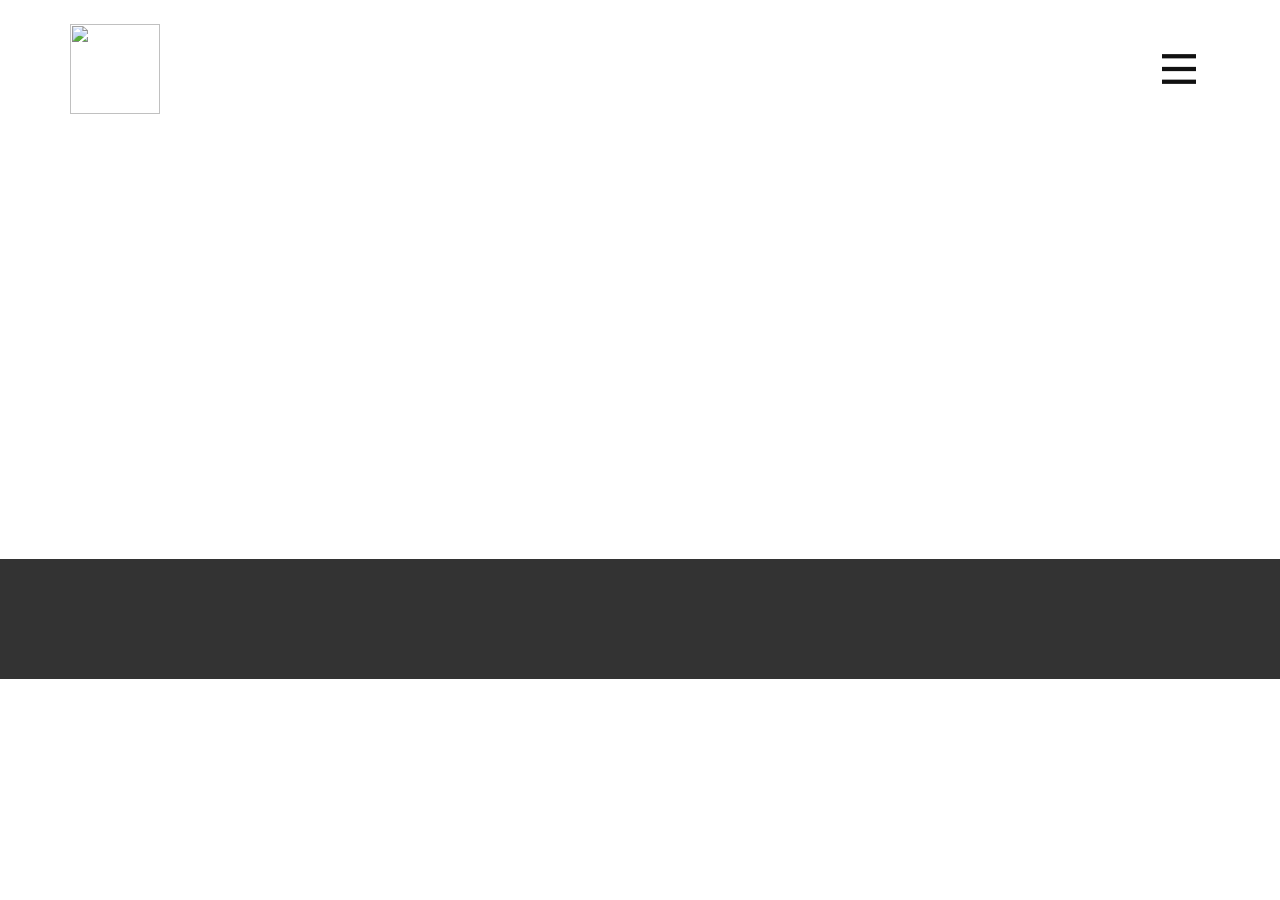
==== Контакты.html @ 9e6d2af7 "Add files via upload" ====
<!DOCTYPE html>
<html style="font-size: 16px;" lang="ru-RU"><head>
    <meta name="viewport" content="width=device-width, initial-scale=1.0">
    <meta charset="utf-8">
    <meta name="keywords" content="">
    <meta name="description" content="">
    <title>Контакты</title>
    <link rel="stylesheet" href="nicepage.css" media="screen">
<link rel="stylesheet" href="Контакты.css" media="screen">
    <script class="u-script" type="text/javascript" src="jquery.js" defer=""></script>
    <script class="u-script" type="text/javascript" src="nicepage.js" defer=""></script>
    <meta name="generator" content="Nicepage 5.6.10, nicepage.com">
    <link rel="icon" href="images/i.webp">
    <link id="u-theme-google-font" rel="stylesheet" href="https://fonts.googleapis.com/css?family=Montserrat:100,100i,200,200i,300,300i,400,400i,500,500i,600,600i,700,700i,800,800i,900,900i|Open+Sans:300,300i,400,400i,500,500i,600,600i,700,700i,800,800i">
    
    
    <script type="application/ld+json">{
		"@context": "http://schema.org",
		"@type": "Organization",
		"name": "nicebreadxx",
		"logo": "images/i.webp?rand=1b5b"
}</script>
    <meta name="theme-color" content="#eeb16d">
    <meta property="og:title" content="Контакты">
    <meta property="og:description" content="">
    <meta property="og:type" content="website">
  <meta data-intl-tel-input-cdn-path="intlTelInput/"></head>
  <body class="u-body u-xl-mode" data-lang="ru"><header class="u-clearfix u-header u-header" id="sec-14ca"><div class="u-clearfix u-sheet u-sheet-1">
        <a href="Главная.html" class="u-hover-feature u-image u-logo u-image-1" data-image-width="320" data-image-height="320" title="Главная">
          <img src="images/i.webp?rand=1b5b" class="u-logo-image u-logo-image-1">
        </a>
        <nav class="u-menu u-menu-hamburger u-offcanvas u-menu-1" data-responsive-from="XL">
          <div class="menu-collapse" style="font-size: 1rem; letter-spacing: 0px; text-transform: uppercase;">
            <a class="u-button-style u-custom-left-right-menu-spacing u-custom-padding-bottom u-custom-text-active-color u-custom-top-bottom-menu-spacing u-nav-link u-text-active-palette-1-base u-text-hover-palette-2-base" href="#" data-lang-en="{&quot;content&quot;:&quot;<svg class=\&quot;u-svg-link\&quot; viewBox=\&quot;0 0 24 24\&quot;><use xmlns:xlink=\&quot;http://www.w3.org/1999/xlink\&quot; xlink:href=\&quot;#menu-hamburger\&quot;></use></svg><svg class=\&quot;u-svg-content\&quot; version=\&quot;1.1\&quot; id=\&quot;menu-hamburger\&quot; viewBox=\&quot;0 0 16 16\&quot; x=\&quot;0px\&quot; y=\&quot;0px\&quot; xmlns:xlink=\&quot;http://www.w3.org/1999/xlink\&quot; xmlns=\&quot;http://www.w3.org/2000/svg\&quot;>    <g>        <rect y=\&quot;1\&quot; width=\&quot;16\&quot; height=\&quot;2\&quot;></rect>        <rect y=\&quot;7\&quot; width=\&quot;16\&quot; height=\&quot;2\&quot;></rect>        <rect y=\&quot;13\&quot; width=\&quot;16\&quot; height=\&quot;2\&quot;></rect>    </g></svg>&quot;,&quot;href&quot;:&quot;#&quot;}" style="padding: 9px 14px; font-size: calc(1em + 18px);">
              <svg class="u-svg-link" viewBox="0 0 24 24"><use xmlns:xlink="http://www.w3.org/1999/xlink" xlink:href="#menu-hamburger"></use></svg>
              <svg class="u-svg-content" version="1.1" id="menu-hamburger" viewBox="0 0 16 16" x="0px" y="0px" xmlns:xlink="http://www.w3.org/1999/xlink" xmlns="http://www.w3.org/2000/svg"><g><rect y="1" width="16" height="2"></rect><rect y="7" width="16" height="2"></rect><rect y="13" width="16" height="2"></rect>
</g></svg>
            </a>
          </div>
          <div class="u-nav-container">
            <ul class="u-nav u-unstyled u-nav-1"><li class="u-nav-item"><a class="u-button-style u-nav-link u-text-active-palette-2-base u-text-hover-palette-2-base" href="Главная.html" style="padding: 10px 20px;">Главная</a>
</li><li class="u-nav-item"><a class="u-button-style u-nav-link u-text-active-palette-2-base u-text-hover-palette-2-base" href="О-нас.html" style="padding: 10px 20px;">О нас</a>
</li><li class="u-nav-item"><a class="u-button-style u-nav-link u-text-active-palette-2-base u-text-hover-palette-2-base" href="Контакты.html" style="padding: 10px 20px;">Контакты</a>
</li></ul>
          </div>
          <div class="u-nav-container-collapse">
            <div class="u-black u-container-style u-inner-container-layout u-opacity u-opacity-95 u-sidenav">
              <div class="u-inner-container-layout u-sidenav-overflow">
                <div class="u-menu-close"></div>
                <ul class="u-align-center u-nav u-popupmenu-items u-unstyled u-nav-2"><li class="u-nav-item"><a class="u-button-style u-nav-link" href="Главная.html">Главная</a>
</li><li class="u-nav-item"><a class="u-button-style u-nav-link" href="О-нас.html">О нас</a>
</li><li class="u-nav-item"><a class="u-button-style u-nav-link" href="Контакты.html">Контакты</a>
</li></ul>
              </div>
            </div>
            <div class="u-black u-menu-overlay u-opacity u-opacity-70"></div>
          </div>
        </nav>
      </div></header>
    <section class="u-clearfix u-section-1" id="sec-edef">
      <div class="u-clearfix u-sheet u-sheet-1"></div>
    </section>
    
    
    <footer class="u-align-center u-clearfix u-footer u-grey-80 u-footer" id="sec-2b81"><div class="u-clearfix u-sheet u-sheet-1"></div></footer>
  
</body></html>
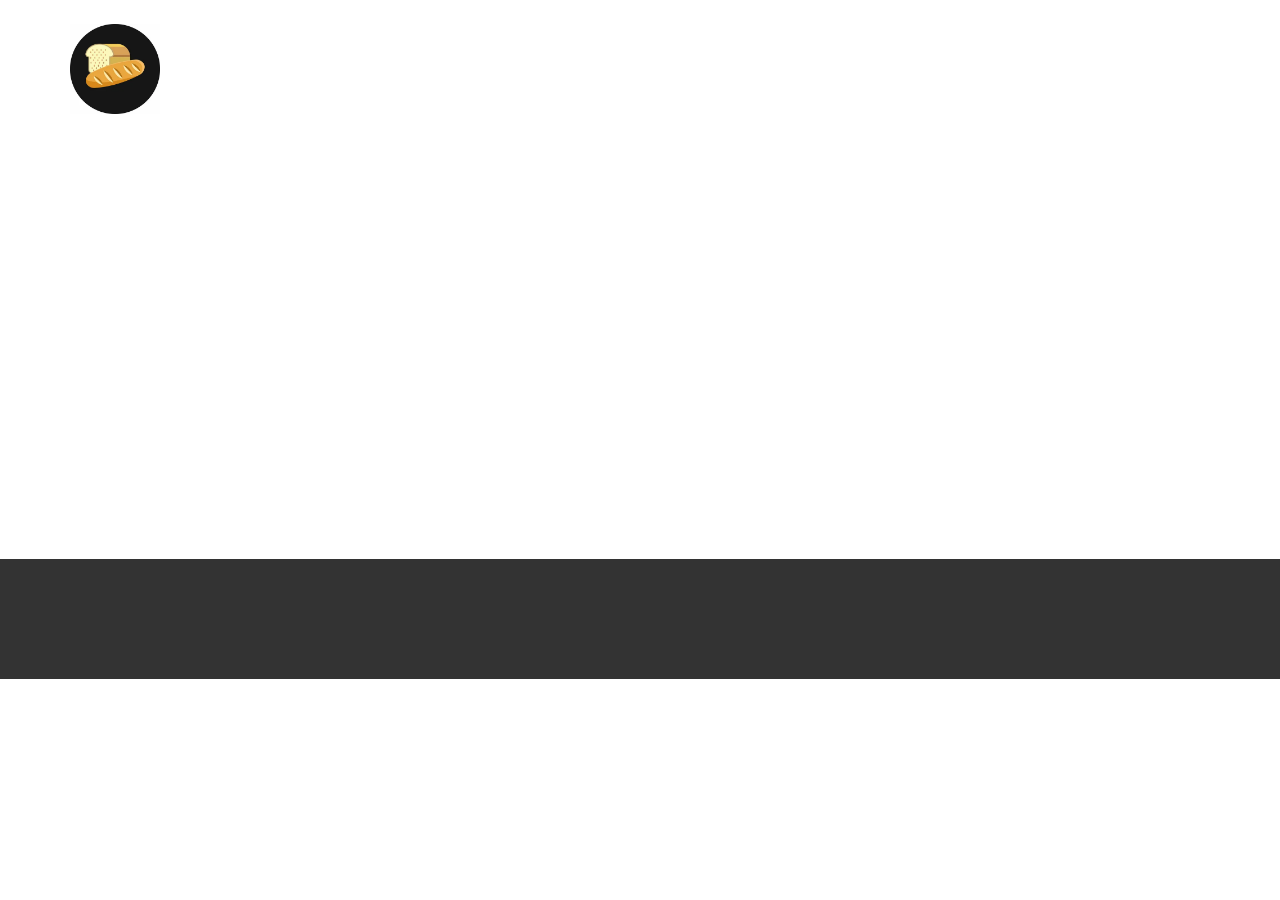
==== commit 1349dd09: "Update Контакты.html" ====
--- a/Контакты.html
+++ b/Контакты.html
@@ -5,21 +5,16 @@
     <meta name="keywords" content="">
     <meta name="description" content="">
     <title>Контакты</title>
-    <link rel="stylesheet" href="nicepage.css" media="screen">
+    <link rel="stylesheet" href="page.css" media="screen">
 <link rel="stylesheet" href="Контакты.css" media="screen">
     <script class="u-script" type="text/javascript" src="jquery.js" defer=""></script>
-    <script class="u-script" type="text/javascript" src="nicepage.js" defer=""></script>
-    <meta name="generator" content="Nicepage 5.6.10, nicepage.com">
+    <script class="u-script" type="text/javascript" src="page.js" defer=""></script>
+    <meta name="generator" content="MaxPod">
     <link rel="icon" href="images/i.webp">
     <link id="u-theme-google-font" rel="stylesheet" href="https://fonts.googleapis.com/css?family=Montserrat:100,100i,200,200i,300,300i,400,400i,500,500i,600,600i,700,700i,800,800i,900,900i|Open+Sans:300,300i,400,400i,500,500i,600,600i,700,700i,800,800i">
     
     
-    <script type="application/ld+json">{
-		"@context": "http://schema.org",
-		"@type": "Organization",
-		"name": "nicebreadxx",
-		"logo": "images/i.webp?rand=1b5b"
-}</script>
+  
     <meta name="theme-color" content="#eeb16d">
     <meta property="og:title" content="Контакты">
     <meta property="og:description" content="">
@@ -64,4 +59,4 @@
     
     <footer class="u-align-center u-clearfix u-footer u-grey-80 u-footer" id="sec-2b81"><div class="u-clearfix u-sheet u-sheet-1"></div></footer>
   
-</body></html>+</body></html>
--- a/page.css
+++ b/page.css
@@ -0,0 +1,41480 @@
+@charset "UTF-8";
+.u-hidden-block {
+  visibility: hidden!important;
+}
+.u-locked-block {
+  pointer-events: none!important;
+}
+/*! normalize.css v4.1.1 | MIT License | github.com/necolas/normalize.css */
+html {
+  font-family: sans-serif;
+  -ms-text-size-adjust: 100%;
+  -webkit-text-size-adjust: 100%;
+}
+body {
+  margin: 0;
+}
+article,
+aside,
+details,
+figcaption,
+figure,
+footer,
+header,
+main,
+menu,
+nav,
+section,
+summary {
+  display: block;
+}
+audio,
+canvas,
+progress,
+video {
+  display: inline-block;
+}
+audio:not([controls]) {
+  display: none;
+  height: 0;
+}
+progress {
+  vertical-align: baseline;
+}
+template,
+[hidden] {
+  display: none;
+}
+a {
+  background-color: transparent;
+  -webkit-text-decoration-skip: objects;
+}
+a:active,
+a:hover {
+  outline-width: 0;
+}
+abbr[title] {
+  border-bottom: none;
+  text-decoration: underline;
+}
+b,
+strong {
+  font-weight: inherit;
+  font-weight: bold;
+}
+dfn {
+  font-style: italic;
+}
+h1 {
+  font-size: 2em;
+  margin: 0.67em 0;
+}
+mark {
+  background-color: #ff0;
+  color: #000;
+}
+small {
+  font-size: 80%;
+}
+sub,
+sup {
+  font-size: 75%;
+  line-height: 0;
+  position: relative;
+  vertical-align: baseline;
+}
+sub {
+  bottom: -0.25em;
+}
+sup {
+  top: -0.5em;
+}
+img {
+  border-style: none;
+}
+svg:not(:root) {
+  overflow: hidden;
+}
+code,
+kbd,
+pre,
+samp {
+  font-family: monospace,monospace;
+  font-size: 1em;
+}
+hr {
+  box-sizing: content-box;
+  height: 0;
+  overflow: visible;
+}
+button,
+input,
+optgroup,
+select,
+textarea {
+  color: inherit;
+  font: inherit;
+  margin: 0;
+}
+optgroup {
+  font-weight: 700;
+}
+button,
+input {
+  overflow: visible;
+}
+button,
+select {
+  text-transform: none;
+}
+button,
+html [type="button"],
+[type="reset"],
+[type="submit"] {
+  -webkit-appearance: button;
+}
+button::-moz-focus-inner,
+[type="button"]::-moz-focus-inner,
+[type="reset"]::-moz-focus-inner,
+[type="submit"]::-moz-focus-inner {
+  border-style: none;
+  padding: 0;
+}
+button:-moz-focusring,
+[type="button"]:-moz-focusring,
+[type="reset"]:-moz-focusring,
+[type="submit"]:-moz-focusring {
+  outline: 1px dotted ButtonText;
+}
+fieldset {
+  border: 1px solid silver;
+  margin: 0 2px;
+  padding: 0.35em 0.625em 0.75em;
+}
+legend {
+  box-sizing: border-box;
+  color: inherit;
+  display: table;
+  max-width: 100%;
+  padding: 0;
+  white-space: normal;
+}
+textarea {
+  overflow: auto;
+  outline: none;
+}
+button,
+select,
+input,
+textarea {
+  outline: none;
+}
+[type="checkbox"],
+[type="radio"] {
+  box-sizing: border-box;
+  padding: 0;
+}
+[type="number"]::-webkit-inner-spin-button,
+[type="number"]::-webkit-outer-spin-button {
+  height: auto;
+}
+[type="search"] {
+  -webkit-appearance: textfield;
+  outline-offset: -2px;
+}
+[type="search"]::-webkit-search-cancel-button,
+[type="search"]::-webkit-search-decoration {
+  -webkit-appearance: none;
+}
+::-webkit-input-placeholder {
+  color: inherit;
+  opacity: 0.54;
+}
+::-webkit-file-upload-button {
+  -webkit-appearance: button;
+  font: inherit;
+}
+ul,
+ol {
+  padding-left: 20px;
+}
+/* Fade effect */
+/* Over effect */
+/* Slide effect */
+/* Over and Slide effect */
+/* Flip Left effect */
+/* Flip Right effect */
+/* Flip Top effect */
+/* Flip Bottom effect */
+/* Wobble Left effect */
+/* Wobble Right effect */
+/* Wobble top effect */
+/* Wobble bottom effect */
+/* Zoom and Rotate Effects */
+/* Utility */
+.u-over-slide {
+  position: absolute;
+  left: 0;
+  top: 0;
+  width: 100%;
+  height: 100%;
+}
+.u-background-effect {
+  overflow: hidden;
+}
+.u-background-effect ~ .u-container-layout {
+  cursor: pointer;
+}
+/* Fade effect */
+.u-effect-fade .u-over-slide {
+  opacity: 0;
+  transition: all 500ms ease;
+}
+.u-effect-fade:hover .u-over-slide,
+.u-effect-fade.u-effect-active .u-over-slide {
+  opacity: 1;
+}
+/* Over effect */
+.u-effect-over-left .u-over-slide {
+  transform: translate(-100%, 0);
+  transition: all 500ms ease;
+}
+.u-effect-over-left:hover .u-over-slide,
+.u-effect-over-left.u-effect-active .u-over-slide {
+  transform: translate(0, 0);
+}
+.u-effect-over-right .u-over-slide {
+  transform: translate(100%, 0);
+  transition: all 500ms ease;
+}
+.u-effect-over-right:hover .u-over-slide,
+.u-effect-over-right.u-effect-active .u-over-slide {
+  transform: translate(0, 0);
+}
+.u-effect-over-top .u-over-slide {
+  transform: translate(0, -100%);
+  transition: all 500ms ease;
+}
+.u-effect-over-top:hover .u-over-slide,
+.u-effect-over-top.u-effect-active .u-over-slide {
+  transform: translate(0, 0);
+}
+.u-effect-over-bottom .u-over-slide {
+  transform: translate(0, 100%);
+  transition: all 500ms ease;
+}
+.u-effect-over-bottom:hover .u-over-slide,
+.u-effect-over-bottom.u-effect-active .u-over-slide {
+  transform: translate(0, 0);
+}
+.u-effect-over-topleft .u-over-slide {
+  transform: translate(-100%, -100%);
+  transition: all 500ms ease;
+}
+.u-effect-over-topleft:hover .u-over-slide,
+.u-effect-over-topleft.u-effect-active .u-over-slide {
+  transform: translate(0, 0);
+}
+.u-effect-over-topright .u-over-slide {
+  transform: translate(100%, -100%);
+  transition: all 500ms ease;
+}
+.u-effect-over-topright:hover .u-over-slide,
+.u-effect-over-topright.u-effect-active .u-over-slide {
+  transform: translate(0, 0);
+}
+.u-effect-over-bottomleft .u-over-slide {
+  transform: translate(-100%, 100%);
+  transition: all 500ms ease;
+}
+.u-effect-over-bottomleft:hover .u-over-slide,
+.u-effect-over-bottomleft.u-effect-active .u-over-slide {
+  transform: translate(0, 0);
+}
+.u-effect-over-bottomright .u-over-slide {
+  transform: translate(100%, 100%);
+  transition: all 500ms ease;
+}
+.u-effect-over-bottomright:hover .u-over-slide,
+.u-effect-over-bottomright.u-effect-active .u-over-slide {
+  transform: translate(0, 0);
+}
+/* Slide effect */
+.u-effect-slide-left .u-over-slide {
+  transform: translate(-100%, 0);
+  transition: all 500ms ease;
+}
+.u-effect-slide-left:hover .u-over-slide,
+.u-effect-slide-left.u-effect-active .u-over-slide {
+  transform: translate(0, 0);
+}
+.u-effect-slide-left .u-back-slide {
+  transition: all 500ms ease;
+}
+.u-effect-slide-left:hover .u-back-slide,
+.u-effect-slide-left.u-effect-active .u-back-slide {
+  transform: translate(100%, 0);
+}
+.u-effect-slide-right .u-over-slide {
+  transform: translate(100%, 0);
+  transition: all 500ms ease;
+}
+.u-effect-slide-right:hover .u-over-slide,
+.u-effect-slide-right.u-effect-active .u-over-slide {
+  transform: translate(0, 0);
+}
+.u-effect-slide-right .u-back-slide {
+  transition: all 500ms ease;
+}
+.u-effect-slide-right:hover .u-back-slide,
+.u-effect-slide-right.u-effect-active .u-back-slide {
+  transform: translate(-100%, 0);
+}
+.u-effect-slide-top .u-over-slide {
+  transform: translate(0, -100%);
+  transition: all 500ms ease;
+}
+.u-effect-slide-top:hover .u-over-slide,
+.u-effect-slide-top.u-effect-active .u-over-slide {
+  transform: translate(0, 0);
+}
+.u-effect-slide-top .u-back-slide {
+  transition: all 500ms ease;
+}
+.u-effect-slide-top:hover .u-back-slide,
+.u-effect-slide-top.u-effect-active .u-back-slide {
+  transform: translate(0, 100%);
+}
+.u-effect-slide-bottom .u-over-slide {
+  transform: translate(0, 100%);
+  transition: all 500ms ease;
+}
+.u-effect-slide-bottom:hover .u-over-slide,
+.u-effect-slide-bottom.u-effect-active .u-over-slide {
+  transform: translate(0, 0);
+}
+.u-effect-slide-bottom .u-back-slide {
+  transition: all 500ms ease;
+}
+.u-effect-slide-bottom:hover .u-back-slide,
+.u-effect-slide-bottom.u-effect-active .u-back-slide {
+  transform: translate(0, -100%);
+}
+.u-effect-slide-topleft .u-over-slide {
+  transform: translate(-100%, -100%);
+  transition: all 500ms ease;
+}
+.u-effect-slide-topleft:hover .u-over-slide,
+.u-effect-slide-topleft.u-effect-active .u-over-slide {
+  transform: translate(0, 0);
+}
+.u-effect-slide-topleft .u-back-slide {
+  transition: all 500ms ease;
+}
+.u-effect-slide-topleft:hover .u-back-slide,
+.u-effect-slide-topleft.u-effect-active .u-back-slide {
+  transform: translate(100%, 100%);
+}
+.u-effect-slide-topright .u-over-slide {
+  transform: translate(100%, -100%);
+  transition: all 500ms ease;
+}
+.u-effect-slide-topright:hover .u-over-slide,
+.u-effect-slide-topright.u-effect-active .u-over-slide {
+  transform: translate(0, 0);
+}
+.u-effect-slide-topright .u-back-slide {
+  transition: all 500ms ease;
+}
+.u-effect-slide-topright:hover .u-back-slide,
+.u-effect-slide-topright.u-effect-active .u-back-slide {
+  transform: translate(-100%, 100%);
+}
+.u-effect-slide-bottomleft .u-over-slide {
+  transform: translate(-100%, 100%);
+  transition: all 500ms ease;
+}
+.u-effect-slide-bottomleft:hover .u-over-slide,
+.u-effect-slide-bottomleft.u-effect-active .u-over-slide {
+  transform: translate(0, 0);
+}
+.u-effect-slide-bottomleft .u-back-slide {
+  transition: all 500ms ease;
+}
+.u-effect-slide-bottomleft:hover .u-back-slide,
+.u-effect-slide-bottomleft.u-effect-active .u-back-slide {
+  transform: translate(100%, -100%);
+}
+.u-effect-slide-bottomright .u-over-slide {
+  transform: translate(100%, 100%);
+  transition: all 500ms ease;
+}
+.u-effect-slide-bottomright:hover .u-over-slide,
+.u-effect-slide-bottomright.u-effect-active .u-over-slide {
+  transform: translate(0, 0);
+}
+.u-effect-slide-bottomright .u-back-slide {
+  transition: all 500ms ease;
+}
+.u-effect-slide-bottomright:hover .u-back-slide,
+.u-effect-slide-bottomright.u-effect-active .u-back-slide {
+  transform: translate(-100%, -100%);
+}
+/* Flip */
+.u-effect-flip-left,
+.u-effect-flip-left .u-slidesWrapper {
+  perspective: 300px;
+}
+.u-effect-flip-left .u-over-slide {
+  opacity: 0;
+  transform: rotateY(180deg);
+  transform-origin: center left;
+  transition: transform 500ms ease, transform-origin 500ms ease, opacity 0ms ease 500ms;
+}
+.u-effect-flip-left:hover .u-over-slide,
+.u-effect-flip-left.u-effect-active .u-over-slide {
+  opacity: 1;
+  transform: rotateY(0deg);
+  transition: transform 500ms ease, transform-origin 500ms ease;
+}
+.u-effect-flip-right,
+.u-effect-flip-right .u-slidesWrapper {
+  perspective: 300px;
+}
+.u-effect-flip-right .u-over-slide {
+  opacity: 0;
+  transform: rotateY(-180deg);
+  transform-origin: center right;
+  transition: transform 500ms ease, transform-origin 500ms ease, opacity 0ms ease 500ms;
+}
+.u-effect-flip-right:hover .u-over-slide,
+.u-effect-flip-right.u-effect-active .u-over-slide {
+  opacity: 1;
+  transform: rotateY(0deg);
+  transition: transform 500ms ease, transform-origin 500ms ease;
+}
+.u-effect-flip-top,
+.u-effect-flip-top .u-slidesWrapper {
+  perspective: 300px;
+}
+.u-effect-flip-top .u-over-slide {
+  opacity: 0;
+  transform: rotateX(-180deg);
+  transform-origin: center top;
+  transition: transform 500ms ease, transform-origin 500ms ease, opacity 0ms ease 500ms;
+}
+.u-effect-flip-top:hover .u-over-slide,
+.u-effect-flip-top.u-effect-active .u-over-slide {
+  opacity: 1;
+  transform: rotateX(0deg);
+  transition: transform 500ms ease, transform-origin 500ms ease;
+}
+.u-effect-flip-bottom,
+.u-effect-flip-bottom .u-slidesWrapper {
+  perspective: 300px;
+}
+.u-effect-flip-bottom .u-over-slide {
+  opacity: 0;
+  transform: rotateX(180deg);
+  transform-origin: center bottom;
+  transition: transform 500ms ease, transform-origin 500ms ease, opacity 0ms ease 500ms;
+}
+.u-effect-flip-bottom:hover .u-over-slide,
+.u-effect-flip-bottom.u-effect-active .u-over-slide {
+  opacity: 1;
+  transform: rotateX(0deg);
+  transition: transform 500ms ease, transform-origin 500ms ease;
+}
+/* Wooble */
+.u-effect-wobble-left,
+.u-effect-wobble-left .u-slidesWrapper {
+  perspective: 300px;
+}
+.u-effect-wobble-left .u-over-slide {
+  opacity: 0;
+  transform: rotateY(130deg);
+  transform-origin: center left;
+  transition: transform 500ms ease, transform-origin 500ms ease, opacity 0ms ease 500ms;
+}
+.u-effect-wobble-left:hover .u-over-slide,
+.u-effect-wobble-left.u-effect-active .u-over-slide {
+  opacity: 1;
+  transform: rotateY(0deg);
+  transform-origin: center right;
+  transition: transform 500ms ease, transform-origin 500ms ease;
+}
+.u-effect-wobble-right,
+.u-effect-wobble-right .u-slidesWrapper {
+  perspective: 300px;
+}
+.u-effect-wobble-right .u-over-slide {
+  opacity: 0;
+  transform: rotateY(-130deg);
+  transform-origin: center right;
+  transition: transform 500ms ease, transform-origin 500ms ease, opacity 0ms ease 500ms;
+}
+.u-effect-wobble-right:hover .u-over-slide,
+.u-effect-wobble-right.u-effect-active .u-over-slide {
+  opacity: 1;
+  transform: rotateY(0deg);
+  transform-origin: center left;
+  transition: transform 500ms ease, transform-origin 500ms ease;
+}
+.u-effect-wobble-top,
+.u-effect-wobble-top .u-slidesWrapper {
+  perspective: 300px;
+}
+.u-effect-wobble-top .u-over-slide {
+  opacity: 0;
+  transform: rotateX(-130deg);
+  transform-origin: center top;
+  transition: transform 500ms ease, transform-origin 500ms ease, opacity 0ms ease 500ms;
+}
+.u-effect-wobble-top:hover .u-over-slide,
+.u-effect-wobble-top.u-effect-active .u-over-slide {
+  opacity: 1;
+  transform: rotateX(0deg);
+  transform-origin: center bottom;
+  transition: transform 500ms ease, transform-origin 500ms ease;
+}
+.u-effect-wobble-bottom,
+.u-effect-wobble-bottom .u-slidesWrapper {
+  perspective: 300px;
+}
+.u-effect-wobble-bottom .u-over-slide {
+  opacity: 0;
+  transform: rotateX(130deg);
+  transform-origin: center bottom;
+  transition: transform 500ms ease, transform-origin 500ms ease, opacity 0ms ease 500ms;
+}
+.u-effect-wobble-bottom:hover .u-over-slide,
+.u-effect-wobble-bottom.u-effect-active .u-over-slide {
+  opacity: 1;
+  transform: rotateX(0deg);
+  transform-origin: center top;
+  transition: transform 500ms ease, transform-origin 500ms ease;
+}
+/* Zoom */
+.u-effect-zoom .u-over-slide {
+  transition: transform 500ms ease;
+  transform: scale(0, 0);
+}
+.u-effect-zoom:hover .u-over-slide,
+.u-effect-zoom.u-effect-active .u-over-slide {
+  transform: scale(1, 1);
+}
+.u-effect-hover-zoom .u-back-slide,
+.u-effect-hover-zoom .u-background-effect-image {
+  transition: transform 500ms ease;
+  transform: scale(1);
+}
+.u-effect-hover-zoom:hover .u-back-slide,
+.u-effect-hover-zoom:hover .u-background-effect-image,
+.u-effect-hover-zoom.u-effect-active .u-back-slide,
+.u-effect-hover-zoom.u-effect-active .u-background-effect-image {
+  transform: scale(var(--effect-scale));
+}
+.u-effect-hover-zoomOut .u-back-slide,
+.u-effect-hover-zoomOut .u-background-effect-image {
+  transition: transform 500ms ease;
+  transform: scale(var(--effect-scale));
+}
+.u-effect-hover-zoomOut:hover .u-back-slide,
+.u-effect-hover-zoomOut:hover .u-background-effect-image,
+.u-effect-hover-zoomOut.u-effect-active .u-back-slide,
+.u-effect-hover-zoomOut.u-effect-active .u-background-effect-image {
+  transform: scale(1);
+}
+.u-effect-hover-liftUp > .u-background-effect {
+  overflow: visible;
+}
+.u-effect-hover-liftUp .u-back-slide,
+.u-effect-hover-liftUp .u-background-effect-image {
+  transition: transform 500ms ease;
+  transform: scale(1);
+}
+.u-effect-hover-liftUp:hover .u-back-slide,
+.u-effect-hover-liftUp.u-effect-active .u-back-slide,
+.u-effect-hover-liftUp:hover .u-background-effect-image,
+.u-effect-hover-liftUp.u-effect-active .u-background-effect-image {
+  transform: scale(var(--effect-scale));
+  z-index: 1;
+}
+.u-effect-hover-liftUp:hover > .u-container-layout {
+  z-index: 2;
+}
+.u-effect-zoom-rotate .u-over-slide {
+  transition: transform 500ms ease;
+  transform: rotate(0deg) scale(0, 0);
+}
+.u-effect-zoom-rotate:hover .u-over-slide,
+.u-effect-zoom-rotate.u-effect-active .u-over-slide {
+  transform: rotate(360deg) scale(1, 1);
+}
+.u-effect-zoom-rotateX .u-over-slide {
+  transition: transform 500ms ease;
+  transform: rotateX(0deg) scale(0, 0);
+}
+.u-effect-zoom-rotateX:hover .u-over-slide,
+.u-effect-zoom-rotateX.u-effect-active .u-over-slide {
+  transform: rotateX(360deg) scale(1, 1);
+}
+.u-effect-zoom-rotateY .u-over-slide {
+  transition: transform 500ms ease;
+  transform: rotateY(0deg) scale(0, 0);
+}
+.u-effect-zoom-rotateY:hover .u-over-slide,
+.u-effect-zoom-rotateY.u-effect-active .u-over-slide {
+  transform: rotateY(360deg) scale(1, 1);
+}
+.u-effect-hover-slide .u-back-image,
+.u-effect-hover-slide .u-background-effect-image {
+  transition-duration: 500ms;
+  transition-timing-function: ease;
+  transition-property: left, right, top, bottom;
+}
+.u-effect-hover-slide .u-effect-hover-slide-direction-right {
+  left: auto;
+}
+.u-effect-hover-slide .u-effect-hover-slide-direction-up {
+  top: auto;
+}
+.u-effect-hover-slide:hover .u-back-image.u-effect-hover-slide-direction-left,
+.u-effect-hover-slide:hover .u-background-effect-image.u-effect-hover-slide-direction-left,
+.u-effect-hover-slide.u-effect-active .u-back-image.u-effect-hover-slide-direction-left,
+.u-effect-hover-slide.u-effect-active .u-background-effect-image.u-effect-hover-slide-direction-left {
+  left: 0 !important;
+}
+.u-effect-hover-slide:hover .u-back-image.u-effect-hover-slide-direction-right,
+.u-effect-hover-slide:hover .u-background-effect-image.u-effect-hover-slide-direction-right,
+.u-effect-hover-slide.u-effect-active .u-back-image.u-effect-hover-slide-direction-right,
+.u-effect-hover-slide.u-effect-active .u-background-effect-image.u-effect-hover-slide-direction-right {
+  right: 0 !important;
+}
+.u-effect-hover-slide:hover .u-back-image.u-effect-hover-slide-direction-up,
+.u-effect-hover-slide:hover .u-background-effect-image.u-effect-hover-slide-direction-up,
+.u-effect-hover-slide.u-effect-active .u-back-image.u-effect-hover-slide-direction-up,
+.u-effect-hover-slide.u-effect-active .u-background-effect-image.u-effect-hover-slide-direction-up {
+  bottom: 0 !important;
+}
+.u-effect-hover-slide:hover .u-back-image.u-effect-hover-slide-direction-down,
+.u-effect-hover-slide:hover .u-background-effect-image.u-effect-hover-slide-direction-down,
+.u-effect-hover-slide.u-effect-active .u-back-image.u-effect-hover-slide-direction-down,
+.u-effect-hover-slide.u-effect-active .u-background-effect-image.u-effect-hover-slide-direction-down {
+  top: 0 !important;
+}
+.u-btn {
+  /*display: inline-block;*/
+  display: table;
+  /*TODO maye need another solution for negative marin*/
+  cursor: pointer;
+  color: inherit;
+  font-size: inherit;
+  font-family: inherit;
+  line-height: inherit;
+  letter-spacing: inherit;
+  text-transform: inherit;
+  font-style: inherit;
+  font-weight: inherit;
+  text-decoration: none;
+  border: 0 none transparent;
+  outline-width: 0;
+  background-color: transparent;
+  margin: 0;
+  -webkit-text-decoration-skip: objects;
+  font-style: initial;
+  white-space: nowrap;
+  -webkit-user-select: none;
+      -ms-user-select: none;
+          user-select: none;
+  vertical-align: middle;
+  text-align: center;
+  padding: 10px 30px;
+  border-radius: 0;
+  align-self: flex-start;
+}
+.u-btn:focus,
+.u-btn:active:focus,
+.u-btn.active:focus {
+  outline: thin dotted;
+  outline: 5px auto -webkit-focus-ring-color;
+  outline-offset: -2px;
+}
+.u-btn:hover,
+.u-btn:focus {
+  text-decoration: none;
+}
+.u-btn:active,
+.u-btn.active {
+  outline: 0;
+  background-image: none;
+}
+.u-btn.disabled,
+.u-btn[disabled] {
+  opacity: 0.6;
+}
+.u-btn-circle {
+  border-radius: 50%;
+}
+.u-btn-rectangle {
+  border-radius: 0 !important;
+}
+.u-text a,
+.u-post-content a,
+.u-tab-item a,
+.u-nav-item a {
+  font-size: inherit;
+  font-family: inherit;
+  line-height: inherit;
+  letter-spacing: inherit;
+  text-transform: inherit;
+}
+.u-text:not(ul):not(ol):not(p):not(.u-post-content):not(.u-block-content):not(.u-product-desc):not(.u-cart-block-content):not(.u-checkout-block-content) a {
+  color: inherit;
+}
+.u-text:not(ul):not(ol):not(p):not(.u-post-content):not(.u-block-content):not(.u-product-desc):not(.u-cart-block-content):not(.u-checkout-block-content) a,
+.u-text:not(ul):not(ol):not(p):not(.u-post-content):not(.u-block-content):not(.u-product-desc):not(.u-cart-block-content):not(.u-checkout-block-content) a:hover {
+  text-decoration: none;
+}
+.u-link,
+a {
+  border-top-width: 0;
+  border-left-width: 0;
+  border-right-width: 0;
+}
+.u-link {
+  display: table;
+  border-style: solid;
+  border-bottom-width: 0;
+  white-space: nowrap;
+  align-self: flex-start;
+}
+.u-link,
+.u-link:hover,
+.u-link:focus {
+  text-decoration: none;
+}
+.u-link:focus,
+.u-link:active:focus,
+.u-link.active:focus {
+  outline: thin dotted;
+  outline: 5px auto -webkit-focus-ring-color;
+  outline-offset: -2px;
+}
+.u-underline,
+.u-underline:hover {
+  text-decoration: underline;
+  border-bottom-width: 0;
+}
+.u-no-underline,
+.u-no-underline:hover {
+  text-decoration: none;
+  border-bottom-width: 0;
+}
+.u-block-content > :first-child,
+.u-product-desc > :first-child,
+.u-product-tab-pane > :first-child,
+.u-post-content > :first-child {
+  margin-top: 0;
+}
+.u-block-content > :last-child,
+.u-product-desc > :last-child,
+.u-product-tab-pane > :last-child,
+.u-post-content > :last-child {
+  margin-bottom: 0;
+}
+.u-block-content p,
+.u-product-desc p,
+.u-product-tab-pane p,
+.u-post-content p {
+  text-decoration: inherit !important;
+  color: inherit !important;
+  font-style: inherit !important;
+  font-size: inherit !important;
+  font-weight: inherit !important;
+  font-family: inherit !important;
+  line-height: inherit !important;
+  letter-spacing: inherit !important;
+  text-transform: inherit !important;
+}
+.u-logo {
+  color: inherit;
+  font-size: inherit;
+  font-family: inherit;
+  line-height: inherit;
+  letter-spacing: inherit;
+  text-transform: inherit;
+  font-style: inherit;
+  font-weight: inherit;
+  text-decoration: none;
+  border: 0 none transparent;
+  outline-width: 0;
+  background-color: transparent;
+  margin: 0;
+  -webkit-text-decoration-skip: objects;
+}
+.u-image.u-logo {
+  display: table;
+  white-space: nowrap;
+}
+.u-image.u-logo img {
+  display: block;
+}
+.u-form-horizontal {
+  display: flex;
+  flex-flow: row;
+  align-items: center;
+  flex-grow: 1;
+}
+.u-input {
+  display: block;
+  width: 100%;
+  padding: 10px 12px;
+  background-image: none;
+  background-clip: padding-box;
+  border-width: 0;
+  border-radius: 3px;
+  transition: border-color ease-in-out 0.15s, box-shadow ease-in-out 0.15s;
+  background-color: transparent;
+  color: inherit;
+  height: auto;
+}
+.u-form-horizontal .u-form-group:not(.u-label-top) label,
+.u-form-horizontal .u-form-group:not(.u-label-top) input,
+.u-form-horizontal .u-form-select-wrapper,
+.u-form-horizontal .u-form-radio-button-wrapper {
+  display: flex;
+  align-items: center;
+  justify-content: center;
+  margin-bottom: 0;
+  flex-grow: 1;
+}
+.u-form-vertical {
+  display: flex;
+  flex-wrap: wrap;
+  align-items: flex-end;
+}
+.u-form-vertical.u-form-spacing-50,
+.u-form-vertical.u-form-spacing-50 .u-form-step {
+  margin-left: -50px;
+  width: calc(100% +  50px);
+}
+.u-form-vertical.u-form-spacing-50 .u-form-group,
+.u-form-vertical.u-form-spacing-50 .u-form-step .u-form-group {
+  margin-bottom: 50px;
+}
+.u-form-vertical.u-form-spacing-50 .u-form-group:not(.u-image):not(.u-form-progress),
+.u-form-vertical.u-form-spacing-50 .u-form-step .u-form-group:not(.u-image):not(.u-form-progress) {
+  padding-left: 50px;
+}
+.u-form-vertical.u-form-spacing-50 .u-form-group.u-image,
+.u-form-vertical.u-form-spacing-50 .u-form-step .u-form-group.u-image {
+  margin-left: 50px !important;
+}
+.u-form-vertical.u-form-spacing-50 .u-form-group.u-form-line,
+.u-form-vertical.u-form-spacing-50 .u-form-step .u-form-group.u-form-line {
+  margin-left: 50px;
+}
+.u-form-vertical.u-form-spacing-49,
+.u-form-vertical.u-form-spacing-49 .u-form-step {
+  margin-left: -49px;
+  width: calc(100% +  49px);
+}
+.u-form-vertical.u-form-spacing-49 .u-form-group,
+.u-form-vertical.u-form-spacing-49 .u-form-step .u-form-group {
+  margin-bottom: 49px;
+}
+.u-form-vertical.u-form-spacing-49 .u-form-group:not(.u-image):not(.u-form-progress),
+.u-form-vertical.u-form-spacing-49 .u-form-step .u-form-group:not(.u-image):not(.u-form-progress) {
+  padding-left: 49px;
+}
+.u-form-vertical.u-form-spacing-49 .u-form-group.u-image,
+.u-form-vertical.u-form-spacing-49 .u-form-step .u-form-group.u-image {
+  margin-left: 49px !important;
+}
+.u-form-vertical.u-form-spacing-49 .u-form-group.u-form-line,
+.u-form-vertical.u-form-spacing-49 .u-form-step .u-form-group.u-form-line {
+  margin-left: 49px;
+}
+.u-form-vertical.u-form-spacing-48,
+.u-form-vertical.u-form-spacing-48 .u-form-step {
+  margin-left: -48px;
+  width: calc(100% +  48px);
+}
+.u-form-vertical.u-form-spacing-48 .u-form-group,
+.u-form-vertical.u-form-spacing-48 .u-form-step .u-form-group {
+  margin-bottom: 48px;
+}
+.u-form-vertical.u-form-spacing-48 .u-form-group:not(.u-image):not(.u-form-progress),
+.u-form-vertical.u-form-spacing-48 .u-form-step .u-form-group:not(.u-image):not(.u-form-progress) {
+  padding-left: 48px;
+}
+.u-form-vertical.u-form-spacing-48 .u-form-group.u-image,
+.u-form-vertical.u-form-spacing-48 .u-form-step .u-form-group.u-image {
+  margin-left: 48px !important;
+}
+.u-form-vertical.u-form-spacing-48 .u-form-group.u-form-line,
+.u-form-vertical.u-form-spacing-48 .u-form-step .u-form-group.u-form-line {
+  margin-left: 48px;
+}
+.u-form-vertical.u-form-spacing-47,
+.u-form-vertical.u-form-spacing-47 .u-form-step {
+  margin-left: -47px;
+  width: calc(100% +  47px);
+}
+.u-form-vertical.u-form-spacing-47 .u-form-group,
+.u-form-vertical.u-form-spacing-47 .u-form-step .u-form-group {
+  margin-bottom: 47px;
+}
+.u-form-vertical.u-form-spacing-47 .u-form-group:not(.u-image):not(.u-form-progress),
+.u-form-vertical.u-form-spacing-47 .u-form-step .u-form-group:not(.u-image):not(.u-form-progress) {
+  padding-left: 47px;
+}
+.u-form-vertical.u-form-spacing-47 .u-form-group.u-image,
+.u-form-vertical.u-form-spacing-47 .u-form-step .u-form-group.u-image {
+  margin-left: 47px !important;
+}
+.u-form-vertical.u-form-spacing-47 .u-form-group.u-form-line,
+.u-form-vertical.u-form-spacing-47 .u-form-step .u-form-group.u-form-line {
+  margin-left: 47px;
+}
+.u-form-vertical.u-form-spacing-46,
+.u-form-vertical.u-form-spacing-46 .u-form-step {
+  margin-left: -46px;
+  width: calc(100% +  46px);
+}
+.u-form-vertical.u-form-spacing-46 .u-form-group,
+.u-form-vertical.u-form-spacing-46 .u-form-step .u-form-group {
+  margin-bottom: 46px;
+}
+.u-form-vertical.u-form-spacing-46 .u-form-group:not(.u-image):not(.u-form-progress),
+.u-form-vertical.u-form-spacing-46 .u-form-step .u-form-group:not(.u-image):not(.u-form-progress) {
+  padding-left: 46px;
+}
+.u-form-vertical.u-form-spacing-46 .u-form-group.u-image,
+.u-form-vertical.u-form-spacing-46 .u-form-step .u-form-group.u-image {
+  margin-left: 46px !important;
+}
+.u-form-vertical.u-form-spacing-46 .u-form-group.u-form-line,
+.u-form-vertical.u-form-spacing-46 .u-form-step .u-form-group.u-form-line {
+  margin-left: 46px;
+}
+.u-form-vertical.u-form-spacing-45,
+.u-form-vertical.u-form-spacing-45 .u-form-step {
+  margin-left: -45px;
+  width: calc(100% +  45px);
+}
+.u-form-vertical.u-form-spacing-45 .u-form-group,
+.u-form-vertical.u-form-spacing-45 .u-form-step .u-form-group {
+  margin-bottom: 45px;
+}
+.u-form-vertical.u-form-spacing-45 .u-form-group:not(.u-image):not(.u-form-progress),
+.u-form-vertical.u-form-spacing-45 .u-form-step .u-form-group:not(.u-image):not(.u-form-progress) {
+  padding-left: 45px;
+}
+.u-form-vertical.u-form-spacing-45 .u-form-group.u-image,
+.u-form-vertical.u-form-spacing-45 .u-form-step .u-form-group.u-image {
+  margin-left: 45px !important;
+}
+.u-form-vertical.u-form-spacing-45 .u-form-group.u-form-line,
+.u-form-vertical.u-form-spacing-45 .u-form-step .u-form-group.u-form-line {
+  margin-left: 45px;
+}
+.u-form-vertical.u-form-spacing-44,
+.u-form-vertical.u-form-spacing-44 .u-form-step {
+  margin-left: -44px;
+  width: calc(100% +  44px);
+}
+.u-form-vertical.u-form-spacing-44 .u-form-group,
+.u-form-vertical.u-form-spacing-44 .u-form-step .u-form-group {
+  margin-bottom: 44px;
+}
+.u-form-vertical.u-form-spacing-44 .u-form-group:not(.u-image):not(.u-form-progress),
+.u-form-vertical.u-form-spacing-44 .u-form-step .u-form-group:not(.u-image):not(.u-form-progress) {
+  padding-left: 44px;
+}
+.u-form-vertical.u-form-spacing-44 .u-form-group.u-image,
+.u-form-vertical.u-form-spacing-44 .u-form-step .u-form-group.u-image {
+  margin-left: 44px !important;
+}
+.u-form-vertical.u-form-spacing-44 .u-form-group.u-form-line,
+.u-form-vertical.u-form-spacing-44 .u-form-step .u-form-group.u-form-line {
+  margin-left: 44px;
+}
+.u-form-vertical.u-form-spacing-43,
+.u-form-vertical.u-form-spacing-43 .u-form-step {
+  margin-left: -43px;
+  width: calc(100% +  43px);
+}
+.u-form-vertical.u-form-spacing-43 .u-form-group,
+.u-form-vertical.u-form-spacing-43 .u-form-step .u-form-group {
+  margin-bottom: 43px;
+}
+.u-form-vertical.u-form-spacing-43 .u-form-group:not(.u-image):not(.u-form-progress),
+.u-form-vertical.u-form-spacing-43 .u-form-step .u-form-group:not(.u-image):not(.u-form-progress) {
+  padding-left: 43px;
+}
+.u-form-vertical.u-form-spacing-43 .u-form-group.u-image,
+.u-form-vertical.u-form-spacing-43 .u-form-step .u-form-group.u-image {
+  margin-left: 43px !important;
+}
+.u-form-vertical.u-form-spacing-43 .u-form-group.u-form-line,
+.u-form-vertical.u-form-spacing-43 .u-form-step .u-form-group.u-form-line {
+  margin-left: 43px;
+}
+.u-form-vertical.u-form-spacing-42,
+.u-form-vertical.u-form-spacing-42 .u-form-step {
+  margin-left: -42px;
+  width: calc(100% +  42px);
+}
+.u-form-vertical.u-form-spacing-42 .u-form-group,
+.u-form-vertical.u-form-spacing-42 .u-form-step .u-form-group {
+  margin-bottom: 42px;
+}
+.u-form-vertical.u-form-spacing-42 .u-form-group:not(.u-image):not(.u-form-progress),
+.u-form-vertical.u-form-spacing-42 .u-form-step .u-form-group:not(.u-image):not(.u-form-progress) {
+  padding-left: 42px;
+}
+.u-form-vertical.u-form-spacing-42 .u-form-group.u-image,
+.u-form-vertical.u-form-spacing-42 .u-form-step .u-form-group.u-image {
+  margin-left: 42px !important;
+}
+.u-form-vertical.u-form-spacing-42 .u-form-group.u-form-line,
+.u-form-vertical.u-form-spacing-42 .u-form-step .u-form-group.u-form-line {
+  margin-left: 42px;
+}
+.u-form-vertical.u-form-spacing-41,
+.u-form-vertical.u-form-spacing-41 .u-form-step {
+  margin-left: -41px;
+  width: calc(100% +  41px);
+}
+.u-form-vertical.u-form-spacing-41 .u-form-group,
+.u-form-vertical.u-form-spacing-41 .u-form-step .u-form-group {
+  margin-bottom: 41px;
+}
+.u-form-vertical.u-form-spacing-41 .u-form-group:not(.u-image):not(.u-form-progress),
+.u-form-vertical.u-form-spacing-41 .u-form-step .u-form-group:not(.u-image):not(.u-form-progress) {
+  padding-left: 41px;
+}
+.u-form-vertical.u-form-spacing-41 .u-form-group.u-image,
+.u-form-vertical.u-form-spacing-41 .u-form-step .u-form-group.u-image {
+  margin-left: 41px !important;
+}
+.u-form-vertical.u-form-spacing-41 .u-form-group.u-form-line,
+.u-form-vertical.u-form-spacing-41 .u-form-step .u-form-group.u-form-line {
+  margin-left: 41px;
+}
+.u-form-vertical.u-form-spacing-40,
+.u-form-vertical.u-form-spacing-40 .u-form-step {
+  margin-left: -40px;
+  width: calc(100% +  40px);
+}
+.u-form-vertical.u-form-spacing-40 .u-form-group,
+.u-form-vertical.u-form-spacing-40 .u-form-step .u-form-group {
+  margin-bottom: 40px;
+}
+.u-form-vertical.u-form-spacing-40 .u-form-group:not(.u-image):not(.u-form-progress),
+.u-form-vertical.u-form-spacing-40 .u-form-step .u-form-group:not(.u-image):not(.u-form-progress) {
+  padding-left: 40px;
+}
+.u-form-vertical.u-form-spacing-40 .u-form-group.u-image,
+.u-form-vertical.u-form-spacing-40 .u-form-step .u-form-group.u-image {
+  margin-left: 40px !important;
+}
+.u-form-vertical.u-form-spacing-40 .u-form-group.u-form-line,
+.u-form-vertical.u-form-spacing-40 .u-form-step .u-form-group.u-form-line {
+  margin-left: 40px;
+}
+.u-form-vertical.u-form-spacing-39,
+.u-form-vertical.u-form-spacing-39 .u-form-step {
+  margin-left: -39px;
+  width: calc(100% +  39px);
+}
+.u-form-vertical.u-form-spacing-39 .u-form-group,
+.u-form-vertical.u-form-spacing-39 .u-form-step .u-form-group {
+  margin-bottom: 39px;
+}
+.u-form-vertical.u-form-spacing-39 .u-form-group:not(.u-image):not(.u-form-progress),
+.u-form-vertical.u-form-spacing-39 .u-form-step .u-form-group:not(.u-image):not(.u-form-progress) {
+  padding-left: 39px;
+}
+.u-form-vertical.u-form-spacing-39 .u-form-group.u-image,
+.u-form-vertical.u-form-spacing-39 .u-form-step .u-form-group.u-image {
+  margin-left: 39px !important;
+}
+.u-form-vertical.u-form-spacing-39 .u-form-group.u-form-line,
+.u-form-vertical.u-form-spacing-39 .u-form-step .u-form-group.u-form-line {
+  margin-left: 39px;
+}
+.u-form-vertical.u-form-spacing-38,
+.u-form-vertical.u-form-spacing-38 .u-form-step {
+  margin-left: -38px;
+  width: calc(100% +  38px);
+}
+.u-form-vertical.u-form-spacing-38 .u-form-group,
+.u-form-vertical.u-form-spacing-38 .u-form-step .u-form-group {
+  margin-bottom: 38px;
+}
+.u-form-vertical.u-form-spacing-38 .u-form-group:not(.u-image):not(.u-form-progress),
+.u-form-vertical.u-form-spacing-38 .u-form-step .u-form-group:not(.u-image):not(.u-form-progress) {
+  padding-left: 38px;
+}
+.u-form-vertical.u-form-spacing-38 .u-form-group.u-image,
+.u-form-vertical.u-form-spacing-38 .u-form-step .u-form-group.u-image {
+  margin-left: 38px !important;
+}
+.u-form-vertical.u-form-spacing-38 .u-form-group.u-form-line,
+.u-form-vertical.u-form-spacing-38 .u-form-step .u-form-group.u-form-line {
+  margin-left: 38px;
+}
+.u-form-vertical.u-form-spacing-37,
+.u-form-vertical.u-form-spacing-37 .u-form-step {
+  margin-left: -37px;
+  width: calc(100% +  37px);
+}
+.u-form-vertical.u-form-spacing-37 .u-form-group,
+.u-form-vertical.u-form-spacing-37 .u-form-step .u-form-group {
+  margin-bottom: 37px;
+}
+.u-form-vertical.u-form-spacing-37 .u-form-group:not(.u-image):not(.u-form-progress),
+.u-form-vertical.u-form-spacing-37 .u-form-step .u-form-group:not(.u-image):not(.u-form-progress) {
+  padding-left: 37px;
+}
+.u-form-vertical.u-form-spacing-37 .u-form-group.u-image,
+.u-form-vertical.u-form-spacing-37 .u-form-step .u-form-group.u-image {
+  margin-left: 37px !important;
+}
+.u-form-vertical.u-form-spacing-37 .u-form-group.u-form-line,
+.u-form-vertical.u-form-spacing-37 .u-form-step .u-form-group.u-form-line {
+  margin-left: 37px;
+}
+.u-form-vertical.u-form-spacing-36,
+.u-form-vertical.u-form-spacing-36 .u-form-step {
+  margin-left: -36px;
+  width: calc(100% +  36px);
+}
+.u-form-vertical.u-form-spacing-36 .u-form-group,
+.u-form-vertical.u-form-spacing-36 .u-form-step .u-form-group {
+  margin-bottom: 36px;
+}
+.u-form-vertical.u-form-spacing-36 .u-form-group:not(.u-image):not(.u-form-progress),
+.u-form-vertical.u-form-spacing-36 .u-form-step .u-form-group:not(.u-image):not(.u-form-progress) {
+  padding-left: 36px;
+}
+.u-form-vertical.u-form-spacing-36 .u-form-group.u-image,
+.u-form-vertical.u-form-spacing-36 .u-form-step .u-form-group.u-image {
+  margin-left: 36px !important;
+}
+.u-form-vertical.u-form-spacing-36 .u-form-group.u-form-line,
+.u-form-vertical.u-form-spacing-36 .u-form-step .u-form-group.u-form-line {
+  margin-left: 36px;
+}
+.u-form-vertical.u-form-spacing-35,
+.u-form-vertical.u-form-spacing-35 .u-form-step {
+  margin-left: -35px;
+  width: calc(100% +  35px);
+}
+.u-form-vertical.u-form-spacing-35 .u-form-group,
+.u-form-vertical.u-form-spacing-35 .u-form-step .u-form-group {
+  margin-bottom: 35px;
+}
+.u-form-vertical.u-form-spacing-35 .u-form-group:not(.u-image):not(.u-form-progress),
+.u-form-vertical.u-form-spacing-35 .u-form-step .u-form-group:not(.u-image):not(.u-form-progress) {
+  padding-left: 35px;
+}
+.u-form-vertical.u-form-spacing-35 .u-form-group.u-image,
+.u-form-vertical.u-form-spacing-35 .u-form-step .u-form-group.u-image {
+  margin-left: 35px !important;
+}
+.u-form-vertical.u-form-spacing-35 .u-form-group.u-form-line,
+.u-form-vertical.u-form-spacing-35 .u-form-step .u-form-group.u-form-line {
+  margin-left: 35px;
+}
+.u-form-vertical.u-form-spacing-34,
+.u-form-vertical.u-form-spacing-34 .u-form-step {
+  margin-left: -34px;
+  width: calc(100% +  34px);
+}
+.u-form-vertical.u-form-spacing-34 .u-form-group,
+.u-form-vertical.u-form-spacing-34 .u-form-step .u-form-group {
+  margin-bottom: 34px;
+}
+.u-form-vertical.u-form-spacing-34 .u-form-group:not(.u-image):not(.u-form-progress),
+.u-form-vertical.u-form-spacing-34 .u-form-step .u-form-group:not(.u-image):not(.u-form-progress) {
+  padding-left: 34px;
+}
+.u-form-vertical.u-form-spacing-34 .u-form-group.u-image,
+.u-form-vertical.u-form-spacing-34 .u-form-step .u-form-group.u-image {
+  margin-left: 34px !important;
+}
+.u-form-vertical.u-form-spacing-34 .u-form-group.u-form-line,
+.u-form-vertical.u-form-spacing-34 .u-form-step .u-form-group.u-form-line {
+  margin-left: 34px;
+}
+.u-form-vertical.u-form-spacing-33,
+.u-form-vertical.u-form-spacing-33 .u-form-step {
+  margin-left: -33px;
+  width: calc(100% +  33px);
+}
+.u-form-vertical.u-form-spacing-33 .u-form-group,
+.u-form-vertical.u-form-spacing-33 .u-form-step .u-form-group {
+  margin-bottom: 33px;
+}
+.u-form-vertical.u-form-spacing-33 .u-form-group:not(.u-image):not(.u-form-progress),
+.u-form-vertical.u-form-spacing-33 .u-form-step .u-form-group:not(.u-image):not(.u-form-progress) {
+  padding-left: 33px;
+}
+.u-form-vertical.u-form-spacing-33 .u-form-group.u-image,
+.u-form-vertical.u-form-spacing-33 .u-form-step .u-form-group.u-image {
+  margin-left: 33px !important;
+}
+.u-form-vertical.u-form-spacing-33 .u-form-group.u-form-line,
+.u-form-vertical.u-form-spacing-33 .u-form-step .u-form-group.u-form-line {
+  margin-left: 33px;
+}
+.u-form-vertical.u-form-spacing-32,
+.u-form-vertical.u-form-spacing-32 .u-form-step {
+  margin-left: -32px;
+  width: calc(100% +  32px);
+}
+.u-form-vertical.u-form-spacing-32 .u-form-group,
+.u-form-vertical.u-form-spacing-32 .u-form-step .u-form-group {
+  margin-bottom: 32px;
+}
+.u-form-vertical.u-form-spacing-32 .u-form-group:not(.u-image):not(.u-form-progress),
+.u-form-vertical.u-form-spacing-32 .u-form-step .u-form-group:not(.u-image):not(.u-form-progress) {
+  padding-left: 32px;
+}
+.u-form-vertical.u-form-spacing-32 .u-form-group.u-image,
+.u-form-vertical.u-form-spacing-32 .u-form-step .u-form-group.u-image {
+  margin-left: 32px !important;
+}
+.u-form-vertical.u-form-spacing-32 .u-form-group.u-form-line,
+.u-form-vertical.u-form-spacing-32 .u-form-step .u-form-group.u-form-line {
+  margin-left: 32px;
+}
+.u-form-vertical.u-form-spacing-31,
+.u-form-vertical.u-form-spacing-31 .u-form-step {
+  margin-left: -31px;
+  width: calc(100% +  31px);
+}
+.u-form-vertical.u-form-spacing-31 .u-form-group,
+.u-form-vertical.u-form-spacing-31 .u-form-step .u-form-group {
+  margin-bottom: 31px;
+}
+.u-form-vertical.u-form-spacing-31 .u-form-group:not(.u-image):not(.u-form-progress),
+.u-form-vertical.u-form-spacing-31 .u-form-step .u-form-group:not(.u-image):not(.u-form-progress) {
+  padding-left: 31px;
+}
+.u-form-vertical.u-form-spacing-31 .u-form-group.u-image,
+.u-form-vertical.u-form-spacing-31 .u-form-step .u-form-group.u-image {
+  margin-left: 31px !important;
+}
+.u-form-vertical.u-form-spacing-31 .u-form-group.u-form-line,
+.u-form-vertical.u-form-spacing-31 .u-form-step .u-form-group.u-form-line {
+  margin-left: 31px;
+}
+.u-form-vertical.u-form-spacing-30,
+.u-form-vertical.u-form-spacing-30 .u-form-step {
+  margin-left: -30px;
+  width: calc(100% +  30px);
+}
+.u-form-vertical.u-form-spacing-30 .u-form-group,
+.u-form-vertical.u-form-spacing-30 .u-form-step .u-form-group {
+  margin-bottom: 30px;
+}
+.u-form-vertical.u-form-spacing-30 .u-form-group:not(.u-image):not(.u-form-progress),
+.u-form-vertical.u-form-spacing-30 .u-form-step .u-form-group:not(.u-image):not(.u-form-progress) {
+  padding-left: 30px;
+}
+.u-form-vertical.u-form-spacing-30 .u-form-group.u-image,
+.u-form-vertical.u-form-spacing-30 .u-form-step .u-form-group.u-image {
+  margin-left: 30px !important;
+}
+.u-form-vertical.u-form-spacing-30 .u-form-group.u-form-line,
+.u-form-vertical.u-form-spacing-30 .u-form-step .u-form-group.u-form-line {
+  margin-left: 30px;
+}
+.u-form-vertical.u-form-spacing-29,
+.u-form-vertical.u-form-spacing-29 .u-form-step {
+  margin-left: -29px;
+  width: calc(100% +  29px);
+}
+.u-form-vertical.u-form-spacing-29 .u-form-group,
+.u-form-vertical.u-form-spacing-29 .u-form-step .u-form-group {
+  margin-bottom: 29px;
+}
+.u-form-vertical.u-form-spacing-29 .u-form-group:not(.u-image):not(.u-form-progress),
+.u-form-vertical.u-form-spacing-29 .u-form-step .u-form-group:not(.u-image):not(.u-form-progress) {
+  padding-left: 29px;
+}
+.u-form-vertical.u-form-spacing-29 .u-form-group.u-image,
+.u-form-vertical.u-form-spacing-29 .u-form-step .u-form-group.u-image {
+  margin-left: 29px !important;
+}
+.u-form-vertical.u-form-spacing-29 .u-form-group.u-form-line,
+.u-form-vertical.u-form-spacing-29 .u-form-step .u-form-group.u-form-line {
+  margin-left: 29px;
+}
+.u-form-vertical.u-form-spacing-28,
+.u-form-vertical.u-form-spacing-28 .u-form-step {
+  margin-left: -28px;
+  width: calc(100% +  28px);
+}
+.u-form-vertical.u-form-spacing-28 .u-form-group,
+.u-form-vertical.u-form-spacing-28 .u-form-step .u-form-group {
+  margin-bottom: 28px;
+}
+.u-form-vertical.u-form-spacing-28 .u-form-group:not(.u-image):not(.u-form-progress),
+.u-form-vertical.u-form-spacing-28 .u-form-step .u-form-group:not(.u-image):not(.u-form-progress) {
+  padding-left: 28px;
+}
+.u-form-vertical.u-form-spacing-28 .u-form-group.u-image,
+.u-form-vertical.u-form-spacing-28 .u-form-step .u-form-group.u-image {
+  margin-left: 28px !important;
+}
+.u-form-vertical.u-form-spacing-28 .u-form-group.u-form-line,
+.u-form-vertical.u-form-spacing-28 .u-form-step .u-form-group.u-form-line {
+  margin-left: 28px;
+}
+.u-form-vertical.u-form-spacing-27,
+.u-form-vertical.u-form-spacing-27 .u-form-step {
+  margin-left: -27px;
+  width: calc(100% +  27px);
+}
+.u-form-vertical.u-form-spacing-27 .u-form-group,
+.u-form-vertical.u-form-spacing-27 .u-form-step .u-form-group {
+  margin-bottom: 27px;
+}
+.u-form-vertical.u-form-spacing-27 .u-form-group:not(.u-image):not(.u-form-progress),
+.u-form-vertical.u-form-spacing-27 .u-form-step .u-form-group:not(.u-image):not(.u-form-progress) {
+  padding-left: 27px;
+}
+.u-form-vertical.u-form-spacing-27 .u-form-group.u-image,
+.u-form-vertical.u-form-spacing-27 .u-form-step .u-form-group.u-image {
+  margin-left: 27px !important;
+}
+.u-form-vertical.u-form-spacing-27 .u-form-group.u-form-line,
+.u-form-vertical.u-form-spacing-27 .u-form-step .u-form-group.u-form-line {
+  margin-left: 27px;
+}
+.u-form-vertical.u-form-spacing-26,
+.u-form-vertical.u-form-spacing-26 .u-form-step {
+  margin-left: -26px;
+  width: calc(100% +  26px);
+}
+.u-form-vertical.u-form-spacing-26 .u-form-group,
+.u-form-vertical.u-form-spacing-26 .u-form-step .u-form-group {
+  margin-bottom: 26px;
+}
+.u-form-vertical.u-form-spacing-26 .u-form-group:not(.u-image):not(.u-form-progress),
+.u-form-vertical.u-form-spacing-26 .u-form-step .u-form-group:not(.u-image):not(.u-form-progress) {
+  padding-left: 26px;
+}
+.u-form-vertical.u-form-spacing-26 .u-form-group.u-image,
+.u-form-vertical.u-form-spacing-26 .u-form-step .u-form-group.u-image {
+  margin-left: 26px !important;
+}
+.u-form-vertical.u-form-spacing-26 .u-form-group.u-form-line,
+.u-form-vertical.u-form-spacing-26 .u-form-step .u-form-group.u-form-line {
+  margin-left: 26px;
+}
+.u-form-vertical.u-form-spacing-25,
+.u-form-vertical.u-form-spacing-25 .u-form-step {
+  margin-left: -25px;
+  width: calc(100% +  25px);
+}
+.u-form-vertical.u-form-spacing-25 .u-form-group,
+.u-form-vertical.u-form-spacing-25 .u-form-step .u-form-group {
+  margin-bottom: 25px;
+}
+.u-form-vertical.u-form-spacing-25 .u-form-group:not(.u-image):not(.u-form-progress),
+.u-form-vertical.u-form-spacing-25 .u-form-step .u-form-group:not(.u-image):not(.u-form-progress) {
+  padding-left: 25px;
+}
+.u-form-vertical.u-form-spacing-25 .u-form-group.u-image,
+.u-form-vertical.u-form-spacing-25 .u-form-step .u-form-group.u-image {
+  margin-left: 25px !important;
+}
+.u-form-vertical.u-form-spacing-25 .u-form-group.u-form-line,
+.u-form-vertical.u-form-spacing-25 .u-form-step .u-form-group.u-form-line {
+  margin-left: 25px;
+}
+.u-form-vertical.u-form-spacing-24,
+.u-form-vertical.u-form-spacing-24 .u-form-step {
+  margin-left: -24px;
+  width: calc(100% +  24px);
+}
+.u-form-vertical.u-form-spacing-24 .u-form-group,
+.u-form-vertical.u-form-spacing-24 .u-form-step .u-form-group {
+  margin-bottom: 24px;
+}
+.u-form-vertical.u-form-spacing-24 .u-form-group:not(.u-image):not(.u-form-progress),
+.u-form-vertical.u-form-spacing-24 .u-form-step .u-form-group:not(.u-image):not(.u-form-progress) {
+  padding-left: 24px;
+}
+.u-form-vertical.u-form-spacing-24 .u-form-group.u-image,
+.u-form-vertical.u-form-spacing-24 .u-form-step .u-form-group.u-image {
+  margin-left: 24px !important;
+}
+.u-form-vertical.u-form-spacing-24 .u-form-group.u-form-line,
+.u-form-vertical.u-form-spacing-24 .u-form-step .u-form-group.u-form-line {
+  margin-left: 24px;
+}
+.u-form-vertical.u-form-spacing-23,
+.u-form-vertical.u-form-spacing-23 .u-form-step {
+  margin-left: -23px;
+  width: calc(100% +  23px);
+}
+.u-form-vertical.u-form-spacing-23 .u-form-group,
+.u-form-vertical.u-form-spacing-23 .u-form-step .u-form-group {
+  margin-bottom: 23px;
+}
+.u-form-vertical.u-form-spacing-23 .u-form-group:not(.u-image):not(.u-form-progress),
+.u-form-vertical.u-form-spacing-23 .u-form-step .u-form-group:not(.u-image):not(.u-form-progress) {
+  padding-left: 23px;
+}
+.u-form-vertical.u-form-spacing-23 .u-form-group.u-image,
+.u-form-vertical.u-form-spacing-23 .u-form-step .u-form-group.u-image {
+  margin-left: 23px !important;
+}
+.u-form-vertical.u-form-spacing-23 .u-form-group.u-form-line,
+.u-form-vertical.u-form-spacing-23 .u-form-step .u-form-group.u-form-line {
+  margin-left: 23px;
+}
+.u-form-vertical.u-form-spacing-22,
+.u-form-vertical.u-form-spacing-22 .u-form-step {
+  margin-left: -22px;
+  width: calc(100% +  22px);
+}
+.u-form-vertical.u-form-spacing-22 .u-form-group,
+.u-form-vertical.u-form-spacing-22 .u-form-step .u-form-group {
+  margin-bottom: 22px;
+}
+.u-form-vertical.u-form-spacing-22 .u-form-group:not(.u-image):not(.u-form-progress),
+.u-form-vertical.u-form-spacing-22 .u-form-step .u-form-group:not(.u-image):not(.u-form-progress) {
+  padding-left: 22px;
+}
+.u-form-vertical.u-form-spacing-22 .u-form-group.u-image,
+.u-form-vertical.u-form-spacing-22 .u-form-step .u-form-group.u-image {
+  margin-left: 22px !important;
+}
+.u-form-vertical.u-form-spacing-22 .u-form-group.u-form-line,
+.u-form-vertical.u-form-spacing-22 .u-form-step .u-form-group.u-form-line {
+  margin-left: 22px;
+}
+.u-form-vertical.u-form-spacing-21,
+.u-form-vertical.u-form-spacing-21 .u-form-step {
+  margin-left: -21px;
+  width: calc(100% +  21px);
+}
+.u-form-vertical.u-form-spacing-21 .u-form-group,
+.u-form-vertical.u-form-spacing-21 .u-form-step .u-form-group {
+  margin-bottom: 21px;
+}
+.u-form-vertical.u-form-spacing-21 .u-form-group:not(.u-image):not(.u-form-progress),
+.u-form-vertical.u-form-spacing-21 .u-form-step .u-form-group:not(.u-image):not(.u-form-progress) {
+  padding-left: 21px;
+}
+.u-form-vertical.u-form-spacing-21 .u-form-group.u-image,
+.u-form-vertical.u-form-spacing-21 .u-form-step .u-form-group.u-image {
+  margin-left: 21px !important;
+}
+.u-form-vertical.u-form-spacing-21 .u-form-group.u-form-line,
+.u-form-vertical.u-form-spacing-21 .u-form-step .u-form-group.u-form-line {
+  margin-left: 21px;
+}
+.u-form-vertical.u-form-spacing-20,
+.u-form-vertical.u-form-spacing-20 .u-form-step {
+  margin-left: -20px;
+  width: calc(100% +  20px);
+}
+.u-form-vertical.u-form-spacing-20 .u-form-group,
+.u-form-vertical.u-form-spacing-20 .u-form-step .u-form-group {
+  margin-bottom: 20px;
+}
+.u-form-vertical.u-form-spacing-20 .u-form-group:not(.u-image):not(.u-form-progress),
+.u-form-vertical.u-form-spacing-20 .u-form-step .u-form-group:not(.u-image):not(.u-form-progress) {
+  padding-left: 20px;
+}
+.u-form-vertical.u-form-spacing-20 .u-form-group.u-image,
+.u-form-vertical.u-form-spacing-20 .u-form-step .u-form-group.u-image {
+  margin-left: 20px !important;
+}
+.u-form-vertical.u-form-spacing-20 .u-form-group.u-form-line,
+.u-form-vertical.u-form-spacing-20 .u-form-step .u-form-group.u-form-line {
+  margin-left: 20px;
+}
+.u-form-vertical.u-form-spacing-19,
+.u-form-vertical.u-form-spacing-19 .u-form-step {
+  margin-left: -19px;
+  width: calc(100% +  19px);
+}
+.u-form-vertical.u-form-spacing-19 .u-form-group,
+.u-form-vertical.u-form-spacing-19 .u-form-step .u-form-group {
+  margin-bottom: 19px;
+}
+.u-form-vertical.u-form-spacing-19 .u-form-group:not(.u-image):not(.u-form-progress),
+.u-form-vertical.u-form-spacing-19 .u-form-step .u-form-group:not(.u-image):not(.u-form-progress) {
+  padding-left: 19px;
+}
+.u-form-vertical.u-form-spacing-19 .u-form-group.u-image,
+.u-form-vertical.u-form-spacing-19 .u-form-step .u-form-group.u-image {
+  margin-left: 19px !important;
+}
+.u-form-vertical.u-form-spacing-19 .u-form-group.u-form-line,
+.u-form-vertical.u-form-spacing-19 .u-form-step .u-form-group.u-form-line {
+  margin-left: 19px;
+}
+.u-form-vertical.u-form-spacing-18,
+.u-form-vertical.u-form-spacing-18 .u-form-step {
+  margin-left: -18px;
+  width: calc(100% +  18px);
+}
+.u-form-vertical.u-form-spacing-18 .u-form-group,
+.u-form-vertical.u-form-spacing-18 .u-form-step .u-form-group {
+  margin-bottom: 18px;
+}
+.u-form-vertical.u-form-spacing-18 .u-form-group:not(.u-image):not(.u-form-progress),
+.u-form-vertical.u-form-spacing-18 .u-form-step .u-form-group:not(.u-image):not(.u-form-progress) {
+  padding-left: 18px;
+}
+.u-form-vertical.u-form-spacing-18 .u-form-group.u-image,
+.u-form-vertical.u-form-spacing-18 .u-form-step .u-form-group.u-image {
+  margin-left: 18px !important;
+}
+.u-form-vertical.u-form-spacing-18 .u-form-group.u-form-line,
+.u-form-vertical.u-form-spacing-18 .u-form-step .u-form-group.u-form-line {
+  margin-left: 18px;
+}
+.u-form-vertical.u-form-spacing-17,
+.u-form-vertical.u-form-spacing-17 .u-form-step {
+  margin-left: -17px;
+  width: calc(100% +  17px);
+}
+.u-form-vertical.u-form-spacing-17 .u-form-group,
+.u-form-vertical.u-form-spacing-17 .u-form-step .u-form-group {
+  margin-bottom: 17px;
+}
+.u-form-vertical.u-form-spacing-17 .u-form-group:not(.u-image):not(.u-form-progress),
+.u-form-vertical.u-form-spacing-17 .u-form-step .u-form-group:not(.u-image):not(.u-form-progress) {
+  padding-left: 17px;
+}
+.u-form-vertical.u-form-spacing-17 .u-form-group.u-image,
+.u-form-vertical.u-form-spacing-17 .u-form-step .u-form-group.u-image {
+  margin-left: 17px !important;
+}
+.u-form-vertical.u-form-spacing-17 .u-form-group.u-form-line,
+.u-form-vertical.u-form-spacing-17 .u-form-step .u-form-group.u-form-line {
+  margin-left: 17px;
+}
+.u-form-vertical.u-form-spacing-16,
+.u-form-vertical.u-form-spacing-16 .u-form-step {
+  margin-left: -16px;
+  width: calc(100% +  16px);
+}
+.u-form-vertical.u-form-spacing-16 .u-form-group,
+.u-form-vertical.u-form-spacing-16 .u-form-step .u-form-group {
+  margin-bottom: 16px;
+}
+.u-form-vertical.u-form-spacing-16 .u-form-group:not(.u-image):not(.u-form-progress),
+.u-form-vertical.u-form-spacing-16 .u-form-step .u-form-group:not(.u-image):not(.u-form-progress) {
+  padding-left: 16px;
+}
+.u-form-vertical.u-form-spacing-16 .u-form-group.u-image,
+.u-form-vertical.u-form-spacing-16 .u-form-step .u-form-group.u-image {
+  margin-left: 16px !important;
+}
+.u-form-vertical.u-form-spacing-16 .u-form-group.u-form-line,
+.u-form-vertical.u-form-spacing-16 .u-form-step .u-form-group.u-form-line {
+  margin-left: 16px;
+}
+.u-form-vertical.u-form-spacing-15,
+.u-form-vertical.u-form-spacing-15 .u-form-step {
+  margin-left: -15px;
+  width: calc(100% +  15px);
+}
+.u-form-vertical.u-form-spacing-15 .u-form-group,
+.u-form-vertical.u-form-spacing-15 .u-form-step .u-form-group {
+  margin-bottom: 15px;
+}
+.u-form-vertical.u-form-spacing-15 .u-form-group:not(.u-image):not(.u-form-progress),
+.u-form-vertical.u-form-spacing-15 .u-form-step .u-form-group:not(.u-image):not(.u-form-progress) {
+  padding-left: 15px;
+}
+.u-form-vertical.u-form-spacing-15 .u-form-group.u-image,
+.u-form-vertical.u-form-spacing-15 .u-form-step .u-form-group.u-image {
+  margin-left: 15px !important;
+}
+.u-form-vertical.u-form-spacing-15 .u-form-group.u-form-line,
+.u-form-vertical.u-form-spacing-15 .u-form-step .u-form-group.u-form-line {
+  margin-left: 15px;
+}
+.u-form-vertical.u-form-spacing-14,
+.u-form-vertical.u-form-spacing-14 .u-form-step {
+  margin-left: -14px;
+  width: calc(100% +  14px);
+}
+.u-form-vertical.u-form-spacing-14 .u-form-group,
+.u-form-vertical.u-form-spacing-14 .u-form-step .u-form-group {
+  margin-bottom: 14px;
+}
+.u-form-vertical.u-form-spacing-14 .u-form-group:not(.u-image):not(.u-form-progress),
+.u-form-vertical.u-form-spacing-14 .u-form-step .u-form-group:not(.u-image):not(.u-form-progress) {
+  padding-left: 14px;
+}
+.u-form-vertical.u-form-spacing-14 .u-form-group.u-image,
+.u-form-vertical.u-form-spacing-14 .u-form-step .u-form-group.u-image {
+  margin-left: 14px !important;
+}
+.u-form-vertical.u-form-spacing-14 .u-form-group.u-form-line,
+.u-form-vertical.u-form-spacing-14 .u-form-step .u-form-group.u-form-line {
+  margin-left: 14px;
+}
+.u-form-vertical.u-form-spacing-13,
+.u-form-vertical.u-form-spacing-13 .u-form-step {
+  margin-left: -13px;
+  width: calc(100% +  13px);
+}
+.u-form-vertical.u-form-spacing-13 .u-form-group,
+.u-form-vertical.u-form-spacing-13 .u-form-step .u-form-group {
+  margin-bottom: 13px;
+}
+.u-form-vertical.u-form-spacing-13 .u-form-group:not(.u-image):not(.u-form-progress),
+.u-form-vertical.u-form-spacing-13 .u-form-step .u-form-group:not(.u-image):not(.u-form-progress) {
+  padding-left: 13px;
+}
+.u-form-vertical.u-form-spacing-13 .u-form-group.u-image,
+.u-form-vertical.u-form-spacing-13 .u-form-step .u-form-group.u-image {
+  margin-left: 13px !important;
+}
+.u-form-vertical.u-form-spacing-13 .u-form-group.u-form-line,
+.u-form-vertical.u-form-spacing-13 .u-form-step .u-form-group.u-form-line {
+  margin-left: 13px;
+}
+.u-form-vertical.u-form-spacing-12,
+.u-form-vertical.u-form-spacing-12 .u-form-step {
+  margin-left: -12px;
+  width: calc(100% +  12px);
+}
+.u-form-vertical.u-form-spacing-12 .u-form-group,
+.u-form-vertical.u-form-spacing-12 .u-form-step .u-form-group {
+  margin-bottom: 12px;
+}
+.u-form-vertical.u-form-spacing-12 .u-form-group:not(.u-image):not(.u-form-progress),
+.u-form-vertical.u-form-spacing-12 .u-form-step .u-form-group:not(.u-image):not(.u-form-progress) {
+  padding-left: 12px;
+}
+.u-form-vertical.u-form-spacing-12 .u-form-group.u-image,
+.u-form-vertical.u-form-spacing-12 .u-form-step .u-form-group.u-image {
+  margin-left: 12px !important;
+}
+.u-form-vertical.u-form-spacing-12 .u-form-group.u-form-line,
+.u-form-vertical.u-form-spacing-12 .u-form-step .u-form-group.u-form-line {
+  margin-left: 12px;
+}
+.u-form-vertical.u-form-spacing-11,
+.u-form-vertical.u-form-spacing-11 .u-form-step {
+  margin-left: -11px;
+  width: calc(100% +  11px);
+}
+.u-form-vertical.u-form-spacing-11 .u-form-group,
+.u-form-vertical.u-form-spacing-11 .u-form-step .u-form-group {
+  margin-bottom: 11px;
+}
+.u-form-vertical.u-form-spacing-11 .u-form-group:not(.u-image):not(.u-form-progress),
+.u-form-vertical.u-form-spacing-11 .u-form-step .u-form-group:not(.u-image):not(.u-form-progress) {
+  padding-left: 11px;
+}
+.u-form-vertical.u-form-spacing-11 .u-form-group.u-image,
+.u-form-vertical.u-form-spacing-11 .u-form-step .u-form-group.u-image {
+  margin-left: 11px !important;
+}
+.u-form-vertical.u-form-spacing-11 .u-form-group.u-form-line,
+.u-form-vertical.u-form-spacing-11 .u-form-step .u-form-group.u-form-line {
+  margin-left: 11px;
+}
+.u-form-vertical.u-form-spacing-10,
+.u-form-vertical.u-form-spacing-10 .u-form-step {
+  margin-left: -10px;
+  width: calc(100% +  10px);
+}
+.u-form-vertical.u-form-spacing-10 .u-form-group,
+.u-form-vertical.u-form-spacing-10 .u-form-step .u-form-group {
+  margin-bottom: 10px;
+}
+.u-form-vertical.u-form-spacing-10 .u-form-group:not(.u-image):not(.u-form-progress),
+.u-form-vertical.u-form-spacing-10 .u-form-step .u-form-group:not(.u-image):not(.u-form-progress) {
+  padding-left: 10px;
+}
+.u-form-vertical.u-form-spacing-10 .u-form-group.u-image,
+.u-form-vertical.u-form-spacing-10 .u-form-step .u-form-group.u-image {
+  margin-left: 10px !important;
+}
+.u-form-vertical.u-form-spacing-10 .u-form-group.u-form-line,
+.u-form-vertical.u-form-spacing-10 .u-form-step .u-form-group.u-form-line {
+  margin-left: 10px;
+}
+.u-form-vertical.u-form-spacing-9,
+.u-form-vertical.u-form-spacing-9 .u-form-step {
+  margin-left: -9px;
+  width: calc(100% +  9px);
+}
+.u-form-vertical.u-form-spacing-9 .u-form-group,
+.u-form-vertical.u-form-spacing-9 .u-form-step .u-form-group {
+  margin-bottom: 9px;
+}
+.u-form-vertical.u-form-spacing-9 .u-form-group:not(.u-image):not(.u-form-progress),
+.u-form-vertical.u-form-spacing-9 .u-form-step .u-form-group:not(.u-image):not(.u-form-progress) {
+  padding-left: 9px;
+}
+.u-form-vertical.u-form-spacing-9 .u-form-group.u-image,
+.u-form-vertical.u-form-spacing-9 .u-form-step .u-form-group.u-image {
+  margin-left: 9px !important;
+}
+.u-form-vertical.u-form-spacing-9 .u-form-group.u-form-line,
+.u-form-vertical.u-form-spacing-9 .u-form-step .u-form-group.u-form-line {
+  margin-left: 9px;
+}
+.u-form-vertical.u-form-spacing-8,
+.u-form-vertical.u-form-spacing-8 .u-form-step {
+  margin-left: -8px;
+  width: calc(100% +  8px);
+}
+.u-form-vertical.u-form-spacing-8 .u-form-group,
+.u-form-vertical.u-form-spacing-8 .u-form-step .u-form-group {
+  margin-bottom: 8px;
+}
+.u-form-vertical.u-form-spacing-8 .u-form-group:not(.u-image):not(.u-form-progress),
+.u-form-vertical.u-form-spacing-8 .u-form-step .u-form-group:not(.u-image):not(.u-form-progress) {
+  padding-left: 8px;
+}
+.u-form-vertical.u-form-spacing-8 .u-form-group.u-image,
+.u-form-vertical.u-form-spacing-8 .u-form-step .u-form-group.u-image {
+  margin-left: 8px !important;
+}
+.u-form-vertical.u-form-spacing-8 .u-form-group.u-form-line,
+.u-form-vertical.u-form-spacing-8 .u-form-step .u-form-group.u-form-line {
+  margin-left: 8px;
+}
+.u-form-vertical.u-form-spacing-7,
+.u-form-vertical.u-form-spacing-7 .u-form-step {
+  margin-left: -7px;
+  width: calc(100% +  7px);
+}
+.u-form-vertical.u-form-spacing-7 .u-form-group,
+.u-form-vertical.u-form-spacing-7 .u-form-step .u-form-group {
+  margin-bottom: 7px;
+}
+.u-form-vertical.u-form-spacing-7 .u-form-group:not(.u-image):not(.u-form-progress),
+.u-form-vertical.u-form-spacing-7 .u-form-step .u-form-group:not(.u-image):not(.u-form-progress) {
+  padding-left: 7px;
+}
+.u-form-vertical.u-form-spacing-7 .u-form-group.u-image,
+.u-form-vertical.u-form-spacing-7 .u-form-step .u-form-group.u-image {
+  margin-left: 7px !important;
+}
+.u-form-vertical.u-form-spacing-7 .u-form-group.u-form-line,
+.u-form-vertical.u-form-spacing-7 .u-form-step .u-form-group.u-form-line {
+  margin-left: 7px;
+}
+.u-form-vertical.u-form-spacing-6,
+.u-form-vertical.u-form-spacing-6 .u-form-step {
+  margin-left: -6px;
+  width: calc(100% +  6px);
+}
+.u-form-vertical.u-form-spacing-6 .u-form-group,
+.u-form-vertical.u-form-spacing-6 .u-form-step .u-form-group {
+  margin-bottom: 6px;
+}
+.u-form-vertical.u-form-spacing-6 .u-form-group:not(.u-image):not(.u-form-progress),
+.u-form-vertical.u-form-spacing-6 .u-form-step .u-form-group:not(.u-image):not(.u-form-progress) {
+  padding-left: 6px;
+}
+.u-form-vertical.u-form-spacing-6 .u-form-group.u-image,
+.u-form-vertical.u-form-spacing-6 .u-form-step .u-form-group.u-image {
+  margin-left: 6px !important;
+}
+.u-form-vertical.u-form-spacing-6 .u-form-group.u-form-line,
+.u-form-vertical.u-form-spacing-6 .u-form-step .u-form-group.u-form-line {
+  margin-left: 6px;
+}
+.u-form-vertical.u-form-spacing-5,
+.u-form-vertical.u-form-spacing-5 .u-form-step {
+  margin-left: -5px;
+  width: calc(100% +  5px);
+}
+.u-form-vertical.u-form-spacing-5 .u-form-group,
+.u-form-vertical.u-form-spacing-5 .u-form-step .u-form-group {
+  margin-bottom: 5px;
+}
+.u-form-vertical.u-form-spacing-5 .u-form-group:not(.u-image):not(.u-form-progress),
+.u-form-vertical.u-form-spacing-5 .u-form-step .u-form-group:not(.u-image):not(.u-form-progress) {
+  padding-left: 5px;
+}
+.u-form-vertical.u-form-spacing-5 .u-form-group.u-image,
+.u-form-vertical.u-form-spacing-5 .u-form-step .u-form-group.u-image {
+  margin-left: 5px !important;
+}
+.u-form-vertical.u-form-spacing-5 .u-form-group.u-form-line,
+.u-form-vertical.u-form-spacing-5 .u-form-step .u-form-group.u-form-line {
+  margin-left: 5px;
+}
+.u-form-vertical.u-form-spacing-4,
+.u-form-vertical.u-form-spacing-4 .u-form-step {
+  margin-left: -4px;
+  width: calc(100% +  4px);
+}
+.u-form-vertical.u-form-spacing-4 .u-form-group,
+.u-form-vertical.u-form-spacing-4 .u-form-step .u-form-group {
+  margin-bottom: 4px;
+}
+.u-form-vertical.u-form-spacing-4 .u-form-group:not(.u-image):not(.u-form-progress),
+.u-form-vertical.u-form-spacing-4 .u-form-step .u-form-group:not(.u-image):not(.u-form-progress) {
+  padding-left: 4px;
+}
+.u-form-vertical.u-form-spacing-4 .u-form-group.u-image,
+.u-form-vertical.u-form-spacing-4 .u-form-step .u-form-group.u-image {
+  margin-left: 4px !important;
+}
+.u-form-vertical.u-form-spacing-4 .u-form-group.u-form-line,
+.u-form-vertical.u-form-spacing-4 .u-form-step .u-form-group.u-form-line {
+  margin-left: 4px;
+}
+.u-form-vertical.u-form-spacing-3,
+.u-form-vertical.u-form-spacing-3 .u-form-step {
+  margin-left: -3px;
+  width: calc(100% +  3px);
+}
+.u-form-vertical.u-form-spacing-3 .u-form-group,
+.u-form-vertical.u-form-spacing-3 .u-form-step .u-form-group {
+  margin-bottom: 3px;
+}
+.u-form-vertical.u-form-spacing-3 .u-form-group:not(.u-image):not(.u-form-progress),
+.u-form-vertical.u-form-spacing-3 .u-form-step .u-form-group:not(.u-image):not(.u-form-progress) {
+  padding-left: 3px;
+}
+.u-form-vertical.u-form-spacing-3 .u-form-group.u-image,
+.u-form-vertical.u-form-spacing-3 .u-form-step .u-form-group.u-image {
+  margin-left: 3px !important;
+}
+.u-form-vertical.u-form-spacing-3 .u-form-group.u-form-line,
+.u-form-vertical.u-form-spacing-3 .u-form-step .u-form-group.u-form-line {
+  margin-left: 3px;
+}
+.u-form-vertical.u-form-spacing-2,
+.u-form-vertical.u-form-spacing-2 .u-form-step {
+  margin-left: -2px;
+  width: calc(100% +  2px);
+}
+.u-form-vertical.u-form-spacing-2 .u-form-group,
+.u-form-vertical.u-form-spacing-2 .u-form-step .u-form-group {
+  margin-bottom: 2px;
+}
+.u-form-vertical.u-form-spacing-2 .u-form-group:not(.u-image):not(.u-form-progress),
+.u-form-vertical.u-form-spacing-2 .u-form-step .u-form-group:not(.u-image):not(.u-form-progress) {
+  padding-left: 2px;
+}
+.u-form-vertical.u-form-spacing-2 .u-form-group.u-image,
+.u-form-vertical.u-form-spacing-2 .u-form-step .u-form-group.u-image {
+  margin-left: 2px !important;
+}
+.u-form-vertical.u-form-spacing-2 .u-form-group.u-form-line,
+.u-form-vertical.u-form-spacing-2 .u-form-step .u-form-group.u-form-line {
+  margin-left: 2px;
+}
+.u-form-vertical.u-form-spacing-1,
+.u-form-vertical.u-form-spacing-1 .u-form-step {
+  margin-left: -1px;
+  width: calc(100% +  1px);
+}
+.u-form-vertical.u-form-spacing-1 .u-form-group,
+.u-form-vertical.u-form-spacing-1 .u-form-step .u-form-group {
+  margin-bottom: 1px;
+}
+.u-form-vertical.u-form-spacing-1 .u-form-group:not(.u-image):not(.u-form-progress),
+.u-form-vertical.u-form-spacing-1 .u-form-step .u-form-group:not(.u-image):not(.u-form-progress) {
+  padding-left: 1px;
+}
+.u-form-vertical.u-form-spacing-1 .u-form-group.u-image,
+.u-form-vertical.u-form-spacing-1 .u-form-step .u-form-group.u-image {
+  margin-left: 1px !important;
+}
+.u-form-vertical.u-form-spacing-1 .u-form-group.u-form-line,
+.u-form-vertical.u-form-spacing-1 .u-form-step .u-form-group.u-form-line {
+  margin-left: 1px;
+}
+.u-form-vertical.u-form-spacing-0,
+.u-form-vertical.u-form-spacing-0 .u-form-step {
+  margin-left: 0px;
+  width: calc(100% +  0px);
+}
+.u-form-vertical.u-form-spacing-0 .u-form-group,
+.u-form-vertical.u-form-spacing-0 .u-form-step .u-form-group {
+  margin-bottom: 0px;
+}
+.u-form-vertical.u-form-spacing-0 .u-form-group:not(.u-image):not(.u-form-progress),
+.u-form-vertical.u-form-spacing-0 .u-form-step .u-form-group:not(.u-image):not(.u-form-progress) {
+  padding-left: 0px;
+}
+.u-form-vertical.u-form-spacing-0 .u-form-group.u-image,
+.u-form-vertical.u-form-spacing-0 .u-form-step .u-form-group.u-image {
+  margin-left: 0px !important;
+}
+.u-form-vertical.u-form-spacing-0 .u-form-group.u-form-line,
+.u-form-vertical.u-form-spacing-0 .u-form-step .u-form-group.u-form-line {
+  margin-left: 0px;
+}
+.u-form-vertical .u-form-group {
+  width: 100%;
+}
+.u-form-vertical .u-form-partition-factor-10 {
+  width: 10%;
+}
+.u-form-vertical .u-form-partition-factor-9 {
+  width: 11.11111111%;
+}
+.u-form-vertical .u-form-partition-factor-8 {
+  width: 12.5%;
+}
+.u-form-vertical .u-form-partition-factor-7 {
+  width: 14.28571429%;
+}
+.u-form-vertical .u-form-partition-factor-6 {
+  width: 16.66666667%;
+}
+.u-form-vertical .u-form-partition-factor-5 {
+  width: 20%;
+}
+.u-form-vertical .u-form-partition-factor-4 {
+  width: 25%;
+}
+.u-form-vertical .u-form-partition-factor-3 {
+  width: 33.33333333%;
+}
+.u-form-vertical .u-form-partition-factor-2 {
+  width: 50%;
+}
+.u-form-vertical .u-form-partition-factor-1 {
+  width: 100%;
+}
+@media (max-width: 575px) {
+  .u-form-vertical .u-form-group {
+    width: 100%;
+  }
+}
+@media (max-width: 575px) {
+  .u-form-vertical .u-form-group.u-label-left {
+    display: block;
+  }
+}
+.u-form-vertical.u-inner-form::before,
+.u-form-vertical.u-inner-form::after {
+  content: "";
+  width: 100%;
+  height: 0;
+  order: 1;
+}
+.u-form-vertical .u-form-image ~ .u-form-group {
+  order: 1;
+}
+.u-form-vertical .u-form-image ~ .u-form-image ~ .u-form-group {
+  order: 2;
+}
+.u-label-left {
+  display: flex;
+}
+.u-label-left label:nth-child(1) {
+  flex: none;
+  width: 100px;
+}
+.u-label-left label + input,
+.u-label-left label + textarea,
+.u-label-left label + .u-form-select-wrapper,
+.u-label-left label + div.u-input {
+  flex-grow: 1;
+}
+.u-agree-label {
+  width: auto!important;
+}
+.u-label-left.u-form-agree label + input {
+  flex-grow: 0;
+}
+.u-form-submit.u-label-left label {
+  pointer-events: none;
+}
+.u-form-submit.u-label-left .u-btn-submit {
+  pointer-events: auto;
+}
+.u-form-horizontal .u-form-group:not(.u-label-top) {
+  display: flex;
+  flex: 0 0 auto;
+  flex-flow: row nowrap;
+  align-items: center;
+  margin-bottom: 0;
+  flex-grow: 1;
+}
+.u-form-horizontal .u-form-group.u-label-top:not(.u-form-submit) {
+  width: 100%;
+}
+.u-form-horizontal .u-form-group.u-form-image {
+  display: none;
+}
+.u-form-horizontal .u-form-group.u-form-line {
+  display: none;
+}
+.u-form-horizontal .u-form-submit {
+  display: flex;
+  flex-grow: 0 !important;
+}
+.u-form-horizontal .u-form-submit label {
+  display: none !important;
+}
+.u-form-horizontal .u-form-group.u-label-top.u-form-submit {
+  align-self: flex-end;
+}
+.u-form-horizontal .u-form-group:not(.u-label-top) label {
+  display: flex;
+  flex-grow: 0;
+  margin-right: 10px;
+}
+.u-form-horizontal .u-form-group:not(.u-label-top) .u-input {
+  display: flex;
+  width: 0;
+  vertical-align: middle;
+  flex-grow: 1;
+  flex-shrink: 1;
+  min-width: 0px;
+}
+.u-label-none:not(.u-form-agree):not(.u-form-checkbox) > label {
+  display: none !important;
+}
+.u-form-horizontal .input-group {
+  width: auto;
+}
+.u-form-control-hidden {
+  display: none !important;
+}
+.u-form .u-btn-submit,
+.u-form .u-btn-step {
+  margin-top: 1px;
+  margin-bottom: 1px;
+  position: relative;
+}
+.u-form-horizontal .u-form-group:not(.u-label-top) {
+  flex-shrink: 1;
+  min-width: 0;
+}
+/* ********  spacing ******** */
+.u-form-horizontal.u-form-spacing-50 .u-form-group {
+  margin-right: 50px;
+}
+.u-form-horizontal.u-form-spacing-49 .u-form-group {
+  margin-right: 49px;
+}
+.u-form-horizontal.u-form-spacing-48 .u-form-group {
+  margin-right: 48px;
+}
+.u-form-horizontal.u-form-spacing-47 .u-form-group {
+  margin-right: 47px;
+}
+.u-form-horizontal.u-form-spacing-46 .u-form-group {
+  margin-right: 46px;
+}
+.u-form-horizontal.u-form-spacing-45 .u-form-group {
+  margin-right: 45px;
+}
+.u-form-horizontal.u-form-spacing-44 .u-form-group {
+  margin-right: 44px;
+}
+.u-form-horizontal.u-form-spacing-43 .u-form-group {
+  margin-right: 43px;
+}
+.u-form-horizontal.u-form-spacing-42 .u-form-group {
+  margin-right: 42px;
+}
+.u-form-horizontal.u-form-spacing-41 .u-form-group {
+  margin-right: 41px;
+}
+.u-form-horizontal.u-form-spacing-40 .u-form-group {
+  margin-right: 40px;
+}
+.u-form-horizontal.u-form-spacing-39 .u-form-group {
+  margin-right: 39px;
+}
+.u-form-horizontal.u-form-spacing-38 .u-form-group {
+  margin-right: 38px;
+}
+.u-form-horizontal.u-form-spacing-37 .u-form-group {
+  margin-right: 37px;
+}
+.u-form-horizontal.u-form-spacing-36 .u-form-group {
+  margin-right: 36px;
+}
+.u-form-horizontal.u-form-spacing-35 .u-form-group {
+  margin-right: 35px;
+}
+.u-form-horizontal.u-form-spacing-34 .u-form-group {
+  margin-right: 34px;
+}
+.u-form-horizontal.u-form-spacing-33 .u-form-group {
+  margin-right: 33px;
+}
+.u-form-horizontal.u-form-spacing-32 .u-form-group {
+  margin-right: 32px;
+}
+.u-form-horizontal.u-form-spacing-31 .u-form-group {
+  margin-right: 31px;
+}
+.u-form-horizontal.u-form-spacing-30 .u-form-group {
+  margin-right: 30px;
+}
+.u-form-horizontal.u-form-spacing-29 .u-form-group {
+  margin-right: 29px;
+}
+.u-form-horizontal.u-form-spacing-28 .u-form-group {
+  margin-right: 28px;
+}
+.u-form-horizontal.u-form-spacing-27 .u-form-group {
+  margin-right: 27px;
+}
+.u-form-horizontal.u-form-spacing-26 .u-form-group {
+  margin-right: 26px;
+}
+.u-form-horizontal.u-form-spacing-25 .u-form-group {
+  margin-right: 25px;
+}
+.u-form-horizontal.u-form-spacing-24 .u-form-group {
+  margin-right: 24px;
+}
+.u-form-horizontal.u-form-spacing-23 .u-form-group {
+  margin-right: 23px;
+}
+.u-form-horizontal.u-form-spacing-22 .u-form-group {
+  margin-right: 22px;
+}
+.u-form-horizontal.u-form-spacing-21 .u-form-group {
+  margin-right: 21px;
+}
+.u-form-horizontal.u-form-spacing-20 .u-form-group {
+  margin-right: 20px;
+}
+.u-form-horizontal.u-form-spacing-19 .u-form-group {
+  margin-right: 19px;
+}
+.u-form-horizontal.u-form-spacing-18 .u-form-group {
+  margin-right: 18px;
+}
+.u-form-horizontal.u-form-spacing-17 .u-form-group {
+  margin-right: 17px;
+}
+.u-form-horizontal.u-form-spacing-16 .u-form-group {
+  margin-right: 16px;
+}
+.u-form-horizontal.u-form-spacing-15 .u-form-group {
+  margin-right: 15px;
+}
+.u-form-horizontal.u-form-spacing-14 .u-form-group {
+  margin-right: 14px;
+}
+.u-form-horizontal.u-form-spacing-13 .u-form-group {
+  margin-right: 13px;
+}
+.u-form-horizontal.u-form-spacing-12 .u-form-group {
+  margin-right: 12px;
+}
+.u-form-horizontal.u-form-spacing-11 .u-form-group {
+  margin-right: 11px;
+}
+.u-form-horizontal.u-form-spacing-10 .u-form-group {
+  margin-right: 10px;
+}
+.u-form-horizontal.u-form-spacing-9 .u-form-group {
+  margin-right: 9px;
+}
+.u-form-horizontal.u-form-spacing-8 .u-form-group {
+  margin-right: 8px;
+}
+.u-form-horizontal.u-form-spacing-7 .u-form-group {
+  margin-right: 7px;
+}
+.u-form-horizontal.u-form-spacing-6 .u-form-group {
+  margin-right: 6px;
+}
+.u-form-horizontal.u-form-spacing-5 .u-form-group {
+  margin-right: 5px;
+}
+.u-form-horizontal.u-form-spacing-4 .u-form-group {
+  margin-right: 4px;
+}
+.u-form-horizontal.u-form-spacing-3 .u-form-group {
+  margin-right: 3px;
+}
+.u-form-horizontal.u-form-spacing-2 .u-form-group {
+  margin-right: 2px;
+}
+.u-form-horizontal.u-form-spacing-1 .u-form-group {
+  margin-right: 1px;
+}
+.u-form-horizontal.u-form-spacing-0 .u-form-group {
+  margin-right: 0px;
+}
+/* ********  end of spacing ******** */
+.u-form-horizontal .u-form-group.u-form-submit {
+  margin-right: 0;
+}
+.u-form div.u-form-send-error,
+.u-form div.u-form-send-success {
+  display: none;
+  position: absolute;
+  bottom: 0px;
+  left: 0px;
+  width: 100%;
+  text-align: center;
+  color: #fff;
+  padding: 20px;
+  border: none;
+}
+.u-form .u-form-group.u-form-checkbox,
+.u-form .u-form-group.u-form-agree {
+  display: flex;
+}
+.u-form .u-form-group.u-form-checkbox input[type="checkbox"],
+.u-form .u-form-group.u-form-agree input[type="checkbox"] {
+  float: left;
+  flex-shrink: 0;
+}
+.u-form .u-form-group.u-form-checkbox label.u-field-label:last-child,
+.u-form .u-form-group.u-form-agree label.u-field-label:last-child,
+.u-form .u-form-group.u-form-checkbox label.u-label:last-child,
+.u-form .u-form-group.u-form-agree label.u-label:last-child {
+  margin-left: 5px;
+}
+.u-form .u-form-group.u-form-checkbox label.u-field-label:last-child a,
+.u-form .u-form-group.u-form-agree label.u-field-label:last-child a,
+.u-form .u-form-group.u-form-checkbox label.u-label:last-child a,
+.u-form .u-form-group.u-form-agree label.u-label:last-child a {
+  margin-top: 0;
+  margin-bottom: 0;
+}
+.u-form .u-form-horizontal .u-form-group.u-form-checkbox,
+.u-form .u-form-horizontal .u-form-group.u-form-agree {
+  align-items: center;
+}
+.u-form .u-form-horizontal input[type="checkbox"] {
+  width: 13px;
+  max-width: 13px;
+  margin-bottom: 3px;
+  min-width: 13px;
+}
+.u-form .u-form-vertical .u-form-group.u-form-checkbox,
+.u-form .u-form-vertical .u-form-group.u-form-agree {
+  align-items: baseline;
+}
+.u-form .u-form-send-message-close {
+  color: white;
+  position: absolute;
+  right: 8px;
+  top: 0;
+}
+.u-form-send-message {
+  z-index: 1;
+}
+.u-form-send-error {
+  background: #F95D51;
+}
+.u-form-send-success {
+  background: #62C584;
+}
+.u-form {
+  position: relative;
+  font-size: 1rem;
+  height: auto !important;
+}
+.u-form-group {
+  text-align: start;
+}
+.u-btn-submit,
+.u-btn-step {
+  display: inline-block;
+}
+.u-field-label,
+.u-label {
+  font-weight: normal;
+}
+.u-form ::placeholder {
+  opacity: 0.5;
+}
+.u-form :-ms-input-placeholder {
+  opacity: 1;
+}
+.u-form-horizontal .u-form-submit {
+  margin-right: 0 !important;
+}
+@media (max-width: 767px) {
+  .u-form-horizontal {
+    flex-direction: column;
+    align-items: stretch;
+    margin: -0.5rem !important;
+  }
+  .u-form-horizontal .u-form-group {
+    border: 0.5rem solid transparent !important;
+    margin-right: 0 !important;
+  }
+  .u-form-horizontal label {
+    display: none;
+  }
+  .u-form-horizontal .u-btn-submit {
+    flex-grow: 1;
+  }
+}
+.u-input-round {
+  border-radius: 4px;
+}
+.u-input-rectangle {
+  border-radius: 0;
+}
+.u-form-select-wrapper {
+  position: relative;
+}
+.u-form-select-wrapper select {
+  -webkit-appearance: none;
+     -moz-appearance: none;
+          appearance: none;
+}
+.u-form-select-wrapper .u-caret {
+  position: absolute;
+  top: 50%;
+  transform: translateY(-50%);
+  right: 10px;
+  pointer-events: none;
+}
+.u-form-select-wrapper select[size] ~ .u-caret {
+  display: none;
+}
+.u-btn-submit-container {
+  width: 100%;
+  pointer-events: none;
+}
+.u-form-file-upload input[type="file"] {
+  display: none !important;
+}
+.u-form-file-upload .u-file-template {
+  display: none !important;
+}
+.u-form-file-upload .u-file-input-wrapper,
+.u-form-file-upload .u-file-list,
+.u-form-file-upload .u-file-item {
+  display: flex;
+}
+.u-form-file-upload .u-file-input-wrapper {
+  flex-wrap: wrap;
+}
+.u-form-file-upload .u-file-item {
+  align-items: center;
+}
+.u-form-file-upload .u-file-name {
+  overflow: hidden;
+  text-overflow: ellipsis;
+  word-wrap: normal;
+}
+.u-form-file-upload .u-file-list {
+  flex: 1 0 auto;
+  flex-direction: column;
+  max-width: 100%;
+}
+.u-form-file-upload .u-file-remove {
+  margin-left: 0.5em;
+}
+.u-form-file-upload .u-upload-button {
+  margin: 0 0.5em 0 0;
+}
+.u-form-file-upload .u-file-remove {
+  cursor: pointer;
+}
+.u-form-file-upload .u-file-max {
+  flex-basis: 100%;
+  margin-top: 0.5em;
+  margin-bottom: 0;
+}
+.u-form-text.u-text {
+  margin-top: 0;
+  margin-bottom: 0;
+}
+.u-input-row {
+  display: flex;
+  align-items: center;
+}
+.u-input-row input {
+  margin: 0;
+  flex-shrink: 0;
+}
+.u-input-row .u-field-label,
+.u-input-row .u-label {
+  display: inline-block;
+  margin-left: 5px;
+  margin-bottom: 0;
+}
+.u-form-input-layout-horizontal .u-form-radio-button-wrapper,
+.u-form-input-layout-horizontal .u-form-checkbox-group-wrapper {
+  display: flex;
+  align-items: center;
+  flex-wrap: wrap;
+}
+.u-form-input-layout-horizontal .u-form-radio-button-wrapper .u-input-row,
+.u-form-input-layout-horizontal .u-form-checkbox-group-wrapper .u-input-row {
+  margin-right: 1em;
+}
+.u-form-rating .u-input-hidden {
+  height: 100%;
+  width: 0 !important;
+  opacity: 0;
+  flex-grow: 0;
+  float: right;
+  display: block;
+  border: none;
+  pointer-events: none;
+  margin-left: -12%;
+}
+.u-form-rating .u-rating-icons {
+  display: flex;
+}
+.u-form-rating .u-rating-icons .u-form-rating-item {
+  display: inline;
+  line-height: 0;
+  cursor: pointer;
+}
+.u-form-horizontal .u-form-rating.u-form-group {
+  display: none;
+}
+.u-form-signature div {
+  position: relative;
+}
+.u-form-signature div canvas {
+  width: 100%;
+  height: 200px;
+}
+.u-form-signature div .u-clear-button {
+  position: absolute;
+  top: 2px;
+  right: 5px;
+  cursor: pointer;
+  margin: 0;
+}
+.u-form-gallery.u-layout-grid .u-back-slide {
+  height: auto;
+}
+.u-form-gallery.u-layout-grid .u-over-slide {
+  display: flex;
+  position: relative;
+  height: auto;
+}
+.u-form-gallery.u-layout-grid input {
+  margin: 0;
+  vertical-align: middle;
+}
+.u-form {
+  --thumb-color: transparent;
+  --thumb-hover-color: transparent;
+  --thumb-border-width: 0;
+  --thumb-border-color: transparent;
+  --thumb-radius: 50%;
+  --thumb-shadow: none;
+  --thumb-size: 13px;
+  --track-color: transparent;
+  --track-active-color: transparent;
+  --range-width: 50%;
+  --number-width: 100px;
+}
+.u-form-number {
+  --progress: 0%;
+}
+.u-form-number .u-input-row {
+  flex: 1;
+}
+.u-form-number .u-input-row .u-input:not(:first-child) {
+  margin-left: 12px;
+}
+.u-form-number.u-form-number-layout-range .u-input-row:after {
+  content: attr(data-value);
+  display: inline-block;
+  margin-left: 12px;
+}
+.u-form-number input[type="number"] {
+  width: var(--number-width);
+}
+.u-form-number input[type="range"] {
+  -webkit-appearance: none;
+  padding-left: 0;
+  padding-right: 0;
+}
+.u-form-number-layout-range.u-form-number input[type="range"] {
+  flex-shrink: 1;
+  width: var(--range-width);
+}
+.u-form-number-layout-range-number.u-form-number input[type="range"] {
+  flex: 1 1 0;
+}
+.u-form-number input[type="range"]:focus {
+  outline: none;
+}
+.u-form-number input[type="range"]::-webkit-slider-thumb {
+  -webkit-appearance: none;
+  width: var(--thumb-size);
+  height: var(--thumb-size);
+  border-radius: var(--thumb-radius);
+  background: var(--thumb-color);
+  border: var(--thumb-border-width) solid var(--thumb-border-color);
+  box-shadow: var(--thumb-shadow);
+  margin-top: -6px;
+}
+.u-form-number input[type="range"]::-webkit-slider-thumb:hover {
+  background: var(--thumb-hover-color);
+}
+.u-form-number input[type="range"]::-webkit-slider-runnable-track {
+  height: 2px;
+  border: none;
+  border-radius: 0;
+  box-shadow: none;
+}
+.u-form-number input[type="range"]::-webkit-slider-runnable-track {
+  background: linear-gradient(var(--track-active-color), var(--track-active-color)) 0/var(--progress) 100% no-repeat, var(--track-color);
+}
+.u-form-number input[type="range"]::-moz-range-thumb {
+  width: var(--thumb-size);
+  height: var(--thumb-size);
+  transform: translateY(-1px);
+  border-radius: var(--thumb-radius);
+  background: var(--thumb-color);
+  border: var(--thumb-border-width) solid var(--thumb-border-color);
+  box-shadow: var(--thumb-shadow);
+}
+.u-form-number input[type="range"]::-moz-range-thumb:hover {
+  background: var(--thumb-hover-color);
+}
+.u-form-number input[type="range"]::-moz-range-track {
+  height: 2px;
+  border: none;
+  border-radius: 0;
+  box-shadow: none;
+}
+.u-form-number input[type="range"]::-moz-range-track {
+  background: linear-gradient(var(--track-active-color), var(--track-active-color)) 0/var(--progress) 100% no-repeat, var(--track-color);
+}
+.u-form.u-carousel form {
+  width: 100%;
+  margin-left: unset;
+}
+.u-form.u-carousel .u-carousel-inner {
+  z-index: 1;
+}
+.u-form.u-carousel .u-form-step.u-carousel-item.u-active {
+  display: flex;
+  flex-wrap: wrap;
+  align-items: flex-end;
+}
+.u-form.u-carousel .u-form-submit {
+  padding-left: 0 !important;
+  margin-bottom: 0 !important;
+}
+.u-form.u-carousel .u-form-submit .u-btn {
+  margin-right: 12px;
+}
+.u-form.u-carousel .u-form-submit .u-btn.u-btn-submit {
+  margin-right: 0;
+}
+.u-form {
+  --progress-spacing: 0;
+  --bar-size: 0;
+  --bar-default-color: transparent;
+  --bar-active-color: transparent;
+  --step-icon-default-color: transparent;
+  --step-icon-done-color: transparent;
+  --step-icon-active-color: transparent;
+  --step-icon-text-default-color: transparent;
+  --step-icon-text-done-color: transparent;
+  --step-icon-text-active-color: transparent;
+  --step-text-default-color: transparent;
+  --step-text-done-color: transparent;
+  --step-text-active-color: transparent;
+  --step-icon-border-color: transparent;
+  --step-icon-border-width: 0;
+  --step-icon-border-radius: 0;
+  --step-icon-size: 0;
+}
+.u-form-progress-inner {
+  display: flex;
+  justify-content: space-between;
+  counter-reset: step;
+  margin-top: 0;
+  margin-bottom: 2em;
+  position: relative;
+  margin-left: var(--progress-spacing);
+  margin-right: var(--progress-spacing);
+}
+.u-form-progress-inner:before,
+.u-form-progress-bar {
+  content: '';
+  position: absolute;
+  top: 50%;
+  left: calc(var(--step-icon-size) / 2);
+  width: calc(100% - var(--step-icon-size));
+  transform: translateY(-50%);
+  background-color: var(--bar-default-color);
+  height: var(--bar-size);
+}
+.u-form-progress.u-hidden-bar .u-form-progress-inner:before,
+.u-form-progress.u-hidden-bar .u-form-progress-bar {
+  display: none;
+}
+.u-form-progress-bar {
+  background-color: var(--bar-active-color);
+  transition: 0.2s;
+  width: 0;
+}
+.u-form-progress-step {
+  display: flex;
+  justify-content: center;
+  align-items: center;
+  z-index: 1;
+}
+.u-form-progress-icon {
+  background-color: var(--step-icon-default-color);
+  border: var(--step-icon-border-width) solid var(--step-icon-border-color);
+  border-radius: var(--step-icon-border-radius);
+  color: var(--step-icon-text-default-color);
+  width: var(--step-icon-size);
+  height: var(--step-icon-size);
+}
+.u-form-progress-icon:empty {
+  display: flex;
+  align-items: center;
+  justify-content: center;
+}
+.u-form-progress-icon:empty:before {
+  counter-increment: step;
+  content: counter(step);
+  line-height: normal;
+}
+.u-form-progress-step.active .u-form-progress-icon {
+  background-color: var(--step-icon-active-color);
+  color: var(--step-icon-text-active-color);
+}
+.u-form-progress-step.done .u-form-progress-icon {
+  background-color: var(--step-icon-done-color);
+  color: var(--step-icon-text-done-color);
+}
+.u-form-progress .u-form-progress-text {
+  position: absolute;
+  top: calc(100% + 0.5rem);
+  bottom: auto;
+  color: var(--step-text-default-color);
+}
+.u-form-progress .u-form-progress-step.active .u-form-progress-text {
+  color: var(--step-text-active-color);
+}
+.u-form-progress .u-form-progress-step.done .u-form-progress-text {
+  color: var(--step-text-done-color);
+}
+.u-form-progress-text-top .u-form-progress-text {
+  top: auto;
+  bottom: calc(100% + 0.5rem);
+}
+.u-form-progress-text-top .u-form-progress-inner {
+  margin-bottom: 0;
+  margin-top: 2em;
+}
+*,
+*:before,
+*:after {
+  box-sizing: border-box;
+}
+html {
+  height: 100%;
+  overflow-y: auto;
+  overflow-x: hidden;
+}
+body {
+  height: auto;
+  min-height: 100%;
+}
+body,
+aside,
+.u-sidebar-block,
+section,
+header,
+footer {
+  position: relative;
+}
+section > *,
+header > *,
+footer > *,
+.u-sheet > *,
+.u-section-row > * {
+  position: relative;
+}
+base {
+  display: none;
+}
+a {
+  color: #259bca;
+  text-decoration: none;
+}
+a:hover {
+  color: #0676a4;
+}
+a:focus {
+  outline: thin dotted;
+  outline: 5px auto -webkit-focus-ring-color;
+  outline-offset: -2px;
+}
+.u-clearfix:after,
+.u-clearfix:before {
+  content: '';
+  display: table;
+}
+.u-clearfix:after {
+  clear: both;
+}
+.u-textlink,
+.u-textlink:hover,
+.u-textlink:focus,
+.u-textlink:active {
+  color: inherit;
+}
+.u-spacing-100.u-countdown-item .u-countdown-counter,
+.u-text.u-spacing-100 li {
+  margin-bottom: 100px;
+}
+.u-text.u-indent-100,
+.u-text.u-indent-100 ul,
+.u-text.u-indent-100 ol {
+  padding-left: 120px;
+}
+.u-form-vertical .u-label-left .u-spacing-100.u-field-label,
+.u-form-vertical .u-label-left .u-spacing-100.u-label,
+.u-rating-icons.u-spacing-100 > .u-form-rating-item {
+  margin-right: 100px;
+}
+.u-spacing-100.u-countdown-counter > div + div,
+.u-spacing-100.u-price-wrapper > div + div,
+.u-spacing-100.u-language-layout-icons .u-language-url + .u-language-url,
+.u-spacing-100 .u-social-url + .u-social-url {
+  margin-left: 100px;
+}
+.u-spacing-100.u-language-layout-dropdown .u-language-url + .u-language-url {
+  margin-top: 100px;
+}
+.u-spacing-100.u-countdown-wrapper > div:not(.u-hidden) + div {
+  margin-left: 50px;
+}
+.u-spacing-100.u-search-icon,
+.u-spacing-100.u-gallery-nav,
+.u-spacing-100.u-carousel-control {
+  padding: 100px;
+}
+blockquote.u-text.u-indent-100 {
+  padding-left: 100px;
+}
+.u-spacing-99.u-countdown-item .u-countdown-counter,
+.u-text.u-spacing-99 li {
+  margin-bottom: 99px;
+}
+.u-text.u-indent-99,
+.u-text.u-indent-99 ul,
+.u-text.u-indent-99 ol {
+  padding-left: 119px;
+}
+.u-form-vertical .u-label-left .u-spacing-99.u-field-label,
+.u-form-vertical .u-label-left .u-spacing-99.u-label,
+.u-rating-icons.u-spacing-99 > .u-form-rating-item {
+  margin-right: 99px;
+}
+.u-spacing-99.u-countdown-counter > div + div,
+.u-spacing-99.u-price-wrapper > div + div,
+.u-spacing-99.u-language-layout-icons .u-language-url + .u-language-url,
+.u-spacing-99 .u-social-url + .u-social-url {
+  margin-left: 99px;
+}
+.u-spacing-99.u-language-layout-dropdown .u-language-url + .u-language-url {
+  margin-top: 99px;
+}
+.u-spacing-99.u-countdown-wrapper > div:not(.u-hidden) + div {
+  margin-left: 49.5px;
+}
+.u-spacing-99.u-search-icon,
+.u-spacing-99.u-gallery-nav,
+.u-spacing-99.u-carousel-control {
+  padding: 99px;
+}
+blockquote.u-text.u-indent-99 {
+  padding-left: 99px;
+}
+.u-spacing-98.u-countdown-item .u-countdown-counter,
+.u-text.u-spacing-98 li {
+  margin-bottom: 98px;
+}
+.u-text.u-indent-98,
+.u-text.u-indent-98 ul,
+.u-text.u-indent-98 ol {
+  padding-left: 118px;
+}
+.u-form-vertical .u-label-left .u-spacing-98.u-field-label,
+.u-form-vertical .u-label-left .u-spacing-98.u-label,
+.u-rating-icons.u-spacing-98 > .u-form-rating-item {
+  margin-right: 98px;
+}
+.u-spacing-98.u-countdown-counter > div + div,
+.u-spacing-98.u-price-wrapper > div + div,
+.u-spacing-98.u-language-layout-icons .u-language-url + .u-language-url,
+.u-spacing-98 .u-social-url + .u-social-url {
+  margin-left: 98px;
+}
+.u-spacing-98.u-language-layout-dropdown .u-language-url + .u-language-url {
+  margin-top: 98px;
+}
+.u-spacing-98.u-countdown-wrapper > div:not(.u-hidden) + div {
+  margin-left: 49px;
+}
+.u-spacing-98.u-search-icon,
+.u-spacing-98.u-gallery-nav,
+.u-spacing-98.u-carousel-control {
+  padding: 98px;
+}
+blockquote.u-text.u-indent-98 {
+  padding-left: 98px;
+}
+.u-spacing-97.u-countdown-item .u-countdown-counter,
+.u-text.u-spacing-97 li {
+  margin-bottom: 97px;
+}
+.u-text.u-indent-97,
+.u-text.u-indent-97 ul,
+.u-text.u-indent-97 ol {
+  padding-left: 117px;
+}
+.u-form-vertical .u-label-left .u-spacing-97.u-field-label,
+.u-form-vertical .u-label-left .u-spacing-97.u-label,
+.u-rating-icons.u-spacing-97 > .u-form-rating-item {
+  margin-right: 97px;
+}
+.u-spacing-97.u-countdown-counter > div + div,
+.u-spacing-97.u-price-wrapper > div + div,
+.u-spacing-97.u-language-layout-icons .u-language-url + .u-language-url,
+.u-spacing-97 .u-social-url + .u-social-url {
+  margin-left: 97px;
+}
+.u-spacing-97.u-language-layout-dropdown .u-language-url + .u-language-url {
+  margin-top: 97px;
+}
+.u-spacing-97.u-countdown-wrapper > div:not(.u-hidden) + div {
+  margin-left: 48.5px;
+}
+.u-spacing-97.u-search-icon,
+.u-spacing-97.u-gallery-nav,
+.u-spacing-97.u-carousel-control {
+  padding: 97px;
+}
+blockquote.u-text.u-indent-97 {
+  padding-left: 97px;
+}
+.u-spacing-96.u-countdown-item .u-countdown-counter,
+.u-text.u-spacing-96 li {
+  margin-bottom: 96px;
+}
+.u-text.u-indent-96,
+.u-text.u-indent-96 ul,
+.u-text.u-indent-96 ol {
+  padding-left: 116px;
+}
+.u-form-vertical .u-label-left .u-spacing-96.u-field-label,
+.u-form-vertical .u-label-left .u-spacing-96.u-label,
+.u-rating-icons.u-spacing-96 > .u-form-rating-item {
+  margin-right: 96px;
+}
+.u-spacing-96.u-countdown-counter > div + div,
+.u-spacing-96.u-price-wrapper > div + div,
+.u-spacing-96.u-language-layout-icons .u-language-url + .u-language-url,
+.u-spacing-96 .u-social-url + .u-social-url {
+  margin-left: 96px;
+}
+.u-spacing-96.u-language-layout-dropdown .u-language-url + .u-language-url {
+  margin-top: 96px;
+}
+.u-spacing-96.u-countdown-wrapper > div:not(.u-hidden) + div {
+  margin-left: 48px;
+}
+.u-spacing-96.u-search-icon,
+.u-spacing-96.u-gallery-nav,
+.u-spacing-96.u-carousel-control {
+  padding: 96px;
+}
+blockquote.u-text.u-indent-96 {
+  padding-left: 96px;
+}
+.u-spacing-95.u-countdown-item .u-countdown-counter,
+.u-text.u-spacing-95 li {
+  margin-bottom: 95px;
+}
+.u-text.u-indent-95,
+.u-text.u-indent-95 ul,
+.u-text.u-indent-95 ol {
+  padding-left: 115px;
+}
+.u-form-vertical .u-label-left .u-spacing-95.u-field-label,
+.u-form-vertical .u-label-left .u-spacing-95.u-label,
+.u-rating-icons.u-spacing-95 > .u-form-rating-item {
+  margin-right: 95px;
+}
+.u-spacing-95.u-countdown-counter > div + div,
+.u-spacing-95.u-price-wrapper > div + div,
+.u-spacing-95.u-language-layout-icons .u-language-url + .u-language-url,
+.u-spacing-95 .u-social-url + .u-social-url {
+  margin-left: 95px;
+}
+.u-spacing-95.u-language-layout-dropdown .u-language-url + .u-language-url {
+  margin-top: 95px;
+}
+.u-spacing-95.u-countdown-wrapper > div:not(.u-hidden) + div {
+  margin-left: 47.5px;
+}
+.u-spacing-95.u-search-icon,
+.u-spacing-95.u-gallery-nav,
+.u-spacing-95.u-carousel-control {
+  padding: 95px;
+}
+blockquote.u-text.u-indent-95 {
+  padding-left: 95px;
+}
+.u-spacing-94.u-countdown-item .u-countdown-counter,
+.u-text.u-spacing-94 li {
+  margin-bottom: 94px;
+}
+.u-text.u-indent-94,
+.u-text.u-indent-94 ul,
+.u-text.u-indent-94 ol {
+  padding-left: 114px;
+}
+.u-form-vertical .u-label-left .u-spacing-94.u-field-label,
+.u-form-vertical .u-label-left .u-spacing-94.u-label,
+.u-rating-icons.u-spacing-94 > .u-form-rating-item {
+  margin-right: 94px;
+}
+.u-spacing-94.u-countdown-counter > div + div,
+.u-spacing-94.u-price-wrapper > div + div,
+.u-spacing-94.u-language-layout-icons .u-language-url + .u-language-url,
+.u-spacing-94 .u-social-url + .u-social-url {
+  margin-left: 94px;
+}
+.u-spacing-94.u-language-layout-dropdown .u-language-url + .u-language-url {
+  margin-top: 94px;
+}
+.u-spacing-94.u-countdown-wrapper > div:not(.u-hidden) + div {
+  margin-left: 47px;
+}
+.u-spacing-94.u-search-icon,
+.u-spacing-94.u-gallery-nav,
+.u-spacing-94.u-carousel-control {
+  padding: 94px;
+}
+blockquote.u-text.u-indent-94 {
+  padding-left: 94px;
+}
+.u-spacing-93.u-countdown-item .u-countdown-counter,
+.u-text.u-spacing-93 li {
+  margin-bottom: 93px;
+}
+.u-text.u-indent-93,
+.u-text.u-indent-93 ul,
+.u-text.u-indent-93 ol {
+  padding-left: 113px;
+}
+.u-form-vertical .u-label-left .u-spacing-93.u-field-label,
+.u-form-vertical .u-label-left .u-spacing-93.u-label,
+.u-rating-icons.u-spacing-93 > .u-form-rating-item {
+  margin-right: 93px;
+}
+.u-spacing-93.u-countdown-counter > div + div,
+.u-spacing-93.u-price-wrapper > div + div,
+.u-spacing-93.u-language-layout-icons .u-language-url + .u-language-url,
+.u-spacing-93 .u-social-url + .u-social-url {
+  margin-left: 93px;
+}
+.u-spacing-93.u-language-layout-dropdown .u-language-url + .u-language-url {
+  margin-top: 93px;
+}
+.u-spacing-93.u-countdown-wrapper > div:not(.u-hidden) + div {
+  margin-left: 46.5px;
+}
+.u-spacing-93.u-search-icon,
+.u-spacing-93.u-gallery-nav,
+.u-spacing-93.u-carousel-control {
+  padding: 93px;
+}
+blockquote.u-text.u-indent-93 {
+  padding-left: 93px;
+}
+.u-spacing-92.u-countdown-item .u-countdown-counter,
+.u-text.u-spacing-92 li {
+  margin-bottom: 92px;
+}
+.u-text.u-indent-92,
+.u-text.u-indent-92 ul,
+.u-text.u-indent-92 ol {
+  padding-left: 112px;
+}
+.u-form-vertical .u-label-left .u-spacing-92.u-field-label,
+.u-form-vertical .u-label-left .u-spacing-92.u-label,
+.u-rating-icons.u-spacing-92 > .u-form-rating-item {
+  margin-right: 92px;
+}
+.u-spacing-92.u-countdown-counter > div + div,
+.u-spacing-92.u-price-wrapper > div + div,
+.u-spacing-92.u-language-layout-icons .u-language-url + .u-language-url,
+.u-spacing-92 .u-social-url + .u-social-url {
+  margin-left: 92px;
+}
+.u-spacing-92.u-language-layout-dropdown .u-language-url + .u-language-url {
+  margin-top: 92px;
+}
+.u-spacing-92.u-countdown-wrapper > div:not(.u-hidden) + div {
+  margin-left: 46px;
+}
+.u-spacing-92.u-search-icon,
+.u-spacing-92.u-gallery-nav,
+.u-spacing-92.u-carousel-control {
+  padding: 92px;
+}
+blockquote.u-text.u-indent-92 {
+  padding-left: 92px;
+}
+.u-spacing-91.u-countdown-item .u-countdown-counter,
+.u-text.u-spacing-91 li {
+  margin-bottom: 91px;
+}
+.u-text.u-indent-91,
+.u-text.u-indent-91 ul,
+.u-text.u-indent-91 ol {
+  padding-left: 111px;
+}
+.u-form-vertical .u-label-left .u-spacing-91.u-field-label,
+.u-form-vertical .u-label-left .u-spacing-91.u-label,
+.u-rating-icons.u-spacing-91 > .u-form-rating-item {
+  margin-right: 91px;
+}
+.u-spacing-91.u-countdown-counter > div + div,
+.u-spacing-91.u-price-wrapper > div + div,
+.u-spacing-91.u-language-layout-icons .u-language-url + .u-language-url,
+.u-spacing-91 .u-social-url + .u-social-url {
+  margin-left: 91px;
+}
+.u-spacing-91.u-language-layout-dropdown .u-language-url + .u-language-url {
+  margin-top: 91px;
+}
+.u-spacing-91.u-countdown-wrapper > div:not(.u-hidden) + div {
+  margin-left: 45.5px;
+}
+.u-spacing-91.u-search-icon,
+.u-spacing-91.u-gallery-nav,
+.u-spacing-91.u-carousel-control {
+  padding: 91px;
+}
+blockquote.u-text.u-indent-91 {
+  padding-left: 91px;
+}
+.u-spacing-90.u-countdown-item .u-countdown-counter,
+.u-text.u-spacing-90 li {
+  margin-bottom: 90px;
+}
+.u-text.u-indent-90,
+.u-text.u-indent-90 ul,
+.u-text.u-indent-90 ol {
+  padding-left: 110px;
+}
+.u-form-vertical .u-label-left .u-spacing-90.u-field-label,
+.u-form-vertical .u-label-left .u-spacing-90.u-label,
+.u-rating-icons.u-spacing-90 > .u-form-rating-item {
+  margin-right: 90px;
+}
+.u-spacing-90.u-countdown-counter > div + div,
+.u-spacing-90.u-price-wrapper > div + div,
+.u-spacing-90.u-language-layout-icons .u-language-url + .u-language-url,
+.u-spacing-90 .u-social-url + .u-social-url {
+  margin-left: 90px;
+}
+.u-spacing-90.u-language-layout-dropdown .u-language-url + .u-language-url {
+  margin-top: 90px;
+}
+.u-spacing-90.u-countdown-wrapper > div:not(.u-hidden) + div {
+  margin-left: 45px;
+}
+.u-spacing-90.u-search-icon,
+.u-spacing-90.u-gallery-nav,
+.u-spacing-90.u-carousel-control {
+  padding: 90px;
+}
+blockquote.u-text.u-indent-90 {
+  padding-left: 90px;
+}
+.u-spacing-89.u-countdown-item .u-countdown-counter,
+.u-text.u-spacing-89 li {
+  margin-bottom: 89px;
+}
+.u-text.u-indent-89,
+.u-text.u-indent-89 ul,
+.u-text.u-indent-89 ol {
+  padding-left: 109px;
+}
+.u-form-vertical .u-label-left .u-spacing-89.u-field-label,
+.u-form-vertical .u-label-left .u-spacing-89.u-label,
+.u-rating-icons.u-spacing-89 > .u-form-rating-item {
+  margin-right: 89px;
+}
+.u-spacing-89.u-countdown-counter > div + div,
+.u-spacing-89.u-price-wrapper > div + div,
+.u-spacing-89.u-language-layout-icons .u-language-url + .u-language-url,
+.u-spacing-89 .u-social-url + .u-social-url {
+  margin-left: 89px;
+}
+.u-spacing-89.u-language-layout-dropdown .u-language-url + .u-language-url {
+  margin-top: 89px;
+}
+.u-spacing-89.u-countdown-wrapper > div:not(.u-hidden) + div {
+  margin-left: 44.5px;
+}
+.u-spacing-89.u-search-icon,
+.u-spacing-89.u-gallery-nav,
+.u-spacing-89.u-carousel-control {
+  padding: 89px;
+}
+blockquote.u-text.u-indent-89 {
+  padding-left: 89px;
+}
+.u-spacing-88.u-countdown-item .u-countdown-counter,
+.u-text.u-spacing-88 li {
+  margin-bottom: 88px;
+}
+.u-text.u-indent-88,
+.u-text.u-indent-88 ul,
+.u-text.u-indent-88 ol {
+  padding-left: 108px;
+}
+.u-form-vertical .u-label-left .u-spacing-88.u-field-label,
+.u-form-vertical .u-label-left .u-spacing-88.u-label,
+.u-rating-icons.u-spacing-88 > .u-form-rating-item {
+  margin-right: 88px;
+}
+.u-spacing-88.u-countdown-counter > div + div,
+.u-spacing-88.u-price-wrapper > div + div,
+.u-spacing-88.u-language-layout-icons .u-language-url + .u-language-url,
+.u-spacing-88 .u-social-url + .u-social-url {
+  margin-left: 88px;
+}
+.u-spacing-88.u-language-layout-dropdown .u-language-url + .u-language-url {
+  margin-top: 88px;
+}
+.u-spacing-88.u-countdown-wrapper > div:not(.u-hidden) + div {
+  margin-left: 44px;
+}
+.u-spacing-88.u-search-icon,
+.u-spacing-88.u-gallery-nav,
+.u-spacing-88.u-carousel-control {
+  padding: 88px;
+}
+blockquote.u-text.u-indent-88 {
+  padding-left: 88px;
+}
+.u-spacing-87.u-countdown-item .u-countdown-counter,
+.u-text.u-spacing-87 li {
+  margin-bottom: 87px;
+}
+.u-text.u-indent-87,
+.u-text.u-indent-87 ul,
+.u-text.u-indent-87 ol {
+  padding-left: 107px;
+}
+.u-form-vertical .u-label-left .u-spacing-87.u-field-label,
+.u-form-vertical .u-label-left .u-spacing-87.u-label,
+.u-rating-icons.u-spacing-87 > .u-form-rating-item {
+  margin-right: 87px;
+}
+.u-spacing-87.u-countdown-counter > div + div,
+.u-spacing-87.u-price-wrapper > div + div,
+.u-spacing-87.u-language-layout-icons .u-language-url + .u-language-url,
+.u-spacing-87 .u-social-url + .u-social-url {
+  margin-left: 87px;
+}
+.u-spacing-87.u-language-layout-dropdown .u-language-url + .u-language-url {
+  margin-top: 87px;
+}
+.u-spacing-87.u-countdown-wrapper > div:not(.u-hidden) + div {
+  margin-left: 43.5px;
+}
+.u-spacing-87.u-search-icon,
+.u-spacing-87.u-gallery-nav,
+.u-spacing-87.u-carousel-control {
+  padding: 87px;
+}
+blockquote.u-text.u-indent-87 {
+  padding-left: 87px;
+}
+.u-spacing-86.u-countdown-item .u-countdown-counter,
+.u-text.u-spacing-86 li {
+  margin-bottom: 86px;
+}
+.u-text.u-indent-86,
+.u-text.u-indent-86 ul,
+.u-text.u-indent-86 ol {
+  padding-left: 106px;
+}
+.u-form-vertical .u-label-left .u-spacing-86.u-field-label,
+.u-form-vertical .u-label-left .u-spacing-86.u-label,
+.u-rating-icons.u-spacing-86 > .u-form-rating-item {
+  margin-right: 86px;
+}
+.u-spacing-86.u-countdown-counter > div + div,
+.u-spacing-86.u-price-wrapper > div + div,
+.u-spacing-86.u-language-layout-icons .u-language-url + .u-language-url,
+.u-spacing-86 .u-social-url + .u-social-url {
+  margin-left: 86px;
+}
+.u-spacing-86.u-language-layout-dropdown .u-language-url + .u-language-url {
+  margin-top: 86px;
+}
+.u-spacing-86.u-countdown-wrapper > div:not(.u-hidden) + div {
+  margin-left: 43px;
+}
+.u-spacing-86.u-search-icon,
+.u-spacing-86.u-gallery-nav,
+.u-spacing-86.u-carousel-control {
+  padding: 86px;
+}
+blockquote.u-text.u-indent-86 {
+  padding-left: 86px;
+}
+.u-spacing-85.u-countdown-item .u-countdown-counter,
+.u-text.u-spacing-85 li {
+  margin-bottom: 85px;
+}
+.u-text.u-indent-85,
+.u-text.u-indent-85 ul,
+.u-text.u-indent-85 ol {
+  padding-left: 105px;
+}
+.u-form-vertical .u-label-left .u-spacing-85.u-field-label,
+.u-form-vertical .u-label-left .u-spacing-85.u-label,
+.u-rating-icons.u-spacing-85 > .u-form-rating-item {
+  margin-right: 85px;
+}
+.u-spacing-85.u-countdown-counter > div + div,
+.u-spacing-85.u-price-wrapper > div + div,
+.u-spacing-85.u-language-layout-icons .u-language-url + .u-language-url,
+.u-spacing-85 .u-social-url + .u-social-url {
+  margin-left: 85px;
+}
+.u-spacing-85.u-language-layout-dropdown .u-language-url + .u-language-url {
+  margin-top: 85px;
+}
+.u-spacing-85.u-countdown-wrapper > div:not(.u-hidden) + div {
+  margin-left: 42.5px;
+}
+.u-spacing-85.u-search-icon,
+.u-spacing-85.u-gallery-nav,
+.u-spacing-85.u-carousel-control {
+  padding: 85px;
+}
+blockquote.u-text.u-indent-85 {
+  padding-left: 85px;
+}
+.u-spacing-84.u-countdown-item .u-countdown-counter,
+.u-text.u-spacing-84 li {
+  margin-bottom: 84px;
+}
+.u-text.u-indent-84,
+.u-text.u-indent-84 ul,
+.u-text.u-indent-84 ol {
+  padding-left: 104px;
+}
+.u-form-vertical .u-label-left .u-spacing-84.u-field-label,
+.u-form-vertical .u-label-left .u-spacing-84.u-label,
+.u-rating-icons.u-spacing-84 > .u-form-rating-item {
+  margin-right: 84px;
+}
+.u-spacing-84.u-countdown-counter > div + div,
+.u-spacing-84.u-price-wrapper > div + div,
+.u-spacing-84.u-language-layout-icons .u-language-url + .u-language-url,
+.u-spacing-84 .u-social-url + .u-social-url {
+  margin-left: 84px;
+}
+.u-spacing-84.u-language-layout-dropdown .u-language-url + .u-language-url {
+  margin-top: 84px;
+}
+.u-spacing-84.u-countdown-wrapper > div:not(.u-hidden) + div {
+  margin-left: 42px;
+}
+.u-spacing-84.u-search-icon,
+.u-spacing-84.u-gallery-nav,
+.u-spacing-84.u-carousel-control {
+  padding: 84px;
+}
+blockquote.u-text.u-indent-84 {
+  padding-left: 84px;
+}
+.u-spacing-83.u-countdown-item .u-countdown-counter,
+.u-text.u-spacing-83 li {
+  margin-bottom: 83px;
+}
+.u-text.u-indent-83,
+.u-text.u-indent-83 ul,
+.u-text.u-indent-83 ol {
+  padding-left: 103px;
+}
+.u-form-vertical .u-label-left .u-spacing-83.u-field-label,
+.u-form-vertical .u-label-left .u-spacing-83.u-label,
+.u-rating-icons.u-spacing-83 > .u-form-rating-item {
+  margin-right: 83px;
+}
+.u-spacing-83.u-countdown-counter > div + div,
+.u-spacing-83.u-price-wrapper > div + div,
+.u-spacing-83.u-language-layout-icons .u-language-url + .u-language-url,
+.u-spacing-83 .u-social-url + .u-social-url {
+  margin-left: 83px;
+}
+.u-spacing-83.u-language-layout-dropdown .u-language-url + .u-language-url {
+  margin-top: 83px;
+}
+.u-spacing-83.u-countdown-wrapper > div:not(.u-hidden) + div {
+  margin-left: 41.5px;
+}
+.u-spacing-83.u-search-icon,
+.u-spacing-83.u-gallery-nav,
+.u-spacing-83.u-carousel-control {
+  padding: 83px;
+}
+blockquote.u-text.u-indent-83 {
+  padding-left: 83px;
+}
+.u-spacing-82.u-countdown-item .u-countdown-counter,
+.u-text.u-spacing-82 li {
+  margin-bottom: 82px;
+}
+.u-text.u-indent-82,
+.u-text.u-indent-82 ul,
+.u-text.u-indent-82 ol {
+  padding-left: 102px;
+}
+.u-form-vertical .u-label-left .u-spacing-82.u-field-label,
+.u-form-vertical .u-label-left .u-spacing-82.u-label,
+.u-rating-icons.u-spacing-82 > .u-form-rating-item {
+  margin-right: 82px;
+}
+.u-spacing-82.u-countdown-counter > div + div,
+.u-spacing-82.u-price-wrapper > div + div,
+.u-spacing-82.u-language-layout-icons .u-language-url + .u-language-url,
+.u-spacing-82 .u-social-url + .u-social-url {
+  margin-left: 82px;
+}
+.u-spacing-82.u-language-layout-dropdown .u-language-url + .u-language-url {
+  margin-top: 82px;
+}
+.u-spacing-82.u-countdown-wrapper > div:not(.u-hidden) + div {
+  margin-left: 41px;
+}
+.u-spacing-82.u-search-icon,
+.u-spacing-82.u-gallery-nav,
+.u-spacing-82.u-carousel-control {
+  padding: 82px;
+}
+blockquote.u-text.u-indent-82 {
+  padding-left: 82px;
+}
+.u-spacing-81.u-countdown-item .u-countdown-counter,
+.u-text.u-spacing-81 li {
+  margin-bottom: 81px;
+}
+.u-text.u-indent-81,
+.u-text.u-indent-81 ul,
+.u-text.u-indent-81 ol {
+  padding-left: 101px;
+}
+.u-form-vertical .u-label-left .u-spacing-81.u-field-label,
+.u-form-vertical .u-label-left .u-spacing-81.u-label,
+.u-rating-icons.u-spacing-81 > .u-form-rating-item {
+  margin-right: 81px;
+}
+.u-spacing-81.u-countdown-counter > div + div,
+.u-spacing-81.u-price-wrapper > div + div,
+.u-spacing-81.u-language-layout-icons .u-language-url + .u-language-url,
+.u-spacing-81 .u-social-url + .u-social-url {
+  margin-left: 81px;
+}
+.u-spacing-81.u-language-layout-dropdown .u-language-url + .u-language-url {
+  margin-top: 81px;
+}
+.u-spacing-81.u-countdown-wrapper > div:not(.u-hidden) + div {
+  margin-left: 40.5px;
+}
+.u-spacing-81.u-search-icon,
+.u-spacing-81.u-gallery-nav,
+.u-spacing-81.u-carousel-control {
+  padding: 81px;
+}
+blockquote.u-text.u-indent-81 {
+  padding-left: 81px;
+}
+.u-spacing-80.u-countdown-item .u-countdown-counter,
+.u-text.u-spacing-80 li {
+  margin-bottom: 80px;
+}
+.u-text.u-indent-80,
+.u-text.u-indent-80 ul,
+.u-text.u-indent-80 ol {
+  padding-left: 100px;
+}
+.u-form-vertical .u-label-left .u-spacing-80.u-field-label,
+.u-form-vertical .u-label-left .u-spacing-80.u-label,
+.u-rating-icons.u-spacing-80 > .u-form-rating-item {
+  margin-right: 80px;
+}
+.u-spacing-80.u-countdown-counter > div + div,
+.u-spacing-80.u-price-wrapper > div + div,
+.u-spacing-80.u-language-layout-icons .u-language-url + .u-language-url,
+.u-spacing-80 .u-social-url + .u-social-url {
+  margin-left: 80px;
+}
+.u-spacing-80.u-language-layout-dropdown .u-language-url + .u-language-url {
+  margin-top: 80px;
+}
+.u-spacing-80.u-countdown-wrapper > div:not(.u-hidden) + div {
+  margin-left: 40px;
+}
+.u-spacing-80.u-search-icon,
+.u-spacing-80.u-gallery-nav,
+.u-spacing-80.u-carousel-control {
+  padding: 80px;
+}
+blockquote.u-text.u-indent-80 {
+  padding-left: 80px;
+}
+.u-spacing-79.u-countdown-item .u-countdown-counter,
+.u-text.u-spacing-79 li {
+  margin-bottom: 79px;
+}
+.u-text.u-indent-79,
+.u-text.u-indent-79 ul,
+.u-text.u-indent-79 ol {
+  padding-left: 99px;
+}
+.u-form-vertical .u-label-left .u-spacing-79.u-field-label,
+.u-form-vertical .u-label-left .u-spacing-79.u-label,
+.u-rating-icons.u-spacing-79 > .u-form-rating-item {
+  margin-right: 79px;
+}
+.u-spacing-79.u-countdown-counter > div + div,
+.u-spacing-79.u-price-wrapper > div + div,
+.u-spacing-79.u-language-layout-icons .u-language-url + .u-language-url,
+.u-spacing-79 .u-social-url + .u-social-url {
+  margin-left: 79px;
+}
+.u-spacing-79.u-language-layout-dropdown .u-language-url + .u-language-url {
+  margin-top: 79px;
+}
+.u-spacing-79.u-countdown-wrapper > div:not(.u-hidden) + div {
+  margin-left: 39.5px;
+}
+.u-spacing-79.u-search-icon,
+.u-spacing-79.u-gallery-nav,
+.u-spacing-79.u-carousel-control {
+  padding: 79px;
+}
+blockquote.u-text.u-indent-79 {
+  padding-left: 79px;
+}
+.u-spacing-78.u-countdown-item .u-countdown-counter,
+.u-text.u-spacing-78 li {
+  margin-bottom: 78px;
+}
+.u-text.u-indent-78,
+.u-text.u-indent-78 ul,
+.u-text.u-indent-78 ol {
+  padding-left: 98px;
+}
+.u-form-vertical .u-label-left .u-spacing-78.u-field-label,
+.u-form-vertical .u-label-left .u-spacing-78.u-label,
+.u-rating-icons.u-spacing-78 > .u-form-rating-item {
+  margin-right: 78px;
+}
+.u-spacing-78.u-countdown-counter > div + div,
+.u-spacing-78.u-price-wrapper > div + div,
+.u-spacing-78.u-language-layout-icons .u-language-url + .u-language-url,
+.u-spacing-78 .u-social-url + .u-social-url {
+  margin-left: 78px;
+}
+.u-spacing-78.u-language-layout-dropdown .u-language-url + .u-language-url {
+  margin-top: 78px;
+}
+.u-spacing-78.u-countdown-wrapper > div:not(.u-hidden) + div {
+  margin-left: 39px;
+}
+.u-spacing-78.u-search-icon,
+.u-spacing-78.u-gallery-nav,
+.u-spacing-78.u-carousel-control {
+  padding: 78px;
+}
+blockquote.u-text.u-indent-78 {
+  padding-left: 78px;
+}
+.u-spacing-77.u-countdown-item .u-countdown-counter,
+.u-text.u-spacing-77 li {
+  margin-bottom: 77px;
+}
+.u-text.u-indent-77,
+.u-text.u-indent-77 ul,
+.u-text.u-indent-77 ol {
+  padding-left: 97px;
+}
+.u-form-vertical .u-label-left .u-spacing-77.u-field-label,
+.u-form-vertical .u-label-left .u-spacing-77.u-label,
+.u-rating-icons.u-spacing-77 > .u-form-rating-item {
+  margin-right: 77px;
+}
+.u-spacing-77.u-countdown-counter > div + div,
+.u-spacing-77.u-price-wrapper > div + div,
+.u-spacing-77.u-language-layout-icons .u-language-url + .u-language-url,
+.u-spacing-77 .u-social-url + .u-social-url {
+  margin-left: 77px;
+}
+.u-spacing-77.u-language-layout-dropdown .u-language-url + .u-language-url {
+  margin-top: 77px;
+}
+.u-spacing-77.u-countdown-wrapper > div:not(.u-hidden) + div {
+  margin-left: 38.5px;
+}
+.u-spacing-77.u-search-icon,
+.u-spacing-77.u-gallery-nav,
+.u-spacing-77.u-carousel-control {
+  padding: 77px;
+}
+blockquote.u-text.u-indent-77 {
+  padding-left: 77px;
+}
+.u-spacing-76.u-countdown-item .u-countdown-counter,
+.u-text.u-spacing-76 li {
+  margin-bottom: 76px;
+}
+.u-text.u-indent-76,
+.u-text.u-indent-76 ul,
+.u-text.u-indent-76 ol {
+  padding-left: 96px;
+}
+.u-form-vertical .u-label-left .u-spacing-76.u-field-label,
+.u-form-vertical .u-label-left .u-spacing-76.u-label,
+.u-rating-icons.u-spacing-76 > .u-form-rating-item {
+  margin-right: 76px;
+}
+.u-spacing-76.u-countdown-counter > div + div,
+.u-spacing-76.u-price-wrapper > div + div,
+.u-spacing-76.u-language-layout-icons .u-language-url + .u-language-url,
+.u-spacing-76 .u-social-url + .u-social-url {
+  margin-left: 76px;
+}
+.u-spacing-76.u-language-layout-dropdown .u-language-url + .u-language-url {
+  margin-top: 76px;
+}
+.u-spacing-76.u-countdown-wrapper > div:not(.u-hidden) + div {
+  margin-left: 38px;
+}
+.u-spacing-76.u-search-icon,
+.u-spacing-76.u-gallery-nav,
+.u-spacing-76.u-carousel-control {
+  padding: 76px;
+}
+blockquote.u-text.u-indent-76 {
+  padding-left: 76px;
+}
+.u-spacing-75.u-countdown-item .u-countdown-counter,
+.u-text.u-spacing-75 li {
+  margin-bottom: 75px;
+}
+.u-text.u-indent-75,
+.u-text.u-indent-75 ul,
+.u-text.u-indent-75 ol {
+  padding-left: 95px;
+}
+.u-form-vertical .u-label-left .u-spacing-75.u-field-label,
+.u-form-vertical .u-label-left .u-spacing-75.u-label,
+.u-rating-icons.u-spacing-75 > .u-form-rating-item {
+  margin-right: 75px;
+}
+.u-spacing-75.u-countdown-counter > div + div,
+.u-spacing-75.u-price-wrapper > div + div,
+.u-spacing-75.u-language-layout-icons .u-language-url + .u-language-url,
+.u-spacing-75 .u-social-url + .u-social-url {
+  margin-left: 75px;
+}
+.u-spacing-75.u-language-layout-dropdown .u-language-url + .u-language-url {
+  margin-top: 75px;
+}
+.u-spacing-75.u-countdown-wrapper > div:not(.u-hidden) + div {
+  margin-left: 37.5px;
+}
+.u-spacing-75.u-search-icon,
+.u-spacing-75.u-gallery-nav,
+.u-spacing-75.u-carousel-control {
+  padding: 75px;
+}
+blockquote.u-text.u-indent-75 {
+  padding-left: 75px;
+}
+.u-spacing-74.u-countdown-item .u-countdown-counter,
+.u-text.u-spacing-74 li {
+  margin-bottom: 74px;
+}
+.u-text.u-indent-74,
+.u-text.u-indent-74 ul,
+.u-text.u-indent-74 ol {
+  padding-left: 94px;
+}
+.u-form-vertical .u-label-left .u-spacing-74.u-field-label,
+.u-form-vertical .u-label-left .u-spacing-74.u-label,
+.u-rating-icons.u-spacing-74 > .u-form-rating-item {
+  margin-right: 74px;
+}
+.u-spacing-74.u-countdown-counter > div + div,
+.u-spacing-74.u-price-wrapper > div + div,
+.u-spacing-74.u-language-layout-icons .u-language-url + .u-language-url,
+.u-spacing-74 .u-social-url + .u-social-url {
+  margin-left: 74px;
+}
+.u-spacing-74.u-language-layout-dropdown .u-language-url + .u-language-url {
+  margin-top: 74px;
+}
+.u-spacing-74.u-countdown-wrapper > div:not(.u-hidden) + div {
+  margin-left: 37px;
+}
+.u-spacing-74.u-search-icon,
+.u-spacing-74.u-gallery-nav,
+.u-spacing-74.u-carousel-control {
+  padding: 74px;
+}
+blockquote.u-text.u-indent-74 {
+  padding-left: 74px;
+}
+.u-spacing-73.u-countdown-item .u-countdown-counter,
+.u-text.u-spacing-73 li {
+  margin-bottom: 73px;
+}
+.u-text.u-indent-73,
+.u-text.u-indent-73 ul,
+.u-text.u-indent-73 ol {
+  padding-left: 93px;
+}
+.u-form-vertical .u-label-left .u-spacing-73.u-field-label,
+.u-form-vertical .u-label-left .u-spacing-73.u-label,
+.u-rating-icons.u-spacing-73 > .u-form-rating-item {
+  margin-right: 73px;
+}
+.u-spacing-73.u-countdown-counter > div + div,
+.u-spacing-73.u-price-wrapper > div + div,
+.u-spacing-73.u-language-layout-icons .u-language-url + .u-language-url,
+.u-spacing-73 .u-social-url + .u-social-url {
+  margin-left: 73px;
+}
+.u-spacing-73.u-language-layout-dropdown .u-language-url + .u-language-url {
+  margin-top: 73px;
+}
+.u-spacing-73.u-countdown-wrapper > div:not(.u-hidden) + div {
+  margin-left: 36.5px;
+}
+.u-spacing-73.u-search-icon,
+.u-spacing-73.u-gallery-nav,
+.u-spacing-73.u-carousel-control {
+  padding: 73px;
+}
+blockquote.u-text.u-indent-73 {
+  padding-left: 73px;
+}
+.u-spacing-72.u-countdown-item .u-countdown-counter,
+.u-text.u-spacing-72 li {
+  margin-bottom: 72px;
+}
+.u-text.u-indent-72,
+.u-text.u-indent-72 ul,
+.u-text.u-indent-72 ol {
+  padding-left: 92px;
+}
+.u-form-vertical .u-label-left .u-spacing-72.u-field-label,
+.u-form-vertical .u-label-left .u-spacing-72.u-label,
+.u-rating-icons.u-spacing-72 > .u-form-rating-item {
+  margin-right: 72px;
+}
+.u-spacing-72.u-countdown-counter > div + div,
+.u-spacing-72.u-price-wrapper > div + div,
+.u-spacing-72.u-language-layout-icons .u-language-url + .u-language-url,
+.u-spacing-72 .u-social-url + .u-social-url {
+  margin-left: 72px;
+}
+.u-spacing-72.u-language-layout-dropdown .u-language-url + .u-language-url {
+  margin-top: 72px;
+}
+.u-spacing-72.u-countdown-wrapper > div:not(.u-hidden) + div {
+  margin-left: 36px;
+}
+.u-spacing-72.u-search-icon,
+.u-spacing-72.u-gallery-nav,
+.u-spacing-72.u-carousel-control {
+  padding: 72px;
+}
+blockquote.u-text.u-indent-72 {
+  padding-left: 72px;
+}
+.u-spacing-71.u-countdown-item .u-countdown-counter,
+.u-text.u-spacing-71 li {
+  margin-bottom: 71px;
+}
+.u-text.u-indent-71,
+.u-text.u-indent-71 ul,
+.u-text.u-indent-71 ol {
+  padding-left: 91px;
+}
+.u-form-vertical .u-label-left .u-spacing-71.u-field-label,
+.u-form-vertical .u-label-left .u-spacing-71.u-label,
+.u-rating-icons.u-spacing-71 > .u-form-rating-item {
+  margin-right: 71px;
+}
+.u-spacing-71.u-countdown-counter > div + div,
+.u-spacing-71.u-price-wrapper > div + div,
+.u-spacing-71.u-language-layout-icons .u-language-url + .u-language-url,
+.u-spacing-71 .u-social-url + .u-social-url {
+  margin-left: 71px;
+}
+.u-spacing-71.u-language-layout-dropdown .u-language-url + .u-language-url {
+  margin-top: 71px;
+}
+.u-spacing-71.u-countdown-wrapper > div:not(.u-hidden) + div {
+  margin-left: 35.5px;
+}
+.u-spacing-71.u-search-icon,
+.u-spacing-71.u-gallery-nav,
+.u-spacing-71.u-carousel-control {
+  padding: 71px;
+}
+blockquote.u-text.u-indent-71 {
+  padding-left: 71px;
+}
+.u-spacing-70.u-countdown-item .u-countdown-counter,
+.u-text.u-spacing-70 li {
+  margin-bottom: 70px;
+}
+.u-text.u-indent-70,
+.u-text.u-indent-70 ul,
+.u-text.u-indent-70 ol {
+  padding-left: 90px;
+}
+.u-form-vertical .u-label-left .u-spacing-70.u-field-label,
+.u-form-vertical .u-label-left .u-spacing-70.u-label,
+.u-rating-icons.u-spacing-70 > .u-form-rating-item {
+  margin-right: 70px;
+}
+.u-spacing-70.u-countdown-counter > div + div,
+.u-spacing-70.u-price-wrapper > div + div,
+.u-spacing-70.u-language-layout-icons .u-language-url + .u-language-url,
+.u-spacing-70 .u-social-url + .u-social-url {
+  margin-left: 70px;
+}
+.u-spacing-70.u-language-layout-dropdown .u-language-url + .u-language-url {
+  margin-top: 70px;
+}
+.u-spacing-70.u-countdown-wrapper > div:not(.u-hidden) + div {
+  margin-left: 35px;
+}
+.u-spacing-70.u-search-icon,
+.u-spacing-70.u-gallery-nav,
+.u-spacing-70.u-carousel-control {
+  padding: 70px;
+}
+blockquote.u-text.u-indent-70 {
+  padding-left: 70px;
+}
+.u-spacing-69.u-countdown-item .u-countdown-counter,
+.u-text.u-spacing-69 li {
+  margin-bottom: 69px;
+}
+.u-text.u-indent-69,
+.u-text.u-indent-69 ul,
+.u-text.u-indent-69 ol {
+  padding-left: 89px;
+}
+.u-form-vertical .u-label-left .u-spacing-69.u-field-label,
+.u-form-vertical .u-label-left .u-spacing-69.u-label,
+.u-rating-icons.u-spacing-69 > .u-form-rating-item {
+  margin-right: 69px;
+}
+.u-spacing-69.u-countdown-counter > div + div,
+.u-spacing-69.u-price-wrapper > div + div,
+.u-spacing-69.u-language-layout-icons .u-language-url + .u-language-url,
+.u-spacing-69 .u-social-url + .u-social-url {
+  margin-left: 69px;
+}
+.u-spacing-69.u-language-layout-dropdown .u-language-url + .u-language-url {
+  margin-top: 69px;
+}
+.u-spacing-69.u-countdown-wrapper > div:not(.u-hidden) + div {
+  margin-left: 34.5px;
+}
+.u-spacing-69.u-search-icon,
+.u-spacing-69.u-gallery-nav,
+.u-spacing-69.u-carousel-control {
+  padding: 69px;
+}
+blockquote.u-text.u-indent-69 {
+  padding-left: 69px;
+}
+.u-spacing-68.u-countdown-item .u-countdown-counter,
+.u-text.u-spacing-68 li {
+  margin-bottom: 68px;
+}
+.u-text.u-indent-68,
+.u-text.u-indent-68 ul,
+.u-text.u-indent-68 ol {
+  padding-left: 88px;
+}
+.u-form-vertical .u-label-left .u-spacing-68.u-field-label,
+.u-form-vertical .u-label-left .u-spacing-68.u-label,
+.u-rating-icons.u-spacing-68 > .u-form-rating-item {
+  margin-right: 68px;
+}
+.u-spacing-68.u-countdown-counter > div + div,
+.u-spacing-68.u-price-wrapper > div + div,
+.u-spacing-68.u-language-layout-icons .u-language-url + .u-language-url,
+.u-spacing-68 .u-social-url + .u-social-url {
+  margin-left: 68px;
+}
+.u-spacing-68.u-language-layout-dropdown .u-language-url + .u-language-url {
+  margin-top: 68px;
+}
+.u-spacing-68.u-countdown-wrapper > div:not(.u-hidden) + div {
+  margin-left: 34px;
+}
+.u-spacing-68.u-search-icon,
+.u-spacing-68.u-gallery-nav,
+.u-spacing-68.u-carousel-control {
+  padding: 68px;
+}
+blockquote.u-text.u-indent-68 {
+  padding-left: 68px;
+}
+.u-spacing-67.u-countdown-item .u-countdown-counter,
+.u-text.u-spacing-67 li {
+  margin-bottom: 67px;
+}
+.u-text.u-indent-67,
+.u-text.u-indent-67 ul,
+.u-text.u-indent-67 ol {
+  padding-left: 87px;
+}
+.u-form-vertical .u-label-left .u-spacing-67.u-field-label,
+.u-form-vertical .u-label-left .u-spacing-67.u-label,
+.u-rating-icons.u-spacing-67 > .u-form-rating-item {
+  margin-right: 67px;
+}
+.u-spacing-67.u-countdown-counter > div + div,
+.u-spacing-67.u-price-wrapper > div + div,
+.u-spacing-67.u-language-layout-icons .u-language-url + .u-language-url,
+.u-spacing-67 .u-social-url + .u-social-url {
+  margin-left: 67px;
+}
+.u-spacing-67.u-language-layout-dropdown .u-language-url + .u-language-url {
+  margin-top: 67px;
+}
+.u-spacing-67.u-countdown-wrapper > div:not(.u-hidden) + div {
+  margin-left: 33.5px;
+}
+.u-spacing-67.u-search-icon,
+.u-spacing-67.u-gallery-nav,
+.u-spacing-67.u-carousel-control {
+  padding: 67px;
+}
+blockquote.u-text.u-indent-67 {
+  padding-left: 67px;
+}
+.u-spacing-66.u-countdown-item .u-countdown-counter,
+.u-text.u-spacing-66 li {
+  margin-bottom: 66px;
+}
+.u-text.u-indent-66,
+.u-text.u-indent-66 ul,
+.u-text.u-indent-66 ol {
+  padding-left: 86px;
+}
+.u-form-vertical .u-label-left .u-spacing-66.u-field-label,
+.u-form-vertical .u-label-left .u-spacing-66.u-label,
+.u-rating-icons.u-spacing-66 > .u-form-rating-item {
+  margin-right: 66px;
+}
+.u-spacing-66.u-countdown-counter > div + div,
+.u-spacing-66.u-price-wrapper > div + div,
+.u-spacing-66.u-language-layout-icons .u-language-url + .u-language-url,
+.u-spacing-66 .u-social-url + .u-social-url {
+  margin-left: 66px;
+}
+.u-spacing-66.u-language-layout-dropdown .u-language-url + .u-language-url {
+  margin-top: 66px;
+}
+.u-spacing-66.u-countdown-wrapper > div:not(.u-hidden) + div {
+  margin-left: 33px;
+}
+.u-spacing-66.u-search-icon,
+.u-spacing-66.u-gallery-nav,
+.u-spacing-66.u-carousel-control {
+  padding: 66px;
+}
+blockquote.u-text.u-indent-66 {
+  padding-left: 66px;
+}
+.u-spacing-65.u-countdown-item .u-countdown-counter,
+.u-text.u-spacing-65 li {
+  margin-bottom: 65px;
+}
+.u-text.u-indent-65,
+.u-text.u-indent-65 ul,
+.u-text.u-indent-65 ol {
+  padding-left: 85px;
+}
+.u-form-vertical .u-label-left .u-spacing-65.u-field-label,
+.u-form-vertical .u-label-left .u-spacing-65.u-label,
+.u-rating-icons.u-spacing-65 > .u-form-rating-item {
+  margin-right: 65px;
+}
+.u-spacing-65.u-countdown-counter > div + div,
+.u-spacing-65.u-price-wrapper > div + div,
+.u-spacing-65.u-language-layout-icons .u-language-url + .u-language-url,
+.u-spacing-65 .u-social-url + .u-social-url {
+  margin-left: 65px;
+}
+.u-spacing-65.u-language-layout-dropdown .u-language-url + .u-language-url {
+  margin-top: 65px;
+}
+.u-spacing-65.u-countdown-wrapper > div:not(.u-hidden) + div {
+  margin-left: 32.5px;
+}
+.u-spacing-65.u-search-icon,
+.u-spacing-65.u-gallery-nav,
+.u-spacing-65.u-carousel-control {
+  padding: 65px;
+}
+blockquote.u-text.u-indent-65 {
+  padding-left: 65px;
+}
+.u-spacing-64.u-countdown-item .u-countdown-counter,
+.u-text.u-spacing-64 li {
+  margin-bottom: 64px;
+}
+.u-text.u-indent-64,
+.u-text.u-indent-64 ul,
+.u-text.u-indent-64 ol {
+  padding-left: 84px;
+}
+.u-form-vertical .u-label-left .u-spacing-64.u-field-label,
+.u-form-vertical .u-label-left .u-spacing-64.u-label,
+.u-rating-icons.u-spacing-64 > .u-form-rating-item {
+  margin-right: 64px;
+}
+.u-spacing-64.u-countdown-counter > div + div,
+.u-spacing-64.u-price-wrapper > div + div,
+.u-spacing-64.u-language-layout-icons .u-language-url + .u-language-url,
+.u-spacing-64 .u-social-url + .u-social-url {
+  margin-left: 64px;
+}
+.u-spacing-64.u-language-layout-dropdown .u-language-url + .u-language-url {
+  margin-top: 64px;
+}
+.u-spacing-64.u-countdown-wrapper > div:not(.u-hidden) + div {
+  margin-left: 32px;
+}
+.u-spacing-64.u-search-icon,
+.u-spacing-64.u-gallery-nav,
+.u-spacing-64.u-carousel-control {
+  padding: 64px;
+}
+blockquote.u-text.u-indent-64 {
+  padding-left: 64px;
+}
+.u-spacing-63.u-countdown-item .u-countdown-counter,
+.u-text.u-spacing-63 li {
+  margin-bottom: 63px;
+}
+.u-text.u-indent-63,
+.u-text.u-indent-63 ul,
+.u-text.u-indent-63 ol {
+  padding-left: 83px;
+}
+.u-form-vertical .u-label-left .u-spacing-63.u-field-label,
+.u-form-vertical .u-label-left .u-spacing-63.u-label,
+.u-rating-icons.u-spacing-63 > .u-form-rating-item {
+  margin-right: 63px;
+}
+.u-spacing-63.u-countdown-counter > div + div,
+.u-spacing-63.u-price-wrapper > div + div,
+.u-spacing-63.u-language-layout-icons .u-language-url + .u-language-url,
+.u-spacing-63 .u-social-url + .u-social-url {
+  margin-left: 63px;
+}
+.u-spacing-63.u-language-layout-dropdown .u-language-url + .u-language-url {
+  margin-top: 63px;
+}
+.u-spacing-63.u-countdown-wrapper > div:not(.u-hidden) + div {
+  margin-left: 31.5px;
+}
+.u-spacing-63.u-search-icon,
+.u-spacing-63.u-gallery-nav,
+.u-spacing-63.u-carousel-control {
+  padding: 63px;
+}
+blockquote.u-text.u-indent-63 {
+  padding-left: 63px;
+}
+.u-spacing-62.u-countdown-item .u-countdown-counter,
+.u-text.u-spacing-62 li {
+  margin-bottom: 62px;
+}
+.u-text.u-indent-62,
+.u-text.u-indent-62 ul,
+.u-text.u-indent-62 ol {
+  padding-left: 82px;
+}
+.u-form-vertical .u-label-left .u-spacing-62.u-field-label,
+.u-form-vertical .u-label-left .u-spacing-62.u-label,
+.u-rating-icons.u-spacing-62 > .u-form-rating-item {
+  margin-right: 62px;
+}
+.u-spacing-62.u-countdown-counter > div + div,
+.u-spacing-62.u-price-wrapper > div + div,
+.u-spacing-62.u-language-layout-icons .u-language-url + .u-language-url,
+.u-spacing-62 .u-social-url + .u-social-url {
+  margin-left: 62px;
+}
+.u-spacing-62.u-language-layout-dropdown .u-language-url + .u-language-url {
+  margin-top: 62px;
+}
+.u-spacing-62.u-countdown-wrapper > div:not(.u-hidden) + div {
+  margin-left: 31px;
+}
+.u-spacing-62.u-search-icon,
+.u-spacing-62.u-gallery-nav,
+.u-spacing-62.u-carousel-control {
+  padding: 62px;
+}
+blockquote.u-text.u-indent-62 {
+  padding-left: 62px;
+}
+.u-spacing-61.u-countdown-item .u-countdown-counter,
+.u-text.u-spacing-61 li {
+  margin-bottom: 61px;
+}
+.u-text.u-indent-61,
+.u-text.u-indent-61 ul,
+.u-text.u-indent-61 ol {
+  padding-left: 81px;
+}
+.u-form-vertical .u-label-left .u-spacing-61.u-field-label,
+.u-form-vertical .u-label-left .u-spacing-61.u-label,
+.u-rating-icons.u-spacing-61 > .u-form-rating-item {
+  margin-right: 61px;
+}
+.u-spacing-61.u-countdown-counter > div + div,
+.u-spacing-61.u-price-wrapper > div + div,
+.u-spacing-61.u-language-layout-icons .u-language-url + .u-language-url,
+.u-spacing-61 .u-social-url + .u-social-url {
+  margin-left: 61px;
+}
+.u-spacing-61.u-language-layout-dropdown .u-language-url + .u-language-url {
+  margin-top: 61px;
+}
+.u-spacing-61.u-countdown-wrapper > div:not(.u-hidden) + div {
+  margin-left: 30.5px;
+}
+.u-spacing-61.u-search-icon,
+.u-spacing-61.u-gallery-nav,
+.u-spacing-61.u-carousel-control {
+  padding: 61px;
+}
+blockquote.u-text.u-indent-61 {
+  padding-left: 61px;
+}
+.u-spacing-60.u-countdown-item .u-countdown-counter,
+.u-text.u-spacing-60 li {
+  margin-bottom: 60px;
+}
+.u-text.u-indent-60,
+.u-text.u-indent-60 ul,
+.u-text.u-indent-60 ol {
+  padding-left: 80px;
+}
+.u-form-vertical .u-label-left .u-spacing-60.u-field-label,
+.u-form-vertical .u-label-left .u-spacing-60.u-label,
+.u-rating-icons.u-spacing-60 > .u-form-rating-item {
+  margin-right: 60px;
+}
+.u-spacing-60.u-countdown-counter > div + div,
+.u-spacing-60.u-price-wrapper > div + div,
+.u-spacing-60.u-language-layout-icons .u-language-url + .u-language-url,
+.u-spacing-60 .u-social-url + .u-social-url {
+  margin-left: 60px;
+}
+.u-spacing-60.u-language-layout-dropdown .u-language-url + .u-language-url {
+  margin-top: 60px;
+}
+.u-spacing-60.u-countdown-wrapper > div:not(.u-hidden) + div {
+  margin-left: 30px;
+}
+.u-spacing-60.u-search-icon,
+.u-spacing-60.u-gallery-nav,
+.u-spacing-60.u-carousel-control {
+  padding: 60px;
+}
+blockquote.u-text.u-indent-60 {
+  padding-left: 60px;
+}
+.u-spacing-59.u-countdown-item .u-countdown-counter,
+.u-text.u-spacing-59 li {
+  margin-bottom: 59px;
+}
+.u-text.u-indent-59,
+.u-text.u-indent-59 ul,
+.u-text.u-indent-59 ol {
+  padding-left: 79px;
+}
+.u-form-vertical .u-label-left .u-spacing-59.u-field-label,
+.u-form-vertical .u-label-left .u-spacing-59.u-label,
+.u-rating-icons.u-spacing-59 > .u-form-rating-item {
+  margin-right: 59px;
+}
+.u-spacing-59.u-countdown-counter > div + div,
+.u-spacing-59.u-price-wrapper > div + div,
+.u-spacing-59.u-language-layout-icons .u-language-url + .u-language-url,
+.u-spacing-59 .u-social-url + .u-social-url {
+  margin-left: 59px;
+}
+.u-spacing-59.u-language-layout-dropdown .u-language-url + .u-language-url {
+  margin-top: 59px;
+}
+.u-spacing-59.u-countdown-wrapper > div:not(.u-hidden) + div {
+  margin-left: 29.5px;
+}
+.u-spacing-59.u-search-icon,
+.u-spacing-59.u-gallery-nav,
+.u-spacing-59.u-carousel-control {
+  padding: 59px;
+}
+blockquote.u-text.u-indent-59 {
+  padding-left: 59px;
+}
+.u-spacing-58.u-countdown-item .u-countdown-counter,
+.u-text.u-spacing-58 li {
+  margin-bottom: 58px;
+}
+.u-text.u-indent-58,
+.u-text.u-indent-58 ul,
+.u-text.u-indent-58 ol {
+  padding-left: 78px;
+}
+.u-form-vertical .u-label-left .u-spacing-58.u-field-label,
+.u-form-vertical .u-label-left .u-spacing-58.u-label,
+.u-rating-icons.u-spacing-58 > .u-form-rating-item {
+  margin-right: 58px;
+}
+.u-spacing-58.u-countdown-counter > div + div,
+.u-spacing-58.u-price-wrapper > div + div,
+.u-spacing-58.u-language-layout-icons .u-language-url + .u-language-url,
+.u-spacing-58 .u-social-url + .u-social-url {
+  margin-left: 58px;
+}
+.u-spacing-58.u-language-layout-dropdown .u-language-url + .u-language-url {
+  margin-top: 58px;
+}
+.u-spacing-58.u-countdown-wrapper > div:not(.u-hidden) + div {
+  margin-left: 29px;
+}
+.u-spacing-58.u-search-icon,
+.u-spacing-58.u-gallery-nav,
+.u-spacing-58.u-carousel-control {
+  padding: 58px;
+}
+blockquote.u-text.u-indent-58 {
+  padding-left: 58px;
+}
+.u-spacing-57.u-countdown-item .u-countdown-counter,
+.u-text.u-spacing-57 li {
+  margin-bottom: 57px;
+}
+.u-text.u-indent-57,
+.u-text.u-indent-57 ul,
+.u-text.u-indent-57 ol {
+  padding-left: 77px;
+}
+.u-form-vertical .u-label-left .u-spacing-57.u-field-label,
+.u-form-vertical .u-label-left .u-spacing-57.u-label,
+.u-rating-icons.u-spacing-57 > .u-form-rating-item {
+  margin-right: 57px;
+}
+.u-spacing-57.u-countdown-counter > div + div,
+.u-spacing-57.u-price-wrapper > div + div,
+.u-spacing-57.u-language-layout-icons .u-language-url + .u-language-url,
+.u-spacing-57 .u-social-url + .u-social-url {
+  margin-left: 57px;
+}
+.u-spacing-57.u-language-layout-dropdown .u-language-url + .u-language-url {
+  margin-top: 57px;
+}
+.u-spacing-57.u-countdown-wrapper > div:not(.u-hidden) + div {
+  margin-left: 28.5px;
+}
+.u-spacing-57.u-search-icon,
+.u-spacing-57.u-gallery-nav,
+.u-spacing-57.u-carousel-control {
+  padding: 57px;
+}
+blockquote.u-text.u-indent-57 {
+  padding-left: 57px;
+}
+.u-spacing-56.u-countdown-item .u-countdown-counter,
+.u-text.u-spacing-56 li {
+  margin-bottom: 56px;
+}
+.u-text.u-indent-56,
+.u-text.u-indent-56 ul,
+.u-text.u-indent-56 ol {
+  padding-left: 76px;
+}
+.u-form-vertical .u-label-left .u-spacing-56.u-field-label,
+.u-form-vertical .u-label-left .u-spacing-56.u-label,
+.u-rating-icons.u-spacing-56 > .u-form-rating-item {
+  margin-right: 56px;
+}
+.u-spacing-56.u-countdown-counter > div + div,
+.u-spacing-56.u-price-wrapper > div + div,
+.u-spacing-56.u-language-layout-icons .u-language-url + .u-language-url,
+.u-spacing-56 .u-social-url + .u-social-url {
+  margin-left: 56px;
+}
+.u-spacing-56.u-language-layout-dropdown .u-language-url + .u-language-url {
+  margin-top: 56px;
+}
+.u-spacing-56.u-countdown-wrapper > div:not(.u-hidden) + div {
+  margin-left: 28px;
+}
+.u-spacing-56.u-search-icon,
+.u-spacing-56.u-gallery-nav,
+.u-spacing-56.u-carousel-control {
+  padding: 56px;
+}
+blockquote.u-text.u-indent-56 {
+  padding-left: 56px;
+}
+.u-spacing-55.u-countdown-item .u-countdown-counter,
+.u-text.u-spacing-55 li {
+  margin-bottom: 55px;
+}
+.u-text.u-indent-55,
+.u-text.u-indent-55 ul,
+.u-text.u-indent-55 ol {
+  padding-left: 75px;
+}
+.u-form-vertical .u-label-left .u-spacing-55.u-field-label,
+.u-form-vertical .u-label-left .u-spacing-55.u-label,
+.u-rating-icons.u-spacing-55 > .u-form-rating-item {
+  margin-right: 55px;
+}
+.u-spacing-55.u-countdown-counter > div + div,
+.u-spacing-55.u-price-wrapper > div + div,
+.u-spacing-55.u-language-layout-icons .u-language-url + .u-language-url,
+.u-spacing-55 .u-social-url + .u-social-url {
+  margin-left: 55px;
+}
+.u-spacing-55.u-language-layout-dropdown .u-language-url + .u-language-url {
+  margin-top: 55px;
+}
+.u-spacing-55.u-countdown-wrapper > div:not(.u-hidden) + div {
+  margin-left: 27.5px;
+}
+.u-spacing-55.u-search-icon,
+.u-spacing-55.u-gallery-nav,
+.u-spacing-55.u-carousel-control {
+  padding: 55px;
+}
+blockquote.u-text.u-indent-55 {
+  padding-left: 55px;
+}
+.u-spacing-54.u-countdown-item .u-countdown-counter,
+.u-text.u-spacing-54 li {
+  margin-bottom: 54px;
+}
+.u-text.u-indent-54,
+.u-text.u-indent-54 ul,
+.u-text.u-indent-54 ol {
+  padding-left: 74px;
+}
+.u-form-vertical .u-label-left .u-spacing-54.u-field-label,
+.u-form-vertical .u-label-left .u-spacing-54.u-label,
+.u-rating-icons.u-spacing-54 > .u-form-rating-item {
+  margin-right: 54px;
+}
+.u-spacing-54.u-countdown-counter > div + div,
+.u-spacing-54.u-price-wrapper > div + div,
+.u-spacing-54.u-language-layout-icons .u-language-url + .u-language-url,
+.u-spacing-54 .u-social-url + .u-social-url {
+  margin-left: 54px;
+}
+.u-spacing-54.u-language-layout-dropdown .u-language-url + .u-language-url {
+  margin-top: 54px;
+}
+.u-spacing-54.u-countdown-wrapper > div:not(.u-hidden) + div {
+  margin-left: 27px;
+}
+.u-spacing-54.u-search-icon,
+.u-spacing-54.u-gallery-nav,
+.u-spacing-54.u-carousel-control {
+  padding: 54px;
+}
+blockquote.u-text.u-indent-54 {
+  padding-left: 54px;
+}
+.u-spacing-53.u-countdown-item .u-countdown-counter,
+.u-text.u-spacing-53 li {
+  margin-bottom: 53px;
+}
+.u-text.u-indent-53,
+.u-text.u-indent-53 ul,
+.u-text.u-indent-53 ol {
+  padding-left: 73px;
+}
+.u-form-vertical .u-label-left .u-spacing-53.u-field-label,
+.u-form-vertical .u-label-left .u-spacing-53.u-label,
+.u-rating-icons.u-spacing-53 > .u-form-rating-item {
+  margin-right: 53px;
+}
+.u-spacing-53.u-countdown-counter > div + div,
+.u-spacing-53.u-price-wrapper > div + div,
+.u-spacing-53.u-language-layout-icons .u-language-url + .u-language-url,
+.u-spacing-53 .u-social-url + .u-social-url {
+  margin-left: 53px;
+}
+.u-spacing-53.u-language-layout-dropdown .u-language-url + .u-language-url {
+  margin-top: 53px;
+}
+.u-spacing-53.u-countdown-wrapper > div:not(.u-hidden) + div {
+  margin-left: 26.5px;
+}
+.u-spacing-53.u-search-icon,
+.u-spacing-53.u-gallery-nav,
+.u-spacing-53.u-carousel-control {
+  padding: 53px;
+}
+blockquote.u-text.u-indent-53 {
+  padding-left: 53px;
+}
+.u-spacing-52.u-countdown-item .u-countdown-counter,
+.u-text.u-spacing-52 li {
+  margin-bottom: 52px;
+}
+.u-text.u-indent-52,
+.u-text.u-indent-52 ul,
+.u-text.u-indent-52 ol {
+  padding-left: 72px;
+}
+.u-form-vertical .u-label-left .u-spacing-52.u-field-label,
+.u-form-vertical .u-label-left .u-spacing-52.u-label,
+.u-rating-icons.u-spacing-52 > .u-form-rating-item {
+  margin-right: 52px;
+}
+.u-spacing-52.u-countdown-counter > div + div,
+.u-spacing-52.u-price-wrapper > div + div,
+.u-spacing-52.u-language-layout-icons .u-language-url + .u-language-url,
+.u-spacing-52 .u-social-url + .u-social-url {
+  margin-left: 52px;
+}
+.u-spacing-52.u-language-layout-dropdown .u-language-url + .u-language-url {
+  margin-top: 52px;
+}
+.u-spacing-52.u-countdown-wrapper > div:not(.u-hidden) + div {
+  margin-left: 26px;
+}
+.u-spacing-52.u-search-icon,
+.u-spacing-52.u-gallery-nav,
+.u-spacing-52.u-carousel-control {
+  padding: 52px;
+}
+blockquote.u-text.u-indent-52 {
+  padding-left: 52px;
+}
+.u-spacing-51.u-countdown-item .u-countdown-counter,
+.u-text.u-spacing-51 li {
+  margin-bottom: 51px;
+}
+.u-text.u-indent-51,
+.u-text.u-indent-51 ul,
+.u-text.u-indent-51 ol {
+  padding-left: 71px;
+}
+.u-form-vertical .u-label-left .u-spacing-51.u-field-label,
+.u-form-vertical .u-label-left .u-spacing-51.u-label,
+.u-rating-icons.u-spacing-51 > .u-form-rating-item {
+  margin-right: 51px;
+}
+.u-spacing-51.u-countdown-counter > div + div,
+.u-spacing-51.u-price-wrapper > div + div,
+.u-spacing-51.u-language-layout-icons .u-language-url + .u-language-url,
+.u-spacing-51 .u-social-url + .u-social-url {
+  margin-left: 51px;
+}
+.u-spacing-51.u-language-layout-dropdown .u-language-url + .u-language-url {
+  margin-top: 51px;
+}
+.u-spacing-51.u-countdown-wrapper > div:not(.u-hidden) + div {
+  margin-left: 25.5px;
+}
+.u-spacing-51.u-search-icon,
+.u-spacing-51.u-gallery-nav,
+.u-spacing-51.u-carousel-control {
+  padding: 51px;
+}
+blockquote.u-text.u-indent-51 {
+  padding-left: 51px;
+}
+.u-spacing-50.u-countdown-item .u-countdown-counter,
+.u-text.u-spacing-50 li {
+  margin-bottom: 50px;
+}
+.u-text.u-indent-50,
+.u-text.u-indent-50 ul,
+.u-text.u-indent-50 ol {
+  padding-left: 70px;
+}
+.u-form-vertical .u-label-left .u-spacing-50.u-field-label,
+.u-form-vertical .u-label-left .u-spacing-50.u-label,
+.u-rating-icons.u-spacing-50 > .u-form-rating-item {
+  margin-right: 50px;
+}
+.u-spacing-50.u-countdown-counter > div + div,
+.u-spacing-50.u-price-wrapper > div + div,
+.u-spacing-50.u-language-layout-icons .u-language-url + .u-language-url,
+.u-spacing-50 .u-social-url + .u-social-url {
+  margin-left: 50px;
+}
+.u-spacing-50.u-language-layout-dropdown .u-language-url + .u-language-url {
+  margin-top: 50px;
+}
+.u-spacing-50.u-countdown-wrapper > div:not(.u-hidden) + div {
+  margin-left: 25px;
+}
+.u-spacing-50.u-search-icon,
+.u-spacing-50.u-gallery-nav,
+.u-spacing-50.u-carousel-control {
+  padding: 50px;
+}
+blockquote.u-text.u-indent-50 {
+  padding-left: 50px;
+}
+.u-spacing-49.u-countdown-item .u-countdown-counter,
+.u-text.u-spacing-49 li {
+  margin-bottom: 49px;
+}
+.u-text.u-indent-49,
+.u-text.u-indent-49 ul,
+.u-text.u-indent-49 ol {
+  padding-left: 69px;
+}
+.u-form-vertical .u-label-left .u-spacing-49.u-field-label,
+.u-form-vertical .u-label-left .u-spacing-49.u-label,
+.u-rating-icons.u-spacing-49 > .u-form-rating-item {
+  margin-right: 49px;
+}
+.u-spacing-49.u-countdown-counter > div + div,
+.u-spacing-49.u-price-wrapper > div + div,
+.u-spacing-49.u-language-layout-icons .u-language-url + .u-language-url,
+.u-spacing-49 .u-social-url + .u-social-url {
+  margin-left: 49px;
+}
+.u-spacing-49.u-language-layout-dropdown .u-language-url + .u-language-url {
+  margin-top: 49px;
+}
+.u-spacing-49.u-countdown-wrapper > div:not(.u-hidden) + div {
+  margin-left: 24.5px;
+}
+.u-spacing-49.u-search-icon,
+.u-spacing-49.u-gallery-nav,
+.u-spacing-49.u-carousel-control {
+  padding: 49px;
+}
+blockquote.u-text.u-indent-49 {
+  padding-left: 49px;
+}
+.u-spacing-48.u-countdown-item .u-countdown-counter,
+.u-text.u-spacing-48 li {
+  margin-bottom: 48px;
+}
+.u-text.u-indent-48,
+.u-text.u-indent-48 ul,
+.u-text.u-indent-48 ol {
+  padding-left: 68px;
+}
+.u-form-vertical .u-label-left .u-spacing-48.u-field-label,
+.u-form-vertical .u-label-left .u-spacing-48.u-label,
+.u-rating-icons.u-spacing-48 > .u-form-rating-item {
+  margin-right: 48px;
+}
+.u-spacing-48.u-countdown-counter > div + div,
+.u-spacing-48.u-price-wrapper > div + div,
+.u-spacing-48.u-language-layout-icons .u-language-url + .u-language-url,
+.u-spacing-48 .u-social-url + .u-social-url {
+  margin-left: 48px;
+}
+.u-spacing-48.u-language-layout-dropdown .u-language-url + .u-language-url {
+  margin-top: 48px;
+}
+.u-spacing-48.u-countdown-wrapper > div:not(.u-hidden) + div {
+  margin-left: 24px;
+}
+.u-spacing-48.u-search-icon,
+.u-spacing-48.u-gallery-nav,
+.u-spacing-48.u-carousel-control {
+  padding: 48px;
+}
+blockquote.u-text.u-indent-48 {
+  padding-left: 48px;
+}
+.u-spacing-47.u-countdown-item .u-countdown-counter,
+.u-text.u-spacing-47 li {
+  margin-bottom: 47px;
+}
+.u-text.u-indent-47,
+.u-text.u-indent-47 ul,
+.u-text.u-indent-47 ol {
+  padding-left: 67px;
+}
+.u-form-vertical .u-label-left .u-spacing-47.u-field-label,
+.u-form-vertical .u-label-left .u-spacing-47.u-label,
+.u-rating-icons.u-spacing-47 > .u-form-rating-item {
+  margin-right: 47px;
+}
+.u-spacing-47.u-countdown-counter > div + div,
+.u-spacing-47.u-price-wrapper > div + div,
+.u-spacing-47.u-language-layout-icons .u-language-url + .u-language-url,
+.u-spacing-47 .u-social-url + .u-social-url {
+  margin-left: 47px;
+}
+.u-spacing-47.u-language-layout-dropdown .u-language-url + .u-language-url {
+  margin-top: 47px;
+}
+.u-spacing-47.u-countdown-wrapper > div:not(.u-hidden) + div {
+  margin-left: 23.5px;
+}
+.u-spacing-47.u-search-icon,
+.u-spacing-47.u-gallery-nav,
+.u-spacing-47.u-carousel-control {
+  padding: 47px;
+}
+blockquote.u-text.u-indent-47 {
+  padding-left: 47px;
+}
+.u-spacing-46.u-countdown-item .u-countdown-counter,
+.u-text.u-spacing-46 li {
+  margin-bottom: 46px;
+}
+.u-text.u-indent-46,
+.u-text.u-indent-46 ul,
+.u-text.u-indent-46 ol {
+  padding-left: 66px;
+}
+.u-form-vertical .u-label-left .u-spacing-46.u-field-label,
+.u-form-vertical .u-label-left .u-spacing-46.u-label,
+.u-rating-icons.u-spacing-46 > .u-form-rating-item {
+  margin-right: 46px;
+}
+.u-spacing-46.u-countdown-counter > div + div,
+.u-spacing-46.u-price-wrapper > div + div,
+.u-spacing-46.u-language-layout-icons .u-language-url + .u-language-url,
+.u-spacing-46 .u-social-url + .u-social-url {
+  margin-left: 46px;
+}
+.u-spacing-46.u-language-layout-dropdown .u-language-url + .u-language-url {
+  margin-top: 46px;
+}
+.u-spacing-46.u-countdown-wrapper > div:not(.u-hidden) + div {
+  margin-left: 23px;
+}
+.u-spacing-46.u-search-icon,
+.u-spacing-46.u-gallery-nav,
+.u-spacing-46.u-carousel-control {
+  padding: 46px;
+}
+blockquote.u-text.u-indent-46 {
+  padding-left: 46px;
+}
+.u-spacing-45.u-countdown-item .u-countdown-counter,
+.u-text.u-spacing-45 li {
+  margin-bottom: 45px;
+}
+.u-text.u-indent-45,
+.u-text.u-indent-45 ul,
+.u-text.u-indent-45 ol {
+  padding-left: 65px;
+}
+.u-form-vertical .u-label-left .u-spacing-45.u-field-label,
+.u-form-vertical .u-label-left .u-spacing-45.u-label,
+.u-rating-icons.u-spacing-45 > .u-form-rating-item {
+  margin-right: 45px;
+}
+.u-spacing-45.u-countdown-counter > div + div,
+.u-spacing-45.u-price-wrapper > div + div,
+.u-spacing-45.u-language-layout-icons .u-language-url + .u-language-url,
+.u-spacing-45 .u-social-url + .u-social-url {
+  margin-left: 45px;
+}
+.u-spacing-45.u-language-layout-dropdown .u-language-url + .u-language-url {
+  margin-top: 45px;
+}
+.u-spacing-45.u-countdown-wrapper > div:not(.u-hidden) + div {
+  margin-left: 22.5px;
+}
+.u-spacing-45.u-search-icon,
+.u-spacing-45.u-gallery-nav,
+.u-spacing-45.u-carousel-control {
+  padding: 45px;
+}
+blockquote.u-text.u-indent-45 {
+  padding-left: 45px;
+}
+.u-spacing-44.u-countdown-item .u-countdown-counter,
+.u-text.u-spacing-44 li {
+  margin-bottom: 44px;
+}
+.u-text.u-indent-44,
+.u-text.u-indent-44 ul,
+.u-text.u-indent-44 ol {
+  padding-left: 64px;
+}
+.u-form-vertical .u-label-left .u-spacing-44.u-field-label,
+.u-form-vertical .u-label-left .u-spacing-44.u-label,
+.u-rating-icons.u-spacing-44 > .u-form-rating-item {
+  margin-right: 44px;
+}
+.u-spacing-44.u-countdown-counter > div + div,
+.u-spacing-44.u-price-wrapper > div + div,
+.u-spacing-44.u-language-layout-icons .u-language-url + .u-language-url,
+.u-spacing-44 .u-social-url + .u-social-url {
+  margin-left: 44px;
+}
+.u-spacing-44.u-language-layout-dropdown .u-language-url + .u-language-url {
+  margin-top: 44px;
+}
+.u-spacing-44.u-countdown-wrapper > div:not(.u-hidden) + div {
+  margin-left: 22px;
+}
+.u-spacing-44.u-search-icon,
+.u-spacing-44.u-gallery-nav,
+.u-spacing-44.u-carousel-control {
+  padding: 44px;
+}
+blockquote.u-text.u-indent-44 {
+  padding-left: 44px;
+}
+.u-spacing-43.u-countdown-item .u-countdown-counter,
+.u-text.u-spacing-43 li {
+  margin-bottom: 43px;
+}
+.u-text.u-indent-43,
+.u-text.u-indent-43 ul,
+.u-text.u-indent-43 ol {
+  padding-left: 63px;
+}
+.u-form-vertical .u-label-left .u-spacing-43.u-field-label,
+.u-form-vertical .u-label-left .u-spacing-43.u-label,
+.u-rating-icons.u-spacing-43 > .u-form-rating-item {
+  margin-right: 43px;
+}
+.u-spacing-43.u-countdown-counter > div + div,
+.u-spacing-43.u-price-wrapper > div + div,
+.u-spacing-43.u-language-layout-icons .u-language-url + .u-language-url,
+.u-spacing-43 .u-social-url + .u-social-url {
+  margin-left: 43px;
+}
+.u-spacing-43.u-language-layout-dropdown .u-language-url + .u-language-url {
+  margin-top: 43px;
+}
+.u-spacing-43.u-countdown-wrapper > div:not(.u-hidden) + div {
+  margin-left: 21.5px;
+}
+.u-spacing-43.u-search-icon,
+.u-spacing-43.u-gallery-nav,
+.u-spacing-43.u-carousel-control {
+  padding: 43px;
+}
+blockquote.u-text.u-indent-43 {
+  padding-left: 43px;
+}
+.u-spacing-42.u-countdown-item .u-countdown-counter,
+.u-text.u-spacing-42 li {
+  margin-bottom: 42px;
+}
+.u-text.u-indent-42,
+.u-text.u-indent-42 ul,
+.u-text.u-indent-42 ol {
+  padding-left: 62px;
+}
+.u-form-vertical .u-label-left .u-spacing-42.u-field-label,
+.u-form-vertical .u-label-left .u-spacing-42.u-label,
+.u-rating-icons.u-spacing-42 > .u-form-rating-item {
+  margin-right: 42px;
+}
+.u-spacing-42.u-countdown-counter > div + div,
+.u-spacing-42.u-price-wrapper > div + div,
+.u-spacing-42.u-language-layout-icons .u-language-url + .u-language-url,
+.u-spacing-42 .u-social-url + .u-social-url {
+  margin-left: 42px;
+}
+.u-spacing-42.u-language-layout-dropdown .u-language-url + .u-language-url {
+  margin-top: 42px;
+}
+.u-spacing-42.u-countdown-wrapper > div:not(.u-hidden) + div {
+  margin-left: 21px;
+}
+.u-spacing-42.u-search-icon,
+.u-spacing-42.u-gallery-nav,
+.u-spacing-42.u-carousel-control {
+  padding: 42px;
+}
+blockquote.u-text.u-indent-42 {
+  padding-left: 42px;
+}
+.u-spacing-41.u-countdown-item .u-countdown-counter,
+.u-text.u-spacing-41 li {
+  margin-bottom: 41px;
+}
+.u-text.u-indent-41,
+.u-text.u-indent-41 ul,
+.u-text.u-indent-41 ol {
+  padding-left: 61px;
+}
+.u-form-vertical .u-label-left .u-spacing-41.u-field-label,
+.u-form-vertical .u-label-left .u-spacing-41.u-label,
+.u-rating-icons.u-spacing-41 > .u-form-rating-item {
+  margin-right: 41px;
+}
+.u-spacing-41.u-countdown-counter > div + div,
+.u-spacing-41.u-price-wrapper > div + div,
+.u-spacing-41.u-language-layout-icons .u-language-url + .u-language-url,
+.u-spacing-41 .u-social-url + .u-social-url {
+  margin-left: 41px;
+}
+.u-spacing-41.u-language-layout-dropdown .u-language-url + .u-language-url {
+  margin-top: 41px;
+}
+.u-spacing-41.u-countdown-wrapper > div:not(.u-hidden) + div {
+  margin-left: 20.5px;
+}
+.u-spacing-41.u-search-icon,
+.u-spacing-41.u-gallery-nav,
+.u-spacing-41.u-carousel-control {
+  padding: 41px;
+}
+blockquote.u-text.u-indent-41 {
+  padding-left: 41px;
+}
+.u-spacing-40.u-countdown-item .u-countdown-counter,
+.u-text.u-spacing-40 li {
+  margin-bottom: 40px;
+}
+.u-text.u-indent-40,
+.u-text.u-indent-40 ul,
+.u-text.u-indent-40 ol {
+  padding-left: 60px;
+}
+.u-form-vertical .u-label-left .u-spacing-40.u-field-label,
+.u-form-vertical .u-label-left .u-spacing-40.u-label,
+.u-rating-icons.u-spacing-40 > .u-form-rating-item {
+  margin-right: 40px;
+}
+.u-spacing-40.u-countdown-counter > div + div,
+.u-spacing-40.u-price-wrapper > div + div,
+.u-spacing-40.u-language-layout-icons .u-language-url + .u-language-url,
+.u-spacing-40 .u-social-url + .u-social-url {
+  margin-left: 40px;
+}
+.u-spacing-40.u-language-layout-dropdown .u-language-url + .u-language-url {
+  margin-top: 40px;
+}
+.u-spacing-40.u-countdown-wrapper > div:not(.u-hidden) + div {
+  margin-left: 20px;
+}
+.u-spacing-40.u-search-icon,
+.u-spacing-40.u-gallery-nav,
+.u-spacing-40.u-carousel-control {
+  padding: 40px;
+}
+blockquote.u-text.u-indent-40 {
+  padding-left: 40px;
+}
+.u-spacing-39.u-countdown-item .u-countdown-counter,
+.u-text.u-spacing-39 li {
+  margin-bottom: 39px;
+}
+.u-text.u-indent-39,
+.u-text.u-indent-39 ul,
+.u-text.u-indent-39 ol {
+  padding-left: 59px;
+}
+.u-form-vertical .u-label-left .u-spacing-39.u-field-label,
+.u-form-vertical .u-label-left .u-spacing-39.u-label,
+.u-rating-icons.u-spacing-39 > .u-form-rating-item {
+  margin-right: 39px;
+}
+.u-spacing-39.u-countdown-counter > div + div,
+.u-spacing-39.u-price-wrapper > div + div,
+.u-spacing-39.u-language-layout-icons .u-language-url + .u-language-url,
+.u-spacing-39 .u-social-url + .u-social-url {
+  margin-left: 39px;
+}
+.u-spacing-39.u-language-layout-dropdown .u-language-url + .u-language-url {
+  margin-top: 39px;
+}
+.u-spacing-39.u-countdown-wrapper > div:not(.u-hidden) + div {
+  margin-left: 19.5px;
+}
+.u-spacing-39.u-search-icon,
+.u-spacing-39.u-gallery-nav,
+.u-spacing-39.u-carousel-control {
+  padding: 39px;
+}
+blockquote.u-text.u-indent-39 {
+  padding-left: 39px;
+}
+.u-spacing-38.u-countdown-item .u-countdown-counter,
+.u-text.u-spacing-38 li {
+  margin-bottom: 38px;
+}
+.u-text.u-indent-38,
+.u-text.u-indent-38 ul,
+.u-text.u-indent-38 ol {
+  padding-left: 58px;
+}
+.u-form-vertical .u-label-left .u-spacing-38.u-field-label,
+.u-form-vertical .u-label-left .u-spacing-38.u-label,
+.u-rating-icons.u-spacing-38 > .u-form-rating-item {
+  margin-right: 38px;
+}
+.u-spacing-38.u-countdown-counter > div + div,
+.u-spacing-38.u-price-wrapper > div + div,
+.u-spacing-38.u-language-layout-icons .u-language-url + .u-language-url,
+.u-spacing-38 .u-social-url + .u-social-url {
+  margin-left: 38px;
+}
+.u-spacing-38.u-language-layout-dropdown .u-language-url + .u-language-url {
+  margin-top: 38px;
+}
+.u-spacing-38.u-countdown-wrapper > div:not(.u-hidden) + div {
+  margin-left: 19px;
+}
+.u-spacing-38.u-search-icon,
+.u-spacing-38.u-gallery-nav,
+.u-spacing-38.u-carousel-control {
+  padding: 38px;
+}
+blockquote.u-text.u-indent-38 {
+  padding-left: 38px;
+}
+.u-spacing-37.u-countdown-item .u-countdown-counter,
+.u-text.u-spacing-37 li {
+  margin-bottom: 37px;
+}
+.u-text.u-indent-37,
+.u-text.u-indent-37 ul,
+.u-text.u-indent-37 ol {
+  padding-left: 57px;
+}
+.u-form-vertical .u-label-left .u-spacing-37.u-field-label,
+.u-form-vertical .u-label-left .u-spacing-37.u-label,
+.u-rating-icons.u-spacing-37 > .u-form-rating-item {
+  margin-right: 37px;
+}
+.u-spacing-37.u-countdown-counter > div + div,
+.u-spacing-37.u-price-wrapper > div + div,
+.u-spacing-37.u-language-layout-icons .u-language-url + .u-language-url,
+.u-spacing-37 .u-social-url + .u-social-url {
+  margin-left: 37px;
+}
+.u-spacing-37.u-language-layout-dropdown .u-language-url + .u-language-url {
+  margin-top: 37px;
+}
+.u-spacing-37.u-countdown-wrapper > div:not(.u-hidden) + div {
+  margin-left: 18.5px;
+}
+.u-spacing-37.u-search-icon,
+.u-spacing-37.u-gallery-nav,
+.u-spacing-37.u-carousel-control {
+  padding: 37px;
+}
+blockquote.u-text.u-indent-37 {
+  padding-left: 37px;
+}
+.u-spacing-36.u-countdown-item .u-countdown-counter,
+.u-text.u-spacing-36 li {
+  margin-bottom: 36px;
+}
+.u-text.u-indent-36,
+.u-text.u-indent-36 ul,
+.u-text.u-indent-36 ol {
+  padding-left: 56px;
+}
+.u-form-vertical .u-label-left .u-spacing-36.u-field-label,
+.u-form-vertical .u-label-left .u-spacing-36.u-label,
+.u-rating-icons.u-spacing-36 > .u-form-rating-item {
+  margin-right: 36px;
+}
+.u-spacing-36.u-countdown-counter > div + div,
+.u-spacing-36.u-price-wrapper > div + div,
+.u-spacing-36.u-language-layout-icons .u-language-url + .u-language-url,
+.u-spacing-36 .u-social-url + .u-social-url {
+  margin-left: 36px;
+}
+.u-spacing-36.u-language-layout-dropdown .u-language-url + .u-language-url {
+  margin-top: 36px;
+}
+.u-spacing-36.u-countdown-wrapper > div:not(.u-hidden) + div {
+  margin-left: 18px;
+}
+.u-spacing-36.u-search-icon,
+.u-spacing-36.u-gallery-nav,
+.u-spacing-36.u-carousel-control {
+  padding: 36px;
+}
+blockquote.u-text.u-indent-36 {
+  padding-left: 36px;
+}
+.u-spacing-35.u-countdown-item .u-countdown-counter,
+.u-text.u-spacing-35 li {
+  margin-bottom: 35px;
+}
+.u-text.u-indent-35,
+.u-text.u-indent-35 ul,
+.u-text.u-indent-35 ol {
+  padding-left: 55px;
+}
+.u-form-vertical .u-label-left .u-spacing-35.u-field-label,
+.u-form-vertical .u-label-left .u-spacing-35.u-label,
+.u-rating-icons.u-spacing-35 > .u-form-rating-item {
+  margin-right: 35px;
+}
+.u-spacing-35.u-countdown-counter > div + div,
+.u-spacing-35.u-price-wrapper > div + div,
+.u-spacing-35.u-language-layout-icons .u-language-url + .u-language-url,
+.u-spacing-35 .u-social-url + .u-social-url {
+  margin-left: 35px;
+}
+.u-spacing-35.u-language-layout-dropdown .u-language-url + .u-language-url {
+  margin-top: 35px;
+}
+.u-spacing-35.u-countdown-wrapper > div:not(.u-hidden) + div {
+  margin-left: 17.5px;
+}
+.u-spacing-35.u-search-icon,
+.u-spacing-35.u-gallery-nav,
+.u-spacing-35.u-carousel-control {
+  padding: 35px;
+}
+blockquote.u-text.u-indent-35 {
+  padding-left: 35px;
+}
+.u-spacing-34.u-countdown-item .u-countdown-counter,
+.u-text.u-spacing-34 li {
+  margin-bottom: 34px;
+}
+.u-text.u-indent-34,
+.u-text.u-indent-34 ul,
+.u-text.u-indent-34 ol {
+  padding-left: 54px;
+}
+.u-form-vertical .u-label-left .u-spacing-34.u-field-label,
+.u-form-vertical .u-label-left .u-spacing-34.u-label,
+.u-rating-icons.u-spacing-34 > .u-form-rating-item {
+  margin-right: 34px;
+}
+.u-spacing-34.u-countdown-counter > div + div,
+.u-spacing-34.u-price-wrapper > div + div,
+.u-spacing-34.u-language-layout-icons .u-language-url + .u-language-url,
+.u-spacing-34 .u-social-url + .u-social-url {
+  margin-left: 34px;
+}
+.u-spacing-34.u-language-layout-dropdown .u-language-url + .u-language-url {
+  margin-top: 34px;
+}
+.u-spacing-34.u-countdown-wrapper > div:not(.u-hidden) + div {
+  margin-left: 17px;
+}
+.u-spacing-34.u-search-icon,
+.u-spacing-34.u-gallery-nav,
+.u-spacing-34.u-carousel-control {
+  padding: 34px;
+}
+blockquote.u-text.u-indent-34 {
+  padding-left: 34px;
+}
+.u-spacing-33.u-countdown-item .u-countdown-counter,
+.u-text.u-spacing-33 li {
+  margin-bottom: 33px;
+}
+.u-text.u-indent-33,
+.u-text.u-indent-33 ul,
+.u-text.u-indent-33 ol {
+  padding-left: 53px;
+}
+.u-form-vertical .u-label-left .u-spacing-33.u-field-label,
+.u-form-vertical .u-label-left .u-spacing-33.u-label,
+.u-rating-icons.u-spacing-33 > .u-form-rating-item {
+  margin-right: 33px;
+}
+.u-spacing-33.u-countdown-counter > div + div,
+.u-spacing-33.u-price-wrapper > div + div,
+.u-spacing-33.u-language-layout-icons .u-language-url + .u-language-url,
+.u-spacing-33 .u-social-url + .u-social-url {
+  margin-left: 33px;
+}
+.u-spacing-33.u-language-layout-dropdown .u-language-url + .u-language-url {
+  margin-top: 33px;
+}
+.u-spacing-33.u-countdown-wrapper > div:not(.u-hidden) + div {
+  margin-left: 16.5px;
+}
+.u-spacing-33.u-search-icon,
+.u-spacing-33.u-gallery-nav,
+.u-spacing-33.u-carousel-control {
+  padding: 33px;
+}
+blockquote.u-text.u-indent-33 {
+  padding-left: 33px;
+}
+.u-spacing-32.u-countdown-item .u-countdown-counter,
+.u-text.u-spacing-32 li {
+  margin-bottom: 32px;
+}
+.u-text.u-indent-32,
+.u-text.u-indent-32 ul,
+.u-text.u-indent-32 ol {
+  padding-left: 52px;
+}
+.u-form-vertical .u-label-left .u-spacing-32.u-field-label,
+.u-form-vertical .u-label-left .u-spacing-32.u-label,
+.u-rating-icons.u-spacing-32 > .u-form-rating-item {
+  margin-right: 32px;
+}
+.u-spacing-32.u-countdown-counter > div + div,
+.u-spacing-32.u-price-wrapper > div + div,
+.u-spacing-32.u-language-layout-icons .u-language-url + .u-language-url,
+.u-spacing-32 .u-social-url + .u-social-url {
+  margin-left: 32px;
+}
+.u-spacing-32.u-language-layout-dropdown .u-language-url + .u-language-url {
+  margin-top: 32px;
+}
+.u-spacing-32.u-countdown-wrapper > div:not(.u-hidden) + div {
+  margin-left: 16px;
+}
+.u-spacing-32.u-search-icon,
+.u-spacing-32.u-gallery-nav,
+.u-spacing-32.u-carousel-control {
+  padding: 32px;
+}
+blockquote.u-text.u-indent-32 {
+  padding-left: 32px;
+}
+.u-spacing-31.u-countdown-item .u-countdown-counter,
+.u-text.u-spacing-31 li {
+  margin-bottom: 31px;
+}
+.u-text.u-indent-31,
+.u-text.u-indent-31 ul,
+.u-text.u-indent-31 ol {
+  padding-left: 51px;
+}
+.u-form-vertical .u-label-left .u-spacing-31.u-field-label,
+.u-form-vertical .u-label-left .u-spacing-31.u-label,
+.u-rating-icons.u-spacing-31 > .u-form-rating-item {
+  margin-right: 31px;
+}
+.u-spacing-31.u-countdown-counter > div + div,
+.u-spacing-31.u-price-wrapper > div + div,
+.u-spacing-31.u-language-layout-icons .u-language-url + .u-language-url,
+.u-spacing-31 .u-social-url + .u-social-url {
+  margin-left: 31px;
+}
+.u-spacing-31.u-language-layout-dropdown .u-language-url + .u-language-url {
+  margin-top: 31px;
+}
+.u-spacing-31.u-countdown-wrapper > div:not(.u-hidden) + div {
+  margin-left: 15.5px;
+}
+.u-spacing-31.u-search-icon,
+.u-spacing-31.u-gallery-nav,
+.u-spacing-31.u-carousel-control {
+  padding: 31px;
+}
+blockquote.u-text.u-indent-31 {
+  padding-left: 31px;
+}
+.u-spacing-30.u-countdown-item .u-countdown-counter,
+.u-text.u-spacing-30 li {
+  margin-bottom: 30px;
+}
+.u-text.u-indent-30,
+.u-text.u-indent-30 ul,
+.u-text.u-indent-30 ol {
+  padding-left: 50px;
+}
+.u-form-vertical .u-label-left .u-spacing-30.u-field-label,
+.u-form-vertical .u-label-left .u-spacing-30.u-label,
+.u-rating-icons.u-spacing-30 > .u-form-rating-item {
+  margin-right: 30px;
+}
+.u-spacing-30.u-countdown-counter > div + div,
+.u-spacing-30.u-price-wrapper > div + div,
+.u-spacing-30.u-language-layout-icons .u-language-url + .u-language-url,
+.u-spacing-30 .u-social-url + .u-social-url {
+  margin-left: 30px;
+}
+.u-spacing-30.u-language-layout-dropdown .u-language-url + .u-language-url {
+  margin-top: 30px;
+}
+.u-spacing-30.u-countdown-wrapper > div:not(.u-hidden) + div {
+  margin-left: 15px;
+}
+.u-spacing-30.u-search-icon,
+.u-spacing-30.u-gallery-nav,
+.u-spacing-30.u-carousel-control {
+  padding: 30px;
+}
+blockquote.u-text.u-indent-30 {
+  padding-left: 30px;
+}
+.u-spacing-29.u-countdown-item .u-countdown-counter,
+.u-text.u-spacing-29 li {
+  margin-bottom: 29px;
+}
+.u-text.u-indent-29,
+.u-text.u-indent-29 ul,
+.u-text.u-indent-29 ol {
+  padding-left: 49px;
+}
+.u-form-vertical .u-label-left .u-spacing-29.u-field-label,
+.u-form-vertical .u-label-left .u-spacing-29.u-label,
+.u-rating-icons.u-spacing-29 > .u-form-rating-item {
+  margin-right: 29px;
+}
+.u-spacing-29.u-countdown-counter > div + div,
+.u-spacing-29.u-price-wrapper > div + div,
+.u-spacing-29.u-language-layout-icons .u-language-url + .u-language-url,
+.u-spacing-29 .u-social-url + .u-social-url {
+  margin-left: 29px;
+}
+.u-spacing-29.u-language-layout-dropdown .u-language-url + .u-language-url {
+  margin-top: 29px;
+}
+.u-spacing-29.u-countdown-wrapper > div:not(.u-hidden) + div {
+  margin-left: 14.5px;
+}
+.u-spacing-29.u-search-icon,
+.u-spacing-29.u-gallery-nav,
+.u-spacing-29.u-carousel-control {
+  padding: 29px;
+}
+blockquote.u-text.u-indent-29 {
+  padding-left: 29px;
+}
+.u-spacing-28.u-countdown-item .u-countdown-counter,
+.u-text.u-spacing-28 li {
+  margin-bottom: 28px;
+}
+.u-text.u-indent-28,
+.u-text.u-indent-28 ul,
+.u-text.u-indent-28 ol {
+  padding-left: 48px;
+}
+.u-form-vertical .u-label-left .u-spacing-28.u-field-label,
+.u-form-vertical .u-label-left .u-spacing-28.u-label,
+.u-rating-icons.u-spacing-28 > .u-form-rating-item {
+  margin-right: 28px;
+}
+.u-spacing-28.u-countdown-counter > div + div,
+.u-spacing-28.u-price-wrapper > div + div,
+.u-spacing-28.u-language-layout-icons .u-language-url + .u-language-url,
+.u-spacing-28 .u-social-url + .u-social-url {
+  margin-left: 28px;
+}
+.u-spacing-28.u-language-layout-dropdown .u-language-url + .u-language-url {
+  margin-top: 28px;
+}
+.u-spacing-28.u-countdown-wrapper > div:not(.u-hidden) + div {
+  margin-left: 14px;
+}
+.u-spacing-28.u-search-icon,
+.u-spacing-28.u-gallery-nav,
+.u-spacing-28.u-carousel-control {
+  padding: 28px;
+}
+blockquote.u-text.u-indent-28 {
+  padding-left: 28px;
+}
+.u-spacing-27.u-countdown-item .u-countdown-counter,
+.u-text.u-spacing-27 li {
+  margin-bottom: 27px;
+}
+.u-text.u-indent-27,
+.u-text.u-indent-27 ul,
+.u-text.u-indent-27 ol {
+  padding-left: 47px;
+}
+.u-form-vertical .u-label-left .u-spacing-27.u-field-label,
+.u-form-vertical .u-label-left .u-spacing-27.u-label,
+.u-rating-icons.u-spacing-27 > .u-form-rating-item {
+  margin-right: 27px;
+}
+.u-spacing-27.u-countdown-counter > div + div,
+.u-spacing-27.u-price-wrapper > div + div,
+.u-spacing-27.u-language-layout-icons .u-language-url + .u-language-url,
+.u-spacing-27 .u-social-url + .u-social-url {
+  margin-left: 27px;
+}
+.u-spacing-27.u-language-layout-dropdown .u-language-url + .u-language-url {
+  margin-top: 27px;
+}
+.u-spacing-27.u-countdown-wrapper > div:not(.u-hidden) + div {
+  margin-left: 13.5px;
+}
+.u-spacing-27.u-search-icon,
+.u-spacing-27.u-gallery-nav,
+.u-spacing-27.u-carousel-control {
+  padding: 27px;
+}
+blockquote.u-text.u-indent-27 {
+  padding-left: 27px;
+}
+.u-spacing-26.u-countdown-item .u-countdown-counter,
+.u-text.u-spacing-26 li {
+  margin-bottom: 26px;
+}
+.u-text.u-indent-26,
+.u-text.u-indent-26 ul,
+.u-text.u-indent-26 ol {
+  padding-left: 46px;
+}
+.u-form-vertical .u-label-left .u-spacing-26.u-field-label,
+.u-form-vertical .u-label-left .u-spacing-26.u-label,
+.u-rating-icons.u-spacing-26 > .u-form-rating-item {
+  margin-right: 26px;
+}
+.u-spacing-26.u-countdown-counter > div + div,
+.u-spacing-26.u-price-wrapper > div + div,
+.u-spacing-26.u-language-layout-icons .u-language-url + .u-language-url,
+.u-spacing-26 .u-social-url + .u-social-url {
+  margin-left: 26px;
+}
+.u-spacing-26.u-language-layout-dropdown .u-language-url + .u-language-url {
+  margin-top: 26px;
+}
+.u-spacing-26.u-countdown-wrapper > div:not(.u-hidden) + div {
+  margin-left: 13px;
+}
+.u-spacing-26.u-search-icon,
+.u-spacing-26.u-gallery-nav,
+.u-spacing-26.u-carousel-control {
+  padding: 26px;
+}
+blockquote.u-text.u-indent-26 {
+  padding-left: 26px;
+}
+.u-spacing-25.u-countdown-item .u-countdown-counter,
+.u-text.u-spacing-25 li {
+  margin-bottom: 25px;
+}
+.u-text.u-indent-25,
+.u-text.u-indent-25 ul,
+.u-text.u-indent-25 ol {
+  padding-left: 45px;
+}
+.u-form-vertical .u-label-left .u-spacing-25.u-field-label,
+.u-form-vertical .u-label-left .u-spacing-25.u-label,
+.u-rating-icons.u-spacing-25 > .u-form-rating-item {
+  margin-right: 25px;
+}
+.u-spacing-25.u-countdown-counter > div + div,
+.u-spacing-25.u-price-wrapper > div + div,
+.u-spacing-25.u-language-layout-icons .u-language-url + .u-language-url,
+.u-spacing-25 .u-social-url + .u-social-url {
+  margin-left: 25px;
+}
+.u-spacing-25.u-language-layout-dropdown .u-language-url + .u-language-url {
+  margin-top: 25px;
+}
+.u-spacing-25.u-countdown-wrapper > div:not(.u-hidden) + div {
+  margin-left: 12.5px;
+}
+.u-spacing-25.u-search-icon,
+.u-spacing-25.u-gallery-nav,
+.u-spacing-25.u-carousel-control {
+  padding: 25px;
+}
+blockquote.u-text.u-indent-25 {
+  padding-left: 25px;
+}
+.u-spacing-24.u-countdown-item .u-countdown-counter,
+.u-text.u-spacing-24 li {
+  margin-bottom: 24px;
+}
+.u-text.u-indent-24,
+.u-text.u-indent-24 ul,
+.u-text.u-indent-24 ol {
+  padding-left: 44px;
+}
+.u-form-vertical .u-label-left .u-spacing-24.u-field-label,
+.u-form-vertical .u-label-left .u-spacing-24.u-label,
+.u-rating-icons.u-spacing-24 > .u-form-rating-item {
+  margin-right: 24px;
+}
+.u-spacing-24.u-countdown-counter > div + div,
+.u-spacing-24.u-price-wrapper > div + div,
+.u-spacing-24.u-language-layout-icons .u-language-url + .u-language-url,
+.u-spacing-24 .u-social-url + .u-social-url {
+  margin-left: 24px;
+}
+.u-spacing-24.u-language-layout-dropdown .u-language-url + .u-language-url {
+  margin-top: 24px;
+}
+.u-spacing-24.u-countdown-wrapper > div:not(.u-hidden) + div {
+  margin-left: 12px;
+}
+.u-spacing-24.u-search-icon,
+.u-spacing-24.u-gallery-nav,
+.u-spacing-24.u-carousel-control {
+  padding: 24px;
+}
+blockquote.u-text.u-indent-24 {
+  padding-left: 24px;
+}
+.u-spacing-23.u-countdown-item .u-countdown-counter,
+.u-text.u-spacing-23 li {
+  margin-bottom: 23px;
+}
+.u-text.u-indent-23,
+.u-text.u-indent-23 ul,
+.u-text.u-indent-23 ol {
+  padding-left: 43px;
+}
+.u-form-vertical .u-label-left .u-spacing-23.u-field-label,
+.u-form-vertical .u-label-left .u-spacing-23.u-label,
+.u-rating-icons.u-spacing-23 > .u-form-rating-item {
+  margin-right: 23px;
+}
+.u-spacing-23.u-countdown-counter > div + div,
+.u-spacing-23.u-price-wrapper > div + div,
+.u-spacing-23.u-language-layout-icons .u-language-url + .u-language-url,
+.u-spacing-23 .u-social-url + .u-social-url {
+  margin-left: 23px;
+}
+.u-spacing-23.u-language-layout-dropdown .u-language-url + .u-language-url {
+  margin-top: 23px;
+}
+.u-spacing-23.u-countdown-wrapper > div:not(.u-hidden) + div {
+  margin-left: 11.5px;
+}
+.u-spacing-23.u-search-icon,
+.u-spacing-23.u-gallery-nav,
+.u-spacing-23.u-carousel-control {
+  padding: 23px;
+}
+blockquote.u-text.u-indent-23 {
+  padding-left: 23px;
+}
+.u-spacing-22.u-countdown-item .u-countdown-counter,
+.u-text.u-spacing-22 li {
+  margin-bottom: 22px;
+}
+.u-text.u-indent-22,
+.u-text.u-indent-22 ul,
+.u-text.u-indent-22 ol {
+  padding-left: 42px;
+}
+.u-form-vertical .u-label-left .u-spacing-22.u-field-label,
+.u-form-vertical .u-label-left .u-spacing-22.u-label,
+.u-rating-icons.u-spacing-22 > .u-form-rating-item {
+  margin-right: 22px;
+}
+.u-spacing-22.u-countdown-counter > div + div,
+.u-spacing-22.u-price-wrapper > div + div,
+.u-spacing-22.u-language-layout-icons .u-language-url + .u-language-url,
+.u-spacing-22 .u-social-url + .u-social-url {
+  margin-left: 22px;
+}
+.u-spacing-22.u-language-layout-dropdown .u-language-url + .u-language-url {
+  margin-top: 22px;
+}
+.u-spacing-22.u-countdown-wrapper > div:not(.u-hidden) + div {
+  margin-left: 11px;
+}
+.u-spacing-22.u-search-icon,
+.u-spacing-22.u-gallery-nav,
+.u-spacing-22.u-carousel-control {
+  padding: 22px;
+}
+blockquote.u-text.u-indent-22 {
+  padding-left: 22px;
+}
+.u-spacing-21.u-countdown-item .u-countdown-counter,
+.u-text.u-spacing-21 li {
+  margin-bottom: 21px;
+}
+.u-text.u-indent-21,
+.u-text.u-indent-21 ul,
+.u-text.u-indent-21 ol {
+  padding-left: 41px;
+}
+.u-form-vertical .u-label-left .u-spacing-21.u-field-label,
+.u-form-vertical .u-label-left .u-spacing-21.u-label,
+.u-rating-icons.u-spacing-21 > .u-form-rating-item {
+  margin-right: 21px;
+}
+.u-spacing-21.u-countdown-counter > div + div,
+.u-spacing-21.u-price-wrapper > div + div,
+.u-spacing-21.u-language-layout-icons .u-language-url + .u-language-url,
+.u-spacing-21 .u-social-url + .u-social-url {
+  margin-left: 21px;
+}
+.u-spacing-21.u-language-layout-dropdown .u-language-url + .u-language-url {
+  margin-top: 21px;
+}
+.u-spacing-21.u-countdown-wrapper > div:not(.u-hidden) + div {
+  margin-left: 10.5px;
+}
+.u-spacing-21.u-search-icon,
+.u-spacing-21.u-gallery-nav,
+.u-spacing-21.u-carousel-control {
+  padding: 21px;
+}
+blockquote.u-text.u-indent-21 {
+  padding-left: 21px;
+}
+.u-spacing-20.u-countdown-item .u-countdown-counter,
+.u-text.u-spacing-20 li {
+  margin-bottom: 20px;
+}
+.u-text.u-indent-20,
+.u-text.u-indent-20 ul,
+.u-text.u-indent-20 ol {
+  padding-left: 40px;
+}
+.u-form-vertical .u-label-left .u-spacing-20.u-field-label,
+.u-form-vertical .u-label-left .u-spacing-20.u-label,
+.u-rating-icons.u-spacing-20 > .u-form-rating-item {
+  margin-right: 20px;
+}
+.u-spacing-20.u-countdown-counter > div + div,
+.u-spacing-20.u-price-wrapper > div + div,
+.u-spacing-20.u-language-layout-icons .u-language-url + .u-language-url,
+.u-spacing-20 .u-social-url + .u-social-url {
+  margin-left: 20px;
+}
+.u-spacing-20.u-language-layout-dropdown .u-language-url + .u-language-url {
+  margin-top: 20px;
+}
+.u-spacing-20.u-countdown-wrapper > div:not(.u-hidden) + div {
+  margin-left: 10px;
+}
+.u-spacing-20.u-search-icon,
+.u-spacing-20.u-gallery-nav,
+.u-spacing-20.u-carousel-control {
+  padding: 20px;
+}
+blockquote.u-text.u-indent-20 {
+  padding-left: 20px;
+}
+.u-spacing-19.u-countdown-item .u-countdown-counter,
+.u-text.u-spacing-19 li {
+  margin-bottom: 19px;
+}
+.u-text.u-indent-19,
+.u-text.u-indent-19 ul,
+.u-text.u-indent-19 ol {
+  padding-left: 39px;
+}
+.u-form-vertical .u-label-left .u-spacing-19.u-field-label,
+.u-form-vertical .u-label-left .u-spacing-19.u-label,
+.u-rating-icons.u-spacing-19 > .u-form-rating-item {
+  margin-right: 19px;
+}
+.u-spacing-19.u-countdown-counter > div + div,
+.u-spacing-19.u-price-wrapper > div + div,
+.u-spacing-19.u-language-layout-icons .u-language-url + .u-language-url,
+.u-spacing-19 .u-social-url + .u-social-url {
+  margin-left: 19px;
+}
+.u-spacing-19.u-language-layout-dropdown .u-language-url + .u-language-url {
+  margin-top: 19px;
+}
+.u-spacing-19.u-countdown-wrapper > div:not(.u-hidden) + div {
+  margin-left: 9.5px;
+}
+.u-spacing-19.u-search-icon,
+.u-spacing-19.u-gallery-nav,
+.u-spacing-19.u-carousel-control {
+  padding: 19px;
+}
+blockquote.u-text.u-indent-19 {
+  padding-left: 19px;
+}
+.u-spacing-18.u-countdown-item .u-countdown-counter,
+.u-text.u-spacing-18 li {
+  margin-bottom: 18px;
+}
+.u-text.u-indent-18,
+.u-text.u-indent-18 ul,
+.u-text.u-indent-18 ol {
+  padding-left: 38px;
+}
+.u-form-vertical .u-label-left .u-spacing-18.u-field-label,
+.u-form-vertical .u-label-left .u-spacing-18.u-label,
+.u-rating-icons.u-spacing-18 > .u-form-rating-item {
+  margin-right: 18px;
+}
+.u-spacing-18.u-countdown-counter > div + div,
+.u-spacing-18.u-price-wrapper > div + div,
+.u-spacing-18.u-language-layout-icons .u-language-url + .u-language-url,
+.u-spacing-18 .u-social-url + .u-social-url {
+  margin-left: 18px;
+}
+.u-spacing-18.u-language-layout-dropdown .u-language-url + .u-language-url {
+  margin-top: 18px;
+}
+.u-spacing-18.u-countdown-wrapper > div:not(.u-hidden) + div {
+  margin-left: 9px;
+}
+.u-spacing-18.u-search-icon,
+.u-spacing-18.u-gallery-nav,
+.u-spacing-18.u-carousel-control {
+  padding: 18px;
+}
+blockquote.u-text.u-indent-18 {
+  padding-left: 18px;
+}
+.u-spacing-17.u-countdown-item .u-countdown-counter,
+.u-text.u-spacing-17 li {
+  margin-bottom: 17px;
+}
+.u-text.u-indent-17,
+.u-text.u-indent-17 ul,
+.u-text.u-indent-17 ol {
+  padding-left: 37px;
+}
+.u-form-vertical .u-label-left .u-spacing-17.u-field-label,
+.u-form-vertical .u-label-left .u-spacing-17.u-label,
+.u-rating-icons.u-spacing-17 > .u-form-rating-item {
+  margin-right: 17px;
+}
+.u-spacing-17.u-countdown-counter > div + div,
+.u-spacing-17.u-price-wrapper > div + div,
+.u-spacing-17.u-language-layout-icons .u-language-url + .u-language-url,
+.u-spacing-17 .u-social-url + .u-social-url {
+  margin-left: 17px;
+}
+.u-spacing-17.u-language-layout-dropdown .u-language-url + .u-language-url {
+  margin-top: 17px;
+}
+.u-spacing-17.u-countdown-wrapper > div:not(.u-hidden) + div {
+  margin-left: 8.5px;
+}
+.u-spacing-17.u-search-icon,
+.u-spacing-17.u-gallery-nav,
+.u-spacing-17.u-carousel-control {
+  padding: 17px;
+}
+blockquote.u-text.u-indent-17 {
+  padding-left: 17px;
+}
+.u-spacing-16.u-countdown-item .u-countdown-counter,
+.u-text.u-spacing-16 li {
+  margin-bottom: 16px;
+}
+.u-text.u-indent-16,
+.u-text.u-indent-16 ul,
+.u-text.u-indent-16 ol {
+  padding-left: 36px;
+}
+.u-form-vertical .u-label-left .u-spacing-16.u-field-label,
+.u-form-vertical .u-label-left .u-spacing-16.u-label,
+.u-rating-icons.u-spacing-16 > .u-form-rating-item {
+  margin-right: 16px;
+}
+.u-spacing-16.u-countdown-counter > div + div,
+.u-spacing-16.u-price-wrapper > div + div,
+.u-spacing-16.u-language-layout-icons .u-language-url + .u-language-url,
+.u-spacing-16 .u-social-url + .u-social-url {
+  margin-left: 16px;
+}
+.u-spacing-16.u-language-layout-dropdown .u-language-url + .u-language-url {
+  margin-top: 16px;
+}
+.u-spacing-16.u-countdown-wrapper > div:not(.u-hidden) + div {
+  margin-left: 8px;
+}
+.u-spacing-16.u-search-icon,
+.u-spacing-16.u-gallery-nav,
+.u-spacing-16.u-carousel-control {
+  padding: 16px;
+}
+blockquote.u-text.u-indent-16 {
+  padding-left: 16px;
+}
+.u-spacing-15.u-countdown-item .u-countdown-counter,
+.u-text.u-spacing-15 li {
+  margin-bottom: 15px;
+}
+.u-text.u-indent-15,
+.u-text.u-indent-15 ul,
+.u-text.u-indent-15 ol {
+  padding-left: 35px;
+}
+.u-form-vertical .u-label-left .u-spacing-15.u-field-label,
+.u-form-vertical .u-label-left .u-spacing-15.u-label,
+.u-rating-icons.u-spacing-15 > .u-form-rating-item {
+  margin-right: 15px;
+}
+.u-spacing-15.u-countdown-counter > div + div,
+.u-spacing-15.u-price-wrapper > div + div,
+.u-spacing-15.u-language-layout-icons .u-language-url + .u-language-url,
+.u-spacing-15 .u-social-url + .u-social-url {
+  margin-left: 15px;
+}
+.u-spacing-15.u-language-layout-dropdown .u-language-url + .u-language-url {
+  margin-top: 15px;
+}
+.u-spacing-15.u-countdown-wrapper > div:not(.u-hidden) + div {
+  margin-left: 7.5px;
+}
+.u-spacing-15.u-search-icon,
+.u-spacing-15.u-gallery-nav,
+.u-spacing-15.u-carousel-control {
+  padding: 15px;
+}
+blockquote.u-text.u-indent-15 {
+  padding-left: 15px;
+}
+.u-spacing-14.u-countdown-item .u-countdown-counter,
+.u-text.u-spacing-14 li {
+  margin-bottom: 14px;
+}
+.u-text.u-indent-14,
+.u-text.u-indent-14 ul,
+.u-text.u-indent-14 ol {
+  padding-left: 34px;
+}
+.u-form-vertical .u-label-left .u-spacing-14.u-field-label,
+.u-form-vertical .u-label-left .u-spacing-14.u-label,
+.u-rating-icons.u-spacing-14 > .u-form-rating-item {
+  margin-right: 14px;
+}
+.u-spacing-14.u-countdown-counter > div + div,
+.u-spacing-14.u-price-wrapper > div + div,
+.u-spacing-14.u-language-layout-icons .u-language-url + .u-language-url,
+.u-spacing-14 .u-social-url + .u-social-url {
+  margin-left: 14px;
+}
+.u-spacing-14.u-language-layout-dropdown .u-language-url + .u-language-url {
+  margin-top: 14px;
+}
+.u-spacing-14.u-countdown-wrapper > div:not(.u-hidden) + div {
+  margin-left: 7px;
+}
+.u-spacing-14.u-search-icon,
+.u-spacing-14.u-gallery-nav,
+.u-spacing-14.u-carousel-control {
+  padding: 14px;
+}
+blockquote.u-text.u-indent-14 {
+  padding-left: 14px;
+}
+.u-spacing-13.u-countdown-item .u-countdown-counter,
+.u-text.u-spacing-13 li {
+  margin-bottom: 13px;
+}
+.u-text.u-indent-13,
+.u-text.u-indent-13 ul,
+.u-text.u-indent-13 ol {
+  padding-left: 33px;
+}
+.u-form-vertical .u-label-left .u-spacing-13.u-field-label,
+.u-form-vertical .u-label-left .u-spacing-13.u-label,
+.u-rating-icons.u-spacing-13 > .u-form-rating-item {
+  margin-right: 13px;
+}
+.u-spacing-13.u-countdown-counter > div + div,
+.u-spacing-13.u-price-wrapper > div + div,
+.u-spacing-13.u-language-layout-icons .u-language-url + .u-language-url,
+.u-spacing-13 .u-social-url + .u-social-url {
+  margin-left: 13px;
+}
+.u-spacing-13.u-language-layout-dropdown .u-language-url + .u-language-url {
+  margin-top: 13px;
+}
+.u-spacing-13.u-countdown-wrapper > div:not(.u-hidden) + div {
+  margin-left: 6.5px;
+}
+.u-spacing-13.u-search-icon,
+.u-spacing-13.u-gallery-nav,
+.u-spacing-13.u-carousel-control {
+  padding: 13px;
+}
+blockquote.u-text.u-indent-13 {
+  padding-left: 13px;
+}
+.u-spacing-12.u-countdown-item .u-countdown-counter,
+.u-text.u-spacing-12 li {
+  margin-bottom: 12px;
+}
+.u-text.u-indent-12,
+.u-text.u-indent-12 ul,
+.u-text.u-indent-12 ol {
+  padding-left: 32px;
+}
+.u-form-vertical .u-label-left .u-spacing-12.u-field-label,
+.u-form-vertical .u-label-left .u-spacing-12.u-label,
+.u-rating-icons.u-spacing-12 > .u-form-rating-item {
+  margin-right: 12px;
+}
+.u-spacing-12.u-countdown-counter > div + div,
+.u-spacing-12.u-price-wrapper > div + div,
+.u-spacing-12.u-language-layout-icons .u-language-url + .u-language-url,
+.u-spacing-12 .u-social-url + .u-social-url {
+  margin-left: 12px;
+}
+.u-spacing-12.u-language-layout-dropdown .u-language-url + .u-language-url {
+  margin-top: 12px;
+}
+.u-spacing-12.u-countdown-wrapper > div:not(.u-hidden) + div {
+  margin-left: 6px;
+}
+.u-spacing-12.u-search-icon,
+.u-spacing-12.u-gallery-nav,
+.u-spacing-12.u-carousel-control {
+  padding: 12px;
+}
+blockquote.u-text.u-indent-12 {
+  padding-left: 12px;
+}
+.u-spacing-11.u-countdown-item .u-countdown-counter,
+.u-text.u-spacing-11 li {
+  margin-bottom: 11px;
+}
+.u-text.u-indent-11,
+.u-text.u-indent-11 ul,
+.u-text.u-indent-11 ol {
+  padding-left: 31px;
+}
+.u-form-vertical .u-label-left .u-spacing-11.u-field-label,
+.u-form-vertical .u-label-left .u-spacing-11.u-label,
+.u-rating-icons.u-spacing-11 > .u-form-rating-item {
+  margin-right: 11px;
+}
+.u-spacing-11.u-countdown-counter > div + div,
+.u-spacing-11.u-price-wrapper > div + div,
+.u-spacing-11.u-language-layout-icons .u-language-url + .u-language-url,
+.u-spacing-11 .u-social-url + .u-social-url {
+  margin-left: 11px;
+}
+.u-spacing-11.u-language-layout-dropdown .u-language-url + .u-language-url {
+  margin-top: 11px;
+}
+.u-spacing-11.u-countdown-wrapper > div:not(.u-hidden) + div {
+  margin-left: 5.5px;
+}
+.u-spacing-11.u-search-icon,
+.u-spacing-11.u-gallery-nav,
+.u-spacing-11.u-carousel-control {
+  padding: 11px;
+}
+blockquote.u-text.u-indent-11 {
+  padding-left: 11px;
+}
+.u-spacing-10.u-countdown-item .u-countdown-counter,
+.u-text.u-spacing-10 li {
+  margin-bottom: 10px;
+}
+.u-text.u-indent-10,
+.u-text.u-indent-10 ul,
+.u-text.u-indent-10 ol {
+  padding-left: 30px;
+}
+.u-form-vertical .u-label-left .u-spacing-10.u-field-label,
+.u-form-vertical .u-label-left .u-spacing-10.u-label,
+.u-rating-icons.u-spacing-10 > .u-form-rating-item {
+  margin-right: 10px;
+}
+.u-spacing-10.u-countdown-counter > div + div,
+.u-spacing-10.u-price-wrapper > div + div,
+.u-spacing-10.u-language-layout-icons .u-language-url + .u-language-url,
+.u-spacing-10 .u-social-url + .u-social-url {
+  margin-left: 10px;
+}
+.u-spacing-10.u-language-layout-dropdown .u-language-url + .u-language-url {
+  margin-top: 10px;
+}
+.u-spacing-10.u-countdown-wrapper > div:not(.u-hidden) + div {
+  margin-left: 5px;
+}
+.u-spacing-10.u-search-icon,
+.u-spacing-10.u-gallery-nav,
+.u-spacing-10.u-carousel-control {
+  padding: 10px;
+}
+blockquote.u-text.u-indent-10 {
+  padding-left: 10px;
+}
+.u-spacing-9.u-countdown-item .u-countdown-counter,
+.u-text.u-spacing-9 li {
+  margin-bottom: 9px;
+}
+.u-text.u-indent-9,
+.u-text.u-indent-9 ul,
+.u-text.u-indent-9 ol {
+  padding-left: 29px;
+}
+.u-form-vertical .u-label-left .u-spacing-9.u-field-label,
+.u-form-vertical .u-label-left .u-spacing-9.u-label,
+.u-rating-icons.u-spacing-9 > .u-form-rating-item {
+  margin-right: 9px;
+}
+.u-spacing-9.u-countdown-counter > div + div,
+.u-spacing-9.u-price-wrapper > div + div,
+.u-spacing-9.u-language-layout-icons .u-language-url + .u-language-url,
+.u-spacing-9 .u-social-url + .u-social-url {
+  margin-left: 9px;
+}
+.u-spacing-9.u-language-layout-dropdown .u-language-url + .u-language-url {
+  margin-top: 9px;
+}
+.u-spacing-9.u-countdown-wrapper > div:not(.u-hidden) + div {
+  margin-left: 4.5px;
+}
+.u-spacing-9.u-search-icon,
+.u-spacing-9.u-gallery-nav,
+.u-spacing-9.u-carousel-control {
+  padding: 9px;
+}
+blockquote.u-text.u-indent-9 {
+  padding-left: 9px;
+}
+.u-spacing-8.u-countdown-item .u-countdown-counter,
+.u-text.u-spacing-8 li {
+  margin-bottom: 8px;
+}
+.u-text.u-indent-8,
+.u-text.u-indent-8 ul,
+.u-text.u-indent-8 ol {
+  padding-left: 28px;
+}
+.u-form-vertical .u-label-left .u-spacing-8.u-field-label,
+.u-form-vertical .u-label-left .u-spacing-8.u-label,
+.u-rating-icons.u-spacing-8 > .u-form-rating-item {
+  margin-right: 8px;
+}
+.u-spacing-8.u-countdown-counter > div + div,
+.u-spacing-8.u-price-wrapper > div + div,
+.u-spacing-8.u-language-layout-icons .u-language-url + .u-language-url,
+.u-spacing-8 .u-social-url + .u-social-url {
+  margin-left: 8px;
+}
+.u-spacing-8.u-language-layout-dropdown .u-language-url + .u-language-url {
+  margin-top: 8px;
+}
+.u-spacing-8.u-countdown-wrapper > div:not(.u-hidden) + div {
+  margin-left: 4px;
+}
+.u-spacing-8.u-search-icon,
+.u-spacing-8.u-gallery-nav,
+.u-spacing-8.u-carousel-control {
+  padding: 8px;
+}
+blockquote.u-text.u-indent-8 {
+  padding-left: 8px;
+}
+.u-spacing-7.u-countdown-item .u-countdown-counter,
+.u-text.u-spacing-7 li {
+  margin-bottom: 7px;
+}
+.u-text.u-indent-7,
+.u-text.u-indent-7 ul,
+.u-text.u-indent-7 ol {
+  padding-left: 27px;
+}
+.u-form-vertical .u-label-left .u-spacing-7.u-field-label,
+.u-form-vertical .u-label-left .u-spacing-7.u-label,
+.u-rating-icons.u-spacing-7 > .u-form-rating-item {
+  margin-right: 7px;
+}
+.u-spacing-7.u-countdown-counter > div + div,
+.u-spacing-7.u-price-wrapper > div + div,
+.u-spacing-7.u-language-layout-icons .u-language-url + .u-language-url,
+.u-spacing-7 .u-social-url + .u-social-url {
+  margin-left: 7px;
+}
+.u-spacing-7.u-language-layout-dropdown .u-language-url + .u-language-url {
+  margin-top: 7px;
+}
+.u-spacing-7.u-countdown-wrapper > div:not(.u-hidden) + div {
+  margin-left: 3.5px;
+}
+.u-spacing-7.u-search-icon,
+.u-spacing-7.u-gallery-nav,
+.u-spacing-7.u-carousel-control {
+  padding: 7px;
+}
+blockquote.u-text.u-indent-7 {
+  padding-left: 7px;
+}
+.u-spacing-6.u-countdown-item .u-countdown-counter,
+.u-text.u-spacing-6 li {
+  margin-bottom: 6px;
+}
+.u-text.u-indent-6,
+.u-text.u-indent-6 ul,
+.u-text.u-indent-6 ol {
+  padding-left: 26px;
+}
+.u-form-vertical .u-label-left .u-spacing-6.u-field-label,
+.u-form-vertical .u-label-left .u-spacing-6.u-label,
+.u-rating-icons.u-spacing-6 > .u-form-rating-item {
+  margin-right: 6px;
+}
+.u-spacing-6.u-countdown-counter > div + div,
+.u-spacing-6.u-price-wrapper > div + div,
+.u-spacing-6.u-language-layout-icons .u-language-url + .u-language-url,
+.u-spacing-6 .u-social-url + .u-social-url {
+  margin-left: 6px;
+}
+.u-spacing-6.u-language-layout-dropdown .u-language-url + .u-language-url {
+  margin-top: 6px;
+}
+.u-spacing-6.u-countdown-wrapper > div:not(.u-hidden) + div {
+  margin-left: 3px;
+}
+.u-spacing-6.u-search-icon,
+.u-spacing-6.u-gallery-nav,
+.u-spacing-6.u-carousel-control {
+  padding: 6px;
+}
+blockquote.u-text.u-indent-6 {
+  padding-left: 6px;
+}
+.u-spacing-5.u-countdown-item .u-countdown-counter,
+.u-text.u-spacing-5 li {
+  margin-bottom: 5px;
+}
+.u-text.u-indent-5,
+.u-text.u-indent-5 ul,
+.u-text.u-indent-5 ol {
+  padding-left: 25px;
+}
+.u-form-vertical .u-label-left .u-spacing-5.u-field-label,
+.u-form-vertical .u-label-left .u-spacing-5.u-label,
+.u-rating-icons.u-spacing-5 > .u-form-rating-item {
+  margin-right: 5px;
+}
+.u-spacing-5.u-countdown-counter > div + div,
+.u-spacing-5.u-price-wrapper > div + div,
+.u-spacing-5.u-language-layout-icons .u-language-url + .u-language-url,
+.u-spacing-5 .u-social-url + .u-social-url {
+  margin-left: 5px;
+}
+.u-spacing-5.u-language-layout-dropdown .u-language-url + .u-language-url {
+  margin-top: 5px;
+}
+.u-spacing-5.u-countdown-wrapper > div:not(.u-hidden) + div {
+  margin-left: 2.5px;
+}
+.u-spacing-5.u-search-icon,
+.u-spacing-5.u-gallery-nav,
+.u-spacing-5.u-carousel-control {
+  padding: 5px;
+}
+blockquote.u-text.u-indent-5 {
+  padding-left: 5px;
+}
+.u-spacing-4.u-countdown-item .u-countdown-counter,
+.u-text.u-spacing-4 li {
+  margin-bottom: 4px;
+}
+.u-text.u-indent-4,
+.u-text.u-indent-4 ul,
+.u-text.u-indent-4 ol {
+  padding-left: 24px;
+}
+.u-form-vertical .u-label-left .u-spacing-4.u-field-label,
+.u-form-vertical .u-label-left .u-spacing-4.u-label,
+.u-rating-icons.u-spacing-4 > .u-form-rating-item {
+  margin-right: 4px;
+}
+.u-spacing-4.u-countdown-counter > div + div,
+.u-spacing-4.u-price-wrapper > div + div,
+.u-spacing-4.u-language-layout-icons .u-language-url + .u-language-url,
+.u-spacing-4 .u-social-url + .u-social-url {
+  margin-left: 4px;
+}
+.u-spacing-4.u-language-layout-dropdown .u-language-url + .u-language-url {
+  margin-top: 4px;
+}
+.u-spacing-4.u-countdown-wrapper > div:not(.u-hidden) + div {
+  margin-left: 2px;
+}
+.u-spacing-4.u-search-icon,
+.u-spacing-4.u-gallery-nav,
+.u-spacing-4.u-carousel-control {
+  padding: 4px;
+}
+blockquote.u-text.u-indent-4 {
+  padding-left: 4px;
+}
+.u-spacing-3.u-countdown-item .u-countdown-counter,
+.u-text.u-spacing-3 li {
+  margin-bottom: 3px;
+}
+.u-text.u-indent-3,
+.u-text.u-indent-3 ul,
+.u-text.u-indent-3 ol {
+  padding-left: 23px;
+}
+.u-form-vertical .u-label-left .u-spacing-3.u-field-label,
+.u-form-vertical .u-label-left .u-spacing-3.u-label,
+.u-rating-icons.u-spacing-3 > .u-form-rating-item {
+  margin-right: 3px;
+}
+.u-spacing-3.u-countdown-counter > div + div,
+.u-spacing-3.u-price-wrapper > div + div,
+.u-spacing-3.u-language-layout-icons .u-language-url + .u-language-url,
+.u-spacing-3 .u-social-url + .u-social-url {
+  margin-left: 3px;
+}
+.u-spacing-3.u-language-layout-dropdown .u-language-url + .u-language-url {
+  margin-top: 3px;
+}
+.u-spacing-3.u-countdown-wrapper > div:not(.u-hidden) + div {
+  margin-left: 1.5px;
+}
+.u-spacing-3.u-search-icon,
+.u-spacing-3.u-gallery-nav,
+.u-spacing-3.u-carousel-control {
+  padding: 3px;
+}
+blockquote.u-text.u-indent-3 {
+  padding-left: 3px;
+}
+.u-spacing-2.u-countdown-item .u-countdown-counter,
+.u-text.u-spacing-2 li {
+  margin-bottom: 2px;
+}
+.u-text.u-indent-2,
+.u-text.u-indent-2 ul,
+.u-text.u-indent-2 ol {
+  padding-left: 22px;
+}
+.u-form-vertical .u-label-left .u-spacing-2.u-field-label,
+.u-form-vertical .u-label-left .u-spacing-2.u-label,
+.u-rating-icons.u-spacing-2 > .u-form-rating-item {
+  margin-right: 2px;
+}
+.u-spacing-2.u-countdown-counter > div + div,
+.u-spacing-2.u-price-wrapper > div + div,
+.u-spacing-2.u-language-layout-icons .u-language-url + .u-language-url,
+.u-spacing-2 .u-social-url + .u-social-url {
+  margin-left: 2px;
+}
+.u-spacing-2.u-language-layout-dropdown .u-language-url + .u-language-url {
+  margin-top: 2px;
+}
+.u-spacing-2.u-countdown-wrapper > div:not(.u-hidden) + div {
+  margin-left: 1px;
+}
+.u-spacing-2.u-search-icon,
+.u-spacing-2.u-gallery-nav,
+.u-spacing-2.u-carousel-control {
+  padding: 2px;
+}
+blockquote.u-text.u-indent-2 {
+  padding-left: 2px;
+}
+.u-spacing-1.u-countdown-item .u-countdown-counter,
+.u-text.u-spacing-1 li {
+  margin-bottom: 1px;
+}
+.u-text.u-indent-1,
+.u-text.u-indent-1 ul,
+.u-text.u-indent-1 ol {
+  padding-left: 21px;
+}
+.u-form-vertical .u-label-left .u-spacing-1.u-field-label,
+.u-form-vertical .u-label-left .u-spacing-1.u-label,
+.u-rating-icons.u-spacing-1 > .u-form-rating-item {
+  margin-right: 1px;
+}
+.u-spacing-1.u-countdown-counter > div + div,
+.u-spacing-1.u-price-wrapper > div + div,
+.u-spacing-1.u-language-layout-icons .u-language-url + .u-language-url,
+.u-spacing-1 .u-social-url + .u-social-url {
+  margin-left: 1px;
+}
+.u-spacing-1.u-language-layout-dropdown .u-language-url + .u-language-url {
+  margin-top: 1px;
+}
+.u-spacing-1.u-countdown-wrapper > div:not(.u-hidden) + div {
+  margin-left: 0.5px;
+}
+.u-spacing-1.u-search-icon,
+.u-spacing-1.u-gallery-nav,
+.u-spacing-1.u-carousel-control {
+  padding: 1px;
+}
+blockquote.u-text.u-indent-1 {
+  padding-left: 1px;
+}
+.u-spacing-0.u-countdown-item .u-countdown-counter,
+.u-text.u-spacing-0 li {
+  margin-bottom: 0px;
+}
+.u-text.u-indent-0,
+.u-text.u-indent-0 ul,
+.u-text.u-indent-0 ol {
+  padding-left: 20px;
+}
+.u-form-vertical .u-label-left .u-spacing-0.u-field-label,
+.u-form-vertical .u-label-left .u-spacing-0.u-label,
+.u-rating-icons.u-spacing-0 > .u-form-rating-item {
+  margin-right: 0px;
+}
+.u-spacing-0.u-countdown-counter > div + div,
+.u-spacing-0.u-price-wrapper > div + div,
+.u-spacing-0.u-language-layout-icons .u-language-url + .u-language-url,
+.u-spacing-0 .u-social-url + .u-social-url {
+  margin-left: 0px;
+}
+.u-spacing-0.u-language-layout-dropdown .u-language-url + .u-language-url {
+  margin-top: 0px;
+}
+.u-spacing-0.u-countdown-wrapper > div:not(.u-hidden) + div {
+  margin-left: 0px;
+}
+.u-spacing-0.u-search-icon,
+.u-spacing-0.u-gallery-nav,
+.u-spacing-0.u-carousel-control {
+  padding: 0px;
+}
+blockquote.u-text.u-indent-0 {
+  padding-left: 0px;
+}
+ul.u-text li:last-child {
+  margin-bottom: 0;
+}
+.u-vertical-spacing.u-spacing-100 > li:not(:last-child) {
+  margin-right: 0 !important;
+  margin-bottom: 100px;
+}
+.u-vertical-spacing.u-spacing-99 > li:not(:last-child) {
+  margin-right: 0 !important;
+  margin-bottom: 99px;
+}
+.u-vertical-spacing.u-spacing-98 > li:not(:last-child) {
+  margin-right: 0 !important;
+  margin-bottom: 98px;
+}
+.u-vertical-spacing.u-spacing-97 > li:not(:last-child) {
+  margin-right: 0 !important;
+  margin-bottom: 97px;
+}
+.u-vertical-spacing.u-spacing-96 > li:not(:last-child) {
+  margin-right: 0 !important;
+  margin-bottom: 96px;
+}
+.u-vertical-spacing.u-spacing-95 > li:not(:last-child) {
+  margin-right: 0 !important;
+  margin-bottom: 95px;
+}
+.u-vertical-spacing.u-spacing-94 > li:not(:last-child) {
+  margin-right: 0 !important;
+  margin-bottom: 94px;
+}
+.u-vertical-spacing.u-spacing-93 > li:not(:last-child) {
+  margin-right: 0 !important;
+  margin-bottom: 93px;
+}
+.u-vertical-spacing.u-spacing-92 > li:not(:last-child) {
+  margin-right: 0 !important;
+  margin-bottom: 92px;
+}
+.u-vertical-spacing.u-spacing-91 > li:not(:last-child) {
+  margin-right: 0 !important;
+  margin-bottom: 91px;
+}
+.u-vertical-spacing.u-spacing-90 > li:not(:last-child) {
+  margin-right: 0 !important;
+  margin-bottom: 90px;
+}
+.u-vertical-spacing.u-spacing-89 > li:not(:last-child) {
+  margin-right: 0 !important;
+  margin-bottom: 89px;
+}
+.u-vertical-spacing.u-spacing-88 > li:not(:last-child) {
+  margin-right: 0 !important;
+  margin-bottom: 88px;
+}
+.u-vertical-spacing.u-spacing-87 > li:not(:last-child) {
+  margin-right: 0 !important;
+  margin-bottom: 87px;
+}
+.u-vertical-spacing.u-spacing-86 > li:not(:last-child) {
+  margin-right: 0 !important;
+  margin-bottom: 86px;
+}
+.u-vertical-spacing.u-spacing-85 > li:not(:last-child) {
+  margin-right: 0 !important;
+  margin-bottom: 85px;
+}
+.u-vertical-spacing.u-spacing-84 > li:not(:last-child) {
+  margin-right: 0 !important;
+  margin-bottom: 84px;
+}
+.u-vertical-spacing.u-spacing-83 > li:not(:last-child) {
+  margin-right: 0 !important;
+  margin-bottom: 83px;
+}
+.u-vertical-spacing.u-spacing-82 > li:not(:last-child) {
+  margin-right: 0 !important;
+  margin-bottom: 82px;
+}
+.u-vertical-spacing.u-spacing-81 > li:not(:last-child) {
+  margin-right: 0 !important;
+  margin-bottom: 81px;
+}
+.u-vertical-spacing.u-spacing-80 > li:not(:last-child) {
+  margin-right: 0 !important;
+  margin-bottom: 80px;
+}
+.u-vertical-spacing.u-spacing-79 > li:not(:last-child) {
+  margin-right: 0 !important;
+  margin-bottom: 79px;
+}
+.u-vertical-spacing.u-spacing-78 > li:not(:last-child) {
+  margin-right: 0 !important;
+  margin-bottom: 78px;
+}
+.u-vertical-spacing.u-spacing-77 > li:not(:last-child) {
+  margin-right: 0 !important;
+  margin-bottom: 77px;
+}
+.u-vertical-spacing.u-spacing-76 > li:not(:last-child) {
+  margin-right: 0 !important;
+  margin-bottom: 76px;
+}
+.u-vertical-spacing.u-spacing-75 > li:not(:last-child) {
+  margin-right: 0 !important;
+  margin-bottom: 75px;
+}
+.u-vertical-spacing.u-spacing-74 > li:not(:last-child) {
+  margin-right: 0 !important;
+  margin-bottom: 74px;
+}
+.u-vertical-spacing.u-spacing-73 > li:not(:last-child) {
+  margin-right: 0 !important;
+  margin-bottom: 73px;
+}
+.u-vertical-spacing.u-spacing-72 > li:not(:last-child) {
+  margin-right: 0 !important;
+  margin-bottom: 72px;
+}
+.u-vertical-spacing.u-spacing-71 > li:not(:last-child) {
+  margin-right: 0 !important;
+  margin-bottom: 71px;
+}
+.u-vertical-spacing.u-spacing-70 > li:not(:last-child) {
+  margin-right: 0 !important;
+  margin-bottom: 70px;
+}
+.u-vertical-spacing.u-spacing-69 > li:not(:last-child) {
+  margin-right: 0 !important;
+  margin-bottom: 69px;
+}
+.u-vertical-spacing.u-spacing-68 > li:not(:last-child) {
+  margin-right: 0 !important;
+  margin-bottom: 68px;
+}
+.u-vertical-spacing.u-spacing-67 > li:not(:last-child) {
+  margin-right: 0 !important;
+  margin-bottom: 67px;
+}
+.u-vertical-spacing.u-spacing-66 > li:not(:last-child) {
+  margin-right: 0 !important;
+  margin-bottom: 66px;
+}
+.u-vertical-spacing.u-spacing-65 > li:not(:last-child) {
+  margin-right: 0 !important;
+  margin-bottom: 65px;
+}
+.u-vertical-spacing.u-spacing-64 > li:not(:last-child) {
+  margin-right: 0 !important;
+  margin-bottom: 64px;
+}
+.u-vertical-spacing.u-spacing-63 > li:not(:last-child) {
+  margin-right: 0 !important;
+  margin-bottom: 63px;
+}
+.u-vertical-spacing.u-spacing-62 > li:not(:last-child) {
+  margin-right: 0 !important;
+  margin-bottom: 62px;
+}
+.u-vertical-spacing.u-spacing-61 > li:not(:last-child) {
+  margin-right: 0 !important;
+  margin-bottom: 61px;
+}
+.u-vertical-spacing.u-spacing-60 > li:not(:last-child) {
+  margin-right: 0 !important;
+  margin-bottom: 60px;
+}
+.u-vertical-spacing.u-spacing-59 > li:not(:last-child) {
+  margin-right: 0 !important;
+  margin-bottom: 59px;
+}
+.u-vertical-spacing.u-spacing-58 > li:not(:last-child) {
+  margin-right: 0 !important;
+  margin-bottom: 58px;
+}
+.u-vertical-spacing.u-spacing-57 > li:not(:last-child) {
+  margin-right: 0 !important;
+  margin-bottom: 57px;
+}
+.u-vertical-spacing.u-spacing-56 > li:not(:last-child) {
+  margin-right: 0 !important;
+  margin-bottom: 56px;
+}
+.u-vertical-spacing.u-spacing-55 > li:not(:last-child) {
+  margin-right: 0 !important;
+  margin-bottom: 55px;
+}
+.u-vertical-spacing.u-spacing-54 > li:not(:last-child) {
+  margin-right: 0 !important;
+  margin-bottom: 54px;
+}
+.u-vertical-spacing.u-spacing-53 > li:not(:last-child) {
+  margin-right: 0 !important;
+  margin-bottom: 53px;
+}
+.u-vertical-spacing.u-spacing-52 > li:not(:last-child) {
+  margin-right: 0 !important;
+  margin-bottom: 52px;
+}
+.u-vertical-spacing.u-spacing-51 > li:not(:last-child) {
+  margin-right: 0 !important;
+  margin-bottom: 51px;
+}
+.u-vertical-spacing.u-spacing-50 > li:not(:last-child) {
+  margin-right: 0 !important;
+  margin-bottom: 50px;
+}
+.u-vertical-spacing.u-spacing-49 > li:not(:last-child) {
+  margin-right: 0 !important;
+  margin-bottom: 49px;
+}
+.u-vertical-spacing.u-spacing-48 > li:not(:last-child) {
+  margin-right: 0 !important;
+  margin-bottom: 48px;
+}
+.u-vertical-spacing.u-spacing-47 > li:not(:last-child) {
+  margin-right: 0 !important;
+  margin-bottom: 47px;
+}
+.u-vertical-spacing.u-spacing-46 > li:not(:last-child) {
+  margin-right: 0 !important;
+  margin-bottom: 46px;
+}
+.u-vertical-spacing.u-spacing-45 > li:not(:last-child) {
+  margin-right: 0 !important;
+  margin-bottom: 45px;
+}
+.u-vertical-spacing.u-spacing-44 > li:not(:last-child) {
+  margin-right: 0 !important;
+  margin-bottom: 44px;
+}
+.u-vertical-spacing.u-spacing-43 > li:not(:last-child) {
+  margin-right: 0 !important;
+  margin-bottom: 43px;
+}
+.u-vertical-spacing.u-spacing-42 > li:not(:last-child) {
+  margin-right: 0 !important;
+  margin-bottom: 42px;
+}
+.u-vertical-spacing.u-spacing-41 > li:not(:last-child) {
+  margin-right: 0 !important;
+  margin-bottom: 41px;
+}
+.u-vertical-spacing.u-spacing-40 > li:not(:last-child) {
+  margin-right: 0 !important;
+  margin-bottom: 40px;
+}
+.u-vertical-spacing.u-spacing-39 > li:not(:last-child) {
+  margin-right: 0 !important;
+  margin-bottom: 39px;
+}
+.u-vertical-spacing.u-spacing-38 > li:not(:last-child) {
+  margin-right: 0 !important;
+  margin-bottom: 38px;
+}
+.u-vertical-spacing.u-spacing-37 > li:not(:last-child) {
+  margin-right: 0 !important;
+  margin-bottom: 37px;
+}
+.u-vertical-spacing.u-spacing-36 > li:not(:last-child) {
+  margin-right: 0 !important;
+  margin-bottom: 36px;
+}
+.u-vertical-spacing.u-spacing-35 > li:not(:last-child) {
+  margin-right: 0 !important;
+  margin-bottom: 35px;
+}
+.u-vertical-spacing.u-spacing-34 > li:not(:last-child) {
+  margin-right: 0 !important;
+  margin-bottom: 34px;
+}
+.u-vertical-spacing.u-spacing-33 > li:not(:last-child) {
+  margin-right: 0 !important;
+  margin-bottom: 33px;
+}
+.u-vertical-spacing.u-spacing-32 > li:not(:last-child) {
+  margin-right: 0 !important;
+  margin-bottom: 32px;
+}
+.u-vertical-spacing.u-spacing-31 > li:not(:last-child) {
+  margin-right: 0 !important;
+  margin-bottom: 31px;
+}
+.u-vertical-spacing.u-spacing-30 > li:not(:last-child) {
+  margin-right: 0 !important;
+  margin-bottom: 30px;
+}
+.u-vertical-spacing.u-spacing-29 > li:not(:last-child) {
+  margin-right: 0 !important;
+  margin-bottom: 29px;
+}
+.u-vertical-spacing.u-spacing-28 > li:not(:last-child) {
+  margin-right: 0 !important;
+  margin-bottom: 28px;
+}
+.u-vertical-spacing.u-spacing-27 > li:not(:last-child) {
+  margin-right: 0 !important;
+  margin-bottom: 27px;
+}
+.u-vertical-spacing.u-spacing-26 > li:not(:last-child) {
+  margin-right: 0 !important;
+  margin-bottom: 26px;
+}
+.u-vertical-spacing.u-spacing-25 > li:not(:last-child) {
+  margin-right: 0 !important;
+  margin-bottom: 25px;
+}
+.u-vertical-spacing.u-spacing-24 > li:not(:last-child) {
+  margin-right: 0 !important;
+  margin-bottom: 24px;
+}
+.u-vertical-spacing.u-spacing-23 > li:not(:last-child) {
+  margin-right: 0 !important;
+  margin-bottom: 23px;
+}
+.u-vertical-spacing.u-spacing-22 > li:not(:last-child) {
+  margin-right: 0 !important;
+  margin-bottom: 22px;
+}
+.u-vertical-spacing.u-spacing-21 > li:not(:last-child) {
+  margin-right: 0 !important;
+  margin-bottom: 21px;
+}
+.u-vertical-spacing.u-spacing-20 > li:not(:last-child) {
+  margin-right: 0 !important;
+  margin-bottom: 20px;
+}
+.u-vertical-spacing.u-spacing-19 > li:not(:last-child) {
+  margin-right: 0 !important;
+  margin-bottom: 19px;
+}
+.u-vertical-spacing.u-spacing-18 > li:not(:last-child) {
+  margin-right: 0 !important;
+  margin-bottom: 18px;
+}
+.u-vertical-spacing.u-spacing-17 > li:not(:last-child) {
+  margin-right: 0 !important;
+  margin-bottom: 17px;
+}
+.u-vertical-spacing.u-spacing-16 > li:not(:last-child) {
+  margin-right: 0 !important;
+  margin-bottom: 16px;
+}
+.u-vertical-spacing.u-spacing-15 > li:not(:last-child) {
+  margin-right: 0 !important;
+  margin-bottom: 15px;
+}
+.u-vertical-spacing.u-spacing-14 > li:not(:last-child) {
+  margin-right: 0 !important;
+  margin-bottom: 14px;
+}
+.u-vertical-spacing.u-spacing-13 > li:not(:last-child) {
+  margin-right: 0 !important;
+  margin-bottom: 13px;
+}
+.u-vertical-spacing.u-spacing-12 > li:not(:last-child) {
+  margin-right: 0 !important;
+  margin-bottom: 12px;
+}
+.u-vertical-spacing.u-spacing-11 > li:not(:last-child) {
+  margin-right: 0 !important;
+  margin-bottom: 11px;
+}
+.u-vertical-spacing.u-spacing-10 > li:not(:last-child) {
+  margin-right: 0 !important;
+  margin-bottom: 10px;
+}
+.u-vertical-spacing.u-spacing-9 > li:not(:last-child) {
+  margin-right: 0 !important;
+  margin-bottom: 9px;
+}
+.u-vertical-spacing.u-spacing-8 > li:not(:last-child) {
+  margin-right: 0 !important;
+  margin-bottom: 8px;
+}
+.u-vertical-spacing.u-spacing-7 > li:not(:last-child) {
+  margin-right: 0 !important;
+  margin-bottom: 7px;
+}
+.u-vertical-spacing.u-spacing-6 > li:not(:last-child) {
+  margin-right: 0 !important;
+  margin-bottom: 6px;
+}
+.u-vertical-spacing.u-spacing-5 > li:not(:last-child) {
+  margin-right: 0 !important;
+  margin-bottom: 5px;
+}
+.u-vertical-spacing.u-spacing-4 > li:not(:last-child) {
+  margin-right: 0 !important;
+  margin-bottom: 4px;
+}
+.u-vertical-spacing.u-spacing-3 > li:not(:last-child) {
+  margin-right: 0 !important;
+  margin-bottom: 3px;
+}
+.u-vertical-spacing.u-spacing-2 > li:not(:last-child) {
+  margin-right: 0 !important;
+  margin-bottom: 2px;
+}
+.u-vertical-spacing.u-spacing-1 > li:not(:last-child) {
+  margin-right: 0 !important;
+  margin-bottom: 1px;
+}
+.u-vertical-spacing.u-spacing-0 > li:not(:last-child) {
+  margin-right: 0 !important;
+  margin-bottom: 0px;
+}
+.u-backlink {
+  position: relative;
+  text-align: center;
+  padding: 1em;
+}
+.u-backlink a:first-letter {
+  text-transform: capitalize;
+}
+.u-backlink a,
+.u-backlink p {
+  display: inline-block;
+}
+.u-backlink span {
+  font-size: 0.8rem;
+}
+.u-backlink .u-link {
+  text-decoration: underline;
+}
+.u-backlink span,
+.u-backlink .u-link:hover {
+  text-decoration: none;
+}
+.u-hidden {
+  display: none !important;
+}
+@media (min-width: 1400px) {
+  .u-hidden-xxl {
+    display: none !important;
+  }
+}
+@media (min-width: 1200px) {
+  .u-xl-mode .u-hidden-xl {
+    display: none !important;
+  }
+}
+@media (min-width: 1200px) and (max-width: 1399px) {
+  .u-xxl-mode .u-hidden-xl {
+    display: none !important;
+  }
+}
+@media (min-width: 992px) and (max-width: 1199px) {
+  .u-hidden-lg {
+    display: none !important;
+  }
+}
+@media (min-width: 768px) and (max-width: 991px) {
+  .u-hidden-md {
+    display: none !important;
+  }
+}
+@media (min-width: 576px) and (max-width: 767px) {
+  .u-hidden-sm {
+    display: none !important;
+  }
+}
+@media (max-width: 575px) {
+  .u-hidden-xs {
+    display: none !important;
+  }
+}
+.u-invisible {
+  visibility: hidden;
+}
+.u-border-none {
+  border-width: 0 !important;
+}
+.u-button-style[class*="u-border-"].u-border-no-top,
+[class*="u-border-"].u-border-no-top {
+  border-top-width: 0;
+  border-top-style: none;
+}
+.u-button-style[class*="u-border-"].u-border-no-right,
+[class*="u-border-"].u-border-no-right {
+  border-right-width: 0;
+  border-right-style: none;
+}
+.u-button-style[class*="u-border-"].u-border-no-bottom,
+[class*="u-border-"].u-border-no-bottom {
+  border-bottom-width: 0;
+  border-bottom-style: none;
+}
+.u-button-style[class*="u-border-"].u-border-no-left,
+[class*="u-border-"].u-border-no-left {
+  border-left-width: 0;
+  border-left-style: none;
+}
+.u-border-color-none {
+  background-color: transparent;
+}
+.u-text.u-indent-none {
+  padding-left: 0 !important;
+}
+.u-text-default {
+  display: table;
+  align-self: flex-start;
+  width: -webkit-fit-content;
+  width: fit-content;
+  width: -moz-fit-content;
+}
+.u-text-default:empty {
+  display: block;
+  width: 15px;
+}
+@media (min-width: 1400px) {
+  .u-text-default-xxl {
+    display: table;
+    align-self: flex-start;
+    width: -webkit-fit-content;
+    width: fit-content;
+    width: -moz-fit-content;
+  }
+  .u-text-default-xxl:empty {
+    display: block;
+    width: 15px;
+  }
+}
+@media (min-width: 1200px) {
+  .u-xl-mode .u-text-default-xl {
+    display: table;
+    align-self: flex-start;
+    width: -webkit-fit-content;
+    width: fit-content;
+    width: -moz-fit-content;
+  }
+  .u-xl-mode .u-text-default-xl:empty {
+    display: block;
+    width: 15px;
+  }
+}
+@media (min-width: 1200px) and (max-width: 1399px) {
+  .u-xxl-mode .u-text-default-xl {
+    display: table;
+    align-self: flex-start;
+    width: -webkit-fit-content;
+    width: fit-content;
+    width: -moz-fit-content;
+  }
+  .u-xxl-mode .u-text-default-xl:empty {
+    display: block;
+    width: 15px;
+  }
+}
+@media (min-width: 992px) and (max-width: 1199px) {
+  .u-text-default-lg {
+    display: table;
+    align-self: flex-start;
+    width: -webkit-fit-content;
+    width: fit-content;
+    width: -moz-fit-content;
+  }
+  .u-text-default-lg:empty {
+    display: block;
+    width: 15px;
+  }
+}
+@media (min-width: 768px) and (max-width: 991px) {
+  .u-text-default-md {
+    display: table;
+    align-self: flex-start;
+    width: -webkit-fit-content;
+    width: fit-content;
+    width: -moz-fit-content;
+  }
+  .u-text-default-md:empty {
+    display: block;
+    width: 15px;
+  }
+}
+@media (min-width: 576px) and (max-width: 767px) {
+  .u-text-default-sm {
+    display: table;
+    align-self: flex-start;
+    width: -webkit-fit-content;
+    width: fit-content;
+    width: -moz-fit-content;
+  }
+  .u-text-default-sm:empty {
+    display: block;
+    width: 15px;
+  }
+}
+@media (max-width: 575px) {
+  .u-text-default-xs {
+    display: table;
+    align-self: flex-start;
+    width: -webkit-fit-content;
+    width: fit-content;
+    width: -moz-fit-content;
+  }
+  .u-text-default-xs:empty {
+    display: block;
+    width: 15px;
+  }
+}
+.u-caret {
+  content: '';
+  display: inline-block;
+  vertical-align: middle;
+  height: 1em;
+  width: 1.5em;
+}
+.u-image,
+.u-background-effect-image,
+.u-video-poster {
+  object-fit: cover;
+  display: block;
+  vertical-align: middle;
+  background-size: cover;
+  background-position: 50% 50%;
+  background-repeat: no-repeat;
+}
+img.u-image,
+.u-video-poster {
+  overflow: hidden;
+}
+.u-back-image.u-image-contain,
+.u-image.u-image-contain {
+  object-fit: contain;
+  background-size: contain;
+}
+.u-back-image.u-image-tiles,
+.u-image.u-image-tiles {
+  background-size: initial;
+  background-repeat: repeat;
+  background-position: top left !important;
+}
+section.u-image:not(.u-hover-box),
+.u-sheet.u-image:not(.u-hover-box),
+.u-group.u-image:not(.u-hover-box),
+.u-layout-cell.u-image:not(.u-hover-box) {
+  overflow: visible;
+}
+.u-text .u-image {
+  display: inline-block;
+}
+.u-post-content .u-image {
+  margin-bottom: 0.5rem;
+}
+.u-image-circle.u-image {
+  border-radius: 50% !important;
+}
+.u-image-square {
+  border-radius: 0;
+}
+[data-post-link],
+[data-href] {
+  cursor: pointer;
+}
+.u-sheet {
+  position: relative;
+  margin: 0 auto;
+}
+.u-xl-mode .u-sheet {
+  width: var(--theme-sheet-width-xl);
+}
+.u-xxl-mode .u-sheet {
+  width: var(--theme-sheet-width-xxl);
+}
+@media (min-width: 1400px) {
+  .u-sheet {
+    width: var(--theme-sheet-width-xxl) !important;
+  }
+}
+@media (min-width: 1200px) {
+  .u-xl-mode .u-sheet {
+    width: var(--theme-sheet-width-xl) !important;
+  }
+}
+@media (min-width: 1200px) and (max-width: 1399px) {
+  .u-xxl-mode .u-sheet {
+    width: var(--theme-sheet-width-xl) !important;
+  }
+}
+@media (min-width: 992px) and (max-width: 1199px) {
+  .u-sheet {
+    width: var(--theme-sheet-width-lg) !important;
+  }
+}
+@media (min-width: 768px) and (max-width: 991px) {
+  .u-sheet {
+    width: var(--theme-sheet-width-md) !important;
+  }
+}
+@media (min-width: 576px) and (max-width: 767px) {
+  .u-sheet {
+    width: var(--theme-sheet-width-sm) !important;
+  }
+}
+@media (max-width: 575px) {
+  .u-sheet {
+    width: var(--theme-sheet-width-xs) !important;
+  }
+}
+.u-body .u-sheet .u-sheet {
+  width: 100% !important;
+}
+.u-container-layout {
+  position: relative;
+  flex: 1;
+  max-width: 100%;
+  transition-duration: inherit;
+}
+.u-inner-container-layout,
+.u-inner-container-layout > *,
+.u-group-elements,
+.u-group-elements > *,
+.u-container-layout > * {
+  position: relative;
+}
+.u-inner-container-layout {
+  white-space: normal;
+}
+.u-expanded {
+  position: absolute !important;
+  left: 0;
+  top: 0;
+  width: 100%;
+  height: 100%;
+}
+.u-expanded-width {
+  width: 100% !important;
+  margin-left: 0 !important;
+  margin-right: 0 !important;
+}
+@media (min-width: 1400px) {
+  .u-expanded-width-xxl {
+    width: 100% !important;
+    margin-left: 0 !important;
+    margin-right: 0 !important;
+  }
+}
+@media (min-width: 1200px) {
+  .u-xl-mode .u-expanded-width-xl {
+    width: 100% !important;
+    margin-left: 0 !important;
+    margin-right: 0 !important;
+  }
+}
+@media (min-width: 1200px) and (max-width: 1399px) {
+  .u-xxl-mode .u-expanded-width-xl {
+    width: 100% !important;
+    margin-left: 0 !important;
+    margin-right: 0 !important;
+  }
+}
+@media (min-width: 992px) and (max-width: 1199px) {
+  .u-expanded-width-lg {
+    width: 100% !important;
+    margin-left: 0 !important;
+    margin-right: 0 !important;
+  }
+}
+@media (min-width: 768px) and (max-width: 991px) {
+  .u-expanded-width-md {
+    width: 100% !important;
+    margin-left: 0 !important;
+    margin-right: 0 !important;
+  }
+}
+@media (min-width: 576px) and (max-width: 767px) {
+  .u-expanded-width-sm {
+    width: 100% !important;
+    margin-left: 0 !important;
+    margin-right: 0 !important;
+  }
+}
+@media (max-width: 575px) {
+  .u-expanded-width-xs {
+    width: 100% !important;
+    margin-left: 0 !important;
+    margin-right: 0 !important;
+  }
+}
+.u-preserve-proportions.u-expanded-width > * {
+  position: absolute !important;
+}
+.u-preserve-proportions.u-expanded-width-xl > * {
+  position: absolute !important;
+}
+.u-preserve-proportions.u-expanded-width-lg > * {
+  position: absolute !important;
+}
+.u-preserve-proportions.u-expanded-width-md > * {
+  position: absolute !important;
+}
+.u-preserve-proportions.u-expanded-width-sm > * {
+  position: absolute !important;
+}
+.u-preserve-proportions.u-expanded-width-xs > * {
+  position: absolute !important;
+}
+.u-preserve-proportions.u-expanded-width > .u-preserve-proportions-child {
+  position: relative !important;
+}
+.u-preserve-proportions.u-expanded-width-xl > .u-preserve-proportions-child {
+  position: relative !important;
+}
+.u-preserve-proportions.u-expanded-width-lg > .u-preserve-proportions-child {
+  position: relative !important;
+}
+.u-preserve-proportions.u-expanded-width-md > .u-preserve-proportions-child {
+  position: relative !important;
+}
+.u-preserve-proportions.u-expanded-width-sm > .u-preserve-proportions-child {
+  position: relative !important;
+}
+.u-preserve-proportions.u-expanded-width-xs > .u-preserve-proportions-child {
+  position: relative !important;
+}
+.u-expanded-height {
+  position: absolute !important;
+  height: 100% !important;
+  top: 0 !important;
+}
+@media (min-width: 1400px) {
+  .u-expanded-height-xxl {
+    position: absolute !important;
+    height: 100% !important;
+    top: 0 !important;
+  }
+}
+@media (min-width: 1200px) {
+  .u-xl-mode .u-expanded-height-xl {
+    position: absolute !important;
+    height: 100% !important;
+    top: 0 !important;
+  }
+}
+@media (min-width: 1200px) and (max-width: 1399px) {
+  .u-xxl-mode .u-expanded-height-xl {
+    position: absolute !important;
+    height: 100% !important;
+    top: 0 !important;
+  }
+}
+@media (min-width: 992px) and (max-width: 1199px) {
+  .u-expanded-height-lg {
+    position: absolute !important;
+    height: 100% !important;
+    top: 0 !important;
+  }
+}
+@media (min-width: 768px) and (max-width: 991px) {
+  .u-expanded-height-md {
+    position: absolute !important;
+    height: 100% !important;
+    top: 0 !important;
+  }
+}
+@media (min-width: 576px) and (max-width: 767px) {
+  .u-expanded-height-sm {
+    position: absolute !important;
+    height: 100% !important;
+    top: 0 !important;
+  }
+}
+@media (max-width: 575px) {
+  .u-expanded-height-xs {
+    position: absolute !important;
+    height: 100% !important;
+    top: 0 !important;
+  }
+}
+.u-valign-middle,
+.u-valign-top,
+.u-valign-bottom {
+  display: flex;
+  flex-direction: column;
+}
+@media (min-width: 1400px) {
+  .u-valign-middle-xxl,
+  .u-valign-top-xxl,
+  .u-valign-bottom-xxl {
+    display: flex;
+    flex-direction: column;
+  }
+}
+@media (min-width: 1200px) {
+  .u-xl-mode .u-valign-middle-xl,
+  .u-xl-mode .u-valign-top-xl,
+  .u-xl-mode .u-valign-bottom-xl {
+    display: flex;
+    flex-direction: column;
+  }
+}
+@media (min-width: 1200px) and (max-width: 1399px) {
+  .u-xxl-mode .u-valign-middle-xl,
+  .u-xxl-mode .u-valign-top-xl,
+  .u-xxl-mode .u-valign-bottom-xl {
+    display: flex;
+    flex-direction: column;
+  }
+}
+@media (min-width: 992px) and (max-width: 1199px) {
+  .u-valign-middle-lg,
+  .u-valign-top-lg,
+  .u-valign-bottom-lg {
+    display: flex;
+    flex-direction: column;
+  }
+}
+@media (min-width: 768px) and (max-width: 991px) {
+  .u-valign-middle-md,
+  .u-valign-top-md,
+  .u-valign-bottom-md {
+    display: flex;
+    flex-direction: column;
+  }
+}
+@media (min-width: 576px) and (max-width: 767px) {
+  .u-valign-middle-sm,
+  .u-valign-top-sm,
+  .u-valign-bottom-sm {
+    display: flex;
+    flex-direction: column;
+  }
+}
+@media (max-width: 575px) {
+  .u-valign-middle-xs,
+  .u-valign-top-xs,
+  .u-valign-bottom-xs {
+    display: flex;
+    flex-direction: column;
+  }
+}
+.u-valign-middle > *,
+.u-valign-top > *,
+.u-valign-bottom > * {
+  flex-shrink: 0;
+}
+.u-valign-middle {
+  justify-content: center;
+}
+@media (min-width: 1400px) {
+  .u-valign-middle-xxl {
+    justify-content: center;
+  }
+}
+@media (min-width: 1200px) {
+  .u-xl-mode .u-valign-middle-xl {
+    justify-content: center;
+  }
+}
+@media (min-width: 1200px) and (max-width: 1399px) {
+  .u-xxl-mode .u-valign-middle-xl {
+    justify-content: center;
+  }
+}
+@media (min-width: 992px) and (max-width: 1199px) {
+  .u-valign-middle-lg {
+    justify-content: center;
+  }
+}
+@media (min-width: 768px) and (max-width: 991px) {
+  .u-valign-middle-md {
+    justify-content: center;
+  }
+}
+@media (min-width: 576px) and (max-width: 767px) {
+  .u-valign-middle-sm {
+    justify-content: center;
+  }
+}
+@media (max-width: 575px) {
+  .u-valign-middle-xs {
+    justify-content: center;
+  }
+}
+.u-valign-top {
+  justify-content: flex-start;
+}
+@media (min-width: 1400px) {
+  .u-valign-top-xxl {
+    justify-content: flex-start;
+  }
+}
+@media (min-width: 1200px) {
+  .u-xl-mode .u-valign-top-xl {
+    justify-content: flex-start;
+  }
+}
+@media (min-width: 1200px) and (max-width: 1399px) {
+  .u-xxl-mode .u-valign-top-xl {
+    justify-content: flex-start;
+  }
+}
+@media (min-width: 992px) and (max-width: 1199px) {
+  .u-valign-top-lg {
+    justify-content: flex-start;
+  }
+}
+@media (min-width: 768px) and (max-width: 991px) {
+  .u-valign-top-md {
+    justify-content: flex-start;
+  }
+}
+@media (min-width: 576px) and (max-width: 767px) {
+  .u-valign-top-sm {
+    justify-content: flex-start;
+  }
+}
+@media (max-width: 575px) {
+  .u-valign-top-xs {
+    justify-content: flex-start;
+  }
+}
+.u-valign-bottom {
+  justify-content: flex-end;
+}
+@media (min-width: 1400px) {
+  .u-valign-bottom-xxl {
+    justify-content: flex-end;
+  }
+}
+@media (min-width: 1200px) {
+  .u-xl-mode .u-valign-bottom-xl {
+    justify-content: flex-end;
+  }
+}
+@media (min-width: 1200px) and (max-width: 1399px) {
+  .u-xxl-mode .u-valign-bottom-xl {
+    justify-content: flex-end;
+  }
+}
+@media (min-width: 992px) and (max-width: 1199px) {
+  .u-valign-bottom-lg {
+    justify-content: flex-end;
+  }
+}
+@media (min-width: 768px) and (max-width: 991px) {
+  .u-valign-bottom-md {
+    justify-content: flex-end;
+  }
+}
+@media (min-width: 576px) and (max-width: 767px) {
+  .u-valign-bottom-sm {
+    justify-content: flex-end;
+  }
+}
+@media (max-width: 575px) {
+  .u-valign-bottom-xs {
+    justify-content: flex-end;
+  }
+}
+@media (max-width: 767px) {
+  :not(.u-sheet) > [class*="u-gutter-"]:not(.u-gutter-0).u-expanded-width {
+    overflow: hidden;
+  }
+}
+@media (min-width: 576px) and (max-width: 767px) {
+  .u-layout-wrap:not(.u-layout-custom-sm) .u-layout-row > * {
+    min-width: 100%;
+  }
+  .u-layout-wrap:not(.u-layout-custom-sm) .u-layout {
+    margin-left: 0 !important;
+    margin-right: 0 !important;
+  }
+  .u-layout-wrap:not(.u-layout-custom-sm) .u-layout .u-layout-cell {
+    border-left: 0 !important;
+    border-right: 0 !important;
+  }
+  .u-absolute-hcenter,
+  .u-absolute-hcenter-sm {
+    max-width: 100%;
+  }
+}
+@media (max-width: 575px) {
+  .u-layout-wrap:not(.u-layout-custom-xs) .u-layout-row > * {
+    min-width: 100%;
+  }
+  .u-layout-wrap:not(.u-layout-custom-xs) .u-layout {
+    margin-left: 0 !important;
+    margin-right: 0 !important;
+  }
+  .u-layout-wrap:not(.u-layout-custom-xs) .u-layout .u-layout-cell {
+    border-left: 0 !important;
+    border-right: 0 !important;
+  }
+  .u-absolute-hcenter,
+  .u-absolute-hcenter-xs {
+    max-width: 100%;
+  }
+}
+.u-layout-row > .u-size-60 {
+  flex: 0 0 100%;
+  max-width: 100%;
+  min-width: 100%;
+}
+.u-layout-col > .u-size-60 {
+  flex: 60 0 auto;
+}
+.u-layout-row > .u-size-59 {
+  flex: 0 0 98.33333333%;
+  max-width: 98.33333333%;
+  min-width: 98.33333333%;
+}
+.u-layout-col > .u-size-59 {
+  flex: 59 0 auto;
+}
+.u-layout-row > .u-size-58 {
+  flex: 0 0 96.66666667%;
+  max-width: 96.66666667%;
+  min-width: 96.66666667%;
+}
+.u-layout-col > .u-size-58 {
+  flex: 58 0 auto;
+}
+.u-layout-row > .u-size-57 {
+  flex: 0 0 95%;
+  max-width: 95%;
+  min-width: 95%;
+}
+.u-layout-col > .u-size-57 {
+  flex: 57 0 auto;
+}
+.u-layout-row > .u-size-56 {
+  flex: 0 0 93.33333333%;
+  max-width: 93.33333333%;
+  min-width: 93.33333333%;
+}
+.u-layout-col > .u-size-56 {
+  flex: 56 0 auto;
+}
+.u-layout-row > .u-size-55 {
+  flex: 0 0 91.66666667%;
+  max-width: 91.66666667%;
+  min-width: 91.66666667%;
+}
+.u-layout-col > .u-size-55 {
+  flex: 55 0 auto;
+}
+.u-layout-row > .u-size-54 {
+  flex: 0 0 90%;
+  max-width: 90%;
+  min-width: 90%;
+}
+.u-layout-col > .u-size-54 {
+  flex: 54 0 auto;
+}
+.u-layout-row > .u-size-53 {
+  flex: 0 0 88.33333333%;
+  max-width: 88.33333333%;
+  min-width: 88.33333333%;
+}
+.u-layout-col > .u-size-53 {
+  flex: 53 0 auto;
+}
+.u-layout-row > .u-size-52 {
+  flex: 0 0 86.66666667%;
+  max-width: 86.66666667%;
+  min-width: 86.66666667%;
+}
+.u-layout-col > .u-size-52 {
+  flex: 52 0 auto;
+}
+.u-layout-row > .u-size-51 {
+  flex: 0 0 85%;
+  max-width: 85%;
+  min-width: 85%;
+}
+.u-layout-col > .u-size-51 {
+  flex: 51 0 auto;
+}
+.u-layout-row > .u-size-50 {
+  flex: 0 0 83.33333333%;
+  max-width: 83.33333333%;
+  min-width: 83.33333333%;
+}
+.u-layout-col > .u-size-50 {
+  flex: 50 0 auto;
+}
+.u-layout-row > .u-size-49 {
+  flex: 0 0 81.66666667%;
+  max-width: 81.66666667%;
+  min-width: 81.66666667%;
+}
+.u-layout-col > .u-size-49 {
+  flex: 49 0 auto;
+}
+.u-layout-row > .u-size-48 {
+  flex: 0 0 80%;
+  max-width: 80%;
+  min-width: 80%;
+}
+.u-layout-col > .u-size-48 {
+  flex: 48 0 auto;
+}
+.u-layout-row > .u-size-47 {
+  flex: 0 0 78.33333333%;
+  max-width: 78.33333333%;
+  min-width: 78.33333333%;
+}
+.u-layout-col > .u-size-47 {
+  flex: 47 0 auto;
+}
+.u-layout-row > .u-size-46 {
+  flex: 0 0 76.66666667%;
+  max-width: 76.66666667%;
+  min-width: 76.66666667%;
+}
+.u-layout-col > .u-size-46 {
+  flex: 46 0 auto;
+}
+.u-layout-row > .u-size-45 {
+  flex: 0 0 75%;
+  max-width: 75%;
+  min-width: 75%;
+}
+.u-layout-col > .u-size-45 {
+  flex: 45 0 auto;
+}
+.u-layout-row > .u-size-44 {
+  flex: 0 0 73.33333333%;
+  max-width: 73.33333333%;
+  min-width: 73.33333333%;
+}
+.u-layout-col > .u-size-44 {
+  flex: 44 0 auto;
+}
+.u-layout-row > .u-size-43 {
+  flex: 0 0 71.66666667%;
+  max-width: 71.66666667%;
+  min-width: 71.66666667%;
+}
+.u-layout-col > .u-size-43 {
+  flex: 43 0 auto;
+}
+.u-layout-row > .u-size-42 {
+  flex: 0 0 70%;
+  max-width: 70%;
+  min-width: 70%;
+}
+.u-layout-col > .u-size-42 {
+  flex: 42 0 auto;
+}
+.u-layout-row > .u-size-41 {
+  flex: 0 0 68.33333333%;
+  max-width: 68.33333333%;
+  min-width: 68.33333333%;
+}
+.u-layout-col > .u-size-41 {
+  flex: 41 0 auto;
+}
+.u-layout-row > .u-size-40 {
+  flex: 0 0 66.66666667%;
+  max-width: 66.66666667%;
+  min-width: 66.66666667%;
+}
+.u-layout-col > .u-size-40 {
+  flex: 40 0 auto;
+}
+.u-layout-row > .u-size-39 {
+  flex: 0 0 65%;
+  max-width: 65%;
+  min-width: 65%;
+}
+.u-layout-col > .u-size-39 {
+  flex: 39 0 auto;
+}
+.u-layout-row > .u-size-38 {
+  flex: 0 0 63.33333333%;
+  max-width: 63.33333333%;
+  min-width: 63.33333333%;
+}
+.u-layout-col > .u-size-38 {
+  flex: 38 0 auto;
+}
+.u-layout-row > .u-size-37 {
+  flex: 0 0 61.66666667%;
+  max-width: 61.66666667%;
+  min-width: 61.66666667%;
+}
+.u-layout-col > .u-size-37 {
+  flex: 37 0 auto;
+}
+.u-layout-row > .u-size-36 {
+  flex: 0 0 60%;
+  max-width: 60%;
+  min-width: 60%;
+}
+.u-layout-col > .u-size-36 {
+  flex: 36 0 auto;
+}
+.u-layout-row > .u-size-35 {
+  flex: 0 0 58.33333333%;
+  max-width: 58.33333333%;
+  min-width: 58.33333333%;
+}
+.u-layout-col > .u-size-35 {
+  flex: 35 0 auto;
+}
+.u-layout-row > .u-size-34 {
+  flex: 0 0 56.66666667%;
+  max-width: 56.66666667%;
+  min-width: 56.66666667%;
+}
+.u-layout-col > .u-size-34 {
+  flex: 34 0 auto;
+}
+.u-layout-row > .u-size-33 {
+  flex: 0 0 55%;
+  max-width: 55%;
+  min-width: 55%;
+}
+.u-layout-col > .u-size-33 {
+  flex: 33 0 auto;
+}
+.u-layout-row > .u-size-32 {
+  flex: 0 0 53.33333333%;
+  max-width: 53.33333333%;
+  min-width: 53.33333333%;
+}
+.u-layout-col > .u-size-32 {
+  flex: 32 0 auto;
+}
+.u-layout-row > .u-size-31 {
+  flex: 0 0 51.66666667%;
+  max-width: 51.66666667%;
+  min-width: 51.66666667%;
+}
+.u-layout-col > .u-size-31 {
+  flex: 31 0 auto;
+}
+.u-layout-row > .u-size-30 {
+  flex: 0 0 50%;
+  max-width: 50%;
+  min-width: 50%;
+}
+.u-layout-col > .u-size-30 {
+  flex: 30 0 auto;
+}
+.u-layout-row > .u-size-29 {
+  flex: 0 0 48.33333333%;
+  max-width: 48.33333333%;
+  min-width: 48.33333333%;
+}
+.u-layout-col > .u-size-29 {
+  flex: 29 0 auto;
+}
+.u-layout-row > .u-size-28 {
+  flex: 0 0 46.66666667%;
+  max-width: 46.66666667%;
+  min-width: 46.66666667%;
+}
+.u-layout-col > .u-size-28 {
+  flex: 28 0 auto;
+}
+.u-layout-row > .u-size-27 {
+  flex: 0 0 45%;
+  max-width: 45%;
+  min-width: 45%;
+}
+.u-layout-col > .u-size-27 {
+  flex: 27 0 auto;
+}
+.u-layout-row > .u-size-26 {
+  flex: 0 0 43.33333333%;
+  max-width: 43.33333333%;
+  min-width: 43.33333333%;
+}
+.u-layout-col > .u-size-26 {
+  flex: 26 0 auto;
+}
+.u-layout-row > .u-size-25 {
+  flex: 0 0 41.66666667%;
+  max-width: 41.66666667%;
+  min-width: 41.66666667%;
+}
+.u-layout-col > .u-size-25 {
+  flex: 25 0 auto;
+}
+.u-layout-row > .u-size-24 {
+  flex: 0 0 40%;
+  max-width: 40%;
+  min-width: 40%;
+}
+.u-layout-col > .u-size-24 {
+  flex: 24 0 auto;
+}
+.u-layout-row > .u-size-23 {
+  flex: 0 0 38.33333333%;
+  max-width: 38.33333333%;
+  min-width: 38.33333333%;
+}
+.u-layout-col > .u-size-23 {
+  flex: 23 0 auto;
+}
+.u-layout-row > .u-size-22 {
+  flex: 0 0 36.66666667%;
+  max-width: 36.66666667%;
+  min-width: 36.66666667%;
+}
+.u-layout-col > .u-size-22 {
+  flex: 22 0 auto;
+}
+.u-layout-row > .u-size-21 {
+  flex: 0 0 35%;
+  max-width: 35%;
+  min-width: 35%;
+}
+.u-layout-col > .u-size-21 {
+  flex: 21 0 auto;
+}
+.u-layout-row > .u-size-20 {
+  flex: 0 0 33.33333333%;
+  max-width: 33.33333333%;
+  min-width: 33.33333333%;
+}
+.u-layout-col > .u-size-20 {
+  flex: 20 0 auto;
+}
+.u-layout-row > .u-size-19 {
+  flex: 0 0 31.66666667%;
+  max-width: 31.66666667%;
+  min-width: 31.66666667%;
+}
+.u-layout-col > .u-size-19 {
+  flex: 19 0 auto;
+}
+.u-layout-row > .u-size-18 {
+  flex: 0 0 30%;
+  max-width: 30%;
+  min-width: 30%;
+}
+.u-layout-col > .u-size-18 {
+  flex: 18 0 auto;
+}
+.u-layout-row > .u-size-17 {
+  flex: 0 0 28.33333333%;
+  max-width: 28.33333333%;
+  min-width: 28.33333333%;
+}
+.u-layout-col > .u-size-17 {
+  flex: 17 0 auto;
+}
+.u-layout-row > .u-size-16 {
+  flex: 0 0 26.66666667%;
+  max-width: 26.66666667%;
+  min-width: 26.66666667%;
+}
+.u-layout-col > .u-size-16 {
+  flex: 16 0 auto;
+}
+.u-layout-row > .u-size-15 {
+  flex: 0 0 25%;
+  max-width: 25%;
+  min-width: 25%;
+}
+.u-layout-col > .u-size-15 {
+  flex: 15 0 auto;
+}
+.u-layout-row > .u-size-14 {
+  flex: 0 0 23.33333333%;
+  max-width: 23.33333333%;
+  min-width: 23.33333333%;
+}
+.u-layout-col > .u-size-14 {
+  flex: 14 0 auto;
+}
+.u-layout-row > .u-size-13 {
+  flex: 0 0 21.66666667%;
+  max-width: 21.66666667%;
+  min-width: 21.66666667%;
+}
+.u-layout-col > .u-size-13 {
+  flex: 13 0 auto;
+}
+.u-layout-row > .u-size-12 {
+  flex: 0 0 20%;
+  max-width: 20%;
+  min-width: 20%;
+}
+.u-layout-col > .u-size-12 {
+  flex: 12 0 auto;
+}
+.u-layout-row > .u-size-11 {
+  flex: 0 0 18.33333333%;
+  max-width: 18.33333333%;
+  min-width: 18.33333333%;
+}
+.u-layout-col > .u-size-11 {
+  flex: 11 0 auto;
+}
+.u-layout-row > .u-size-10 {
+  flex: 0 0 16.66666667%;
+  max-width: 16.66666667%;
+  min-width: 16.66666667%;
+}
+.u-layout-col > .u-size-10 {
+  flex: 10 0 auto;
+}
+.u-layout-row > .u-size-9 {
+  flex: 0 0 15%;
+  max-width: 15%;
+  min-width: 15%;
+}
+.u-layout-col > .u-size-9 {
+  flex: 9 0 auto;
+}
+.u-layout-row > .u-size-8 {
+  flex: 0 0 13.33333333%;
+  max-width: 13.33333333%;
+  min-width: 13.33333333%;
+}
+.u-layout-col > .u-size-8 {
+  flex: 8 0 auto;
+}
+.u-layout-row > .u-size-7 {
+  flex: 0 0 11.66666667%;
+  max-width: 11.66666667%;
+  min-width: 11.66666667%;
+}
+.u-layout-col > .u-size-7 {
+  flex: 7 0 auto;
+}
+.u-layout-row > .u-size-6 {
+  flex: 0 0 10%;
+  max-width: 10%;
+  min-width: 10%;
+}
+.u-layout-col > .u-size-6 {
+  flex: 6 0 auto;
+}
+.u-layout-row > .u-size-5 {
+  flex: 0 0 8.33333333%;
+  max-width: 8.33333333%;
+  min-width: 8.33333333%;
+}
+.u-layout-col > .u-size-5 {
+  flex: 5 0 auto;
+}
+.u-layout-row > .u-size-4 {
+  flex: 0 0 6.66666667%;
+  max-width: 6.66666667%;
+  min-width: 6.66666667%;
+}
+.u-layout-col > .u-size-4 {
+  flex: 4 0 auto;
+}
+.u-layout-row > .u-size-3 {
+  flex: 0 0 5%;
+  max-width: 5%;
+  min-width: 5%;
+}
+.u-layout-col > .u-size-3 {
+  flex: 3 0 auto;
+}
+.u-layout-row > .u-size-2 {
+  flex: 0 0 3.33333333%;
+  max-width: 3.33333333%;
+  min-width: 3.33333333%;
+}
+.u-layout-col > .u-size-2 {
+  flex: 2 0 auto;
+}
+.u-layout-row > .u-size-1 {
+  flex: 0 0 1.66666667%;
+  max-width: 1.66666667%;
+  min-width: 1.66666667%;
+}
+.u-layout-col > .u-size-1 {
+  flex: 1 0 auto;
+}
+.u-layout-row > .u-size-0 {
+  flex: 0 0 0%;
+  max-width: 0%;
+  min-width: 0%;
+}
+.u-layout-col > .u-size-0 {
+  flex: 0 0 auto;
+}
+@media (min-width: 1400px) {
+  .u-layout-row > .u-size-60-xl {
+    flex: 0 0 100%;
+    max-width: 100%;
+    min-width: 100%;
+  }
+  .u-layout-col > .u-size-60-xl {
+    flex: 60 0 auto;
+  }
+  .u-layout-row > .u-size-59-xl {
+    flex: 0 0 98.33333333%;
+    max-width: 98.33333333%;
+    min-width: 98.33333333%;
+  }
+  .u-layout-col > .u-size-59-xl {
+    flex: 59 0 auto;
+  }
+  .u-layout-row > .u-size-58-xl {
+    flex: 0 0 96.66666667%;
+    max-width: 96.66666667%;
+    min-width: 96.66666667%;
+  }
+  .u-layout-col > .u-size-58-xl {
+    flex: 58 0 auto;
+  }
+  .u-layout-row > .u-size-57-xl {
+    flex: 0 0 95%;
+    max-width: 95%;
+    min-width: 95%;
+  }
+  .u-layout-col > .u-size-57-xl {
+    flex: 57 0 auto;
+  }
+  .u-layout-row > .u-size-56-xl {
+    flex: 0 0 93.33333333%;
+    max-width: 93.33333333%;
+    min-width: 93.33333333%;
+  }
+  .u-layout-col > .u-size-56-xl {
+    flex: 56 0 auto;
+  }
+  .u-layout-row > .u-size-55-xl {
+    flex: 0 0 91.66666667%;
+    max-width: 91.66666667%;
+    min-width: 91.66666667%;
+  }
+  .u-layout-col > .u-size-55-xl {
+    flex: 55 0 auto;
+  }
+  .u-layout-row > .u-size-54-xl {
+    flex: 0 0 90%;
+    max-width: 90%;
+    min-width: 90%;
+  }
+  .u-layout-col > .u-size-54-xl {
+    flex: 54 0 auto;
+  }
+  .u-layout-row > .u-size-53-xl {
+    flex: 0 0 88.33333333%;
+    max-width: 88.33333333%;
+    min-width: 88.33333333%;
+  }
+  .u-layout-col > .u-size-53-xl {
+    flex: 53 0 auto;
+  }
+  .u-layout-row > .u-size-52-xl {
+    flex: 0 0 86.66666667%;
+    max-width: 86.66666667%;
+    min-width: 86.66666667%;
+  }
+  .u-layout-col > .u-size-52-xl {
+    flex: 52 0 auto;
+  }
+  .u-layout-row > .u-size-51-xl {
+    flex: 0 0 85%;
+    max-width: 85%;
+    min-width: 85%;
+  }
+  .u-layout-col > .u-size-51-xl {
+    flex: 51 0 auto;
+  }
+  .u-layout-row > .u-size-50-xl {
+    flex: 0 0 83.33333333%;
+    max-width: 83.33333333%;
+    min-width: 83.33333333%;
+  }
+  .u-layout-col > .u-size-50-xl {
+    flex: 50 0 auto;
+  }
+  .u-layout-row > .u-size-49-xl {
+    flex: 0 0 81.66666667%;
+    max-width: 81.66666667%;
+    min-width: 81.66666667%;
+  }
+  .u-layout-col > .u-size-49-xl {
+    flex: 49 0 auto;
+  }
+  .u-layout-row > .u-size-48-xl {
+    flex: 0 0 80%;
+    max-width: 80%;
+    min-width: 80%;
+  }
+  .u-layout-col > .u-size-48-xl {
+    flex: 48 0 auto;
+  }
+  .u-layout-row > .u-size-47-xl {
+    flex: 0 0 78.33333333%;
+    max-width: 78.33333333%;
+    min-width: 78.33333333%;
+  }
+  .u-layout-col > .u-size-47-xl {
+    flex: 47 0 auto;
+  }
+  .u-layout-row > .u-size-46-xl {
+    flex: 0 0 76.66666667%;
+    max-width: 76.66666667%;
+    min-width: 76.66666667%;
+  }
+  .u-layout-col > .u-size-46-xl {
+    flex: 46 0 auto;
+  }
+  .u-layout-row > .u-size-45-xl {
+    flex: 0 0 75%;
+    max-width: 75%;
+    min-width: 75%;
+  }
+  .u-layout-col > .u-size-45-xl {
+    flex: 45 0 auto;
+  }
+  .u-layout-row > .u-size-44-xl {
+    flex: 0 0 73.33333333%;
+    max-width: 73.33333333%;
+    min-width: 73.33333333%;
+  }
+  .u-layout-col > .u-size-44-xl {
+    flex: 44 0 auto;
+  }
+  .u-layout-row > .u-size-43-xl {
+    flex: 0 0 71.66666667%;
+    max-width: 71.66666667%;
+    min-width: 71.66666667%;
+  }
+  .u-layout-col > .u-size-43-xl {
+    flex: 43 0 auto;
+  }
+  .u-layout-row > .u-size-42-xl {
+    flex: 0 0 70%;
+    max-width: 70%;
+    min-width: 70%;
+  }
+  .u-layout-col > .u-size-42-xl {
+    flex: 42 0 auto;
+  }
+  .u-layout-row > .u-size-41-xl {
+    flex: 0 0 68.33333333%;
+    max-width: 68.33333333%;
+    min-width: 68.33333333%;
+  }
+  .u-layout-col > .u-size-41-xl {
+    flex: 41 0 auto;
+  }
+  .u-layout-row > .u-size-40-xl {
+    flex: 0 0 66.66666667%;
+    max-width: 66.66666667%;
+    min-width: 66.66666667%;
+  }
+  .u-layout-col > .u-size-40-xl {
+    flex: 40 0 auto;
+  }
+  .u-layout-row > .u-size-39-xl {
+    flex: 0 0 65%;
+    max-width: 65%;
+    min-width: 65%;
+  }
+  .u-layout-col > .u-size-39-xl {
+    flex: 39 0 auto;
+  }
+  .u-layout-row > .u-size-38-xl {
+    flex: 0 0 63.33333333%;
+    max-width: 63.33333333%;
+    min-width: 63.33333333%;
+  }
+  .u-layout-col > .u-size-38-xl {
+    flex: 38 0 auto;
+  }
+  .u-layout-row > .u-size-37-xl {
+    flex: 0 0 61.66666667%;
+    max-width: 61.66666667%;
+    min-width: 61.66666667%;
+  }
+  .u-layout-col > .u-size-37-xl {
+    flex: 37 0 auto;
+  }
+  .u-layout-row > .u-size-36-xl {
+    flex: 0 0 60%;
+    max-width: 60%;
+    min-width: 60%;
+  }
+  .u-layout-col > .u-size-36-xl {
+    flex: 36 0 auto;
+  }
+  .u-layout-row > .u-size-35-xl {
+    flex: 0 0 58.33333333%;
+    max-width: 58.33333333%;
+    min-width: 58.33333333%;
+  }
+  .u-layout-col > .u-size-35-xl {
+    flex: 35 0 auto;
+  }
+  .u-layout-row > .u-size-34-xl {
+    flex: 0 0 56.66666667%;
+    max-width: 56.66666667%;
+    min-width: 56.66666667%;
+  }
+  .u-layout-col > .u-size-34-xl {
+    flex: 34 0 auto;
+  }
+  .u-layout-row > .u-size-33-xl {
+    flex: 0 0 55%;
+    max-width: 55%;
+    min-width: 55%;
+  }
+  .u-layout-col > .u-size-33-xl {
+    flex: 33 0 auto;
+  }
+  .u-layout-row > .u-size-32-xl {
+    flex: 0 0 53.33333333%;
+    max-width: 53.33333333%;
+    min-width: 53.33333333%;
+  }
+  .u-layout-col > .u-size-32-xl {
+    flex: 32 0 auto;
+  }
+  .u-layout-row > .u-size-31-xl {
+    flex: 0 0 51.66666667%;
+    max-width: 51.66666667%;
+    min-width: 51.66666667%;
+  }
+  .u-layout-col > .u-size-31-xl {
+    flex: 31 0 auto;
+  }
+  .u-layout-row > .u-size-30-xl {
+    flex: 0 0 50%;
+    max-width: 50%;
+    min-width: 50%;
+  }
+  .u-layout-col > .u-size-30-xl {
+    flex: 30 0 auto;
+  }
+  .u-layout-row > .u-size-29-xl {
+    flex: 0 0 48.33333333%;
+    max-width: 48.33333333%;
+    min-width: 48.33333333%;
+  }
+  .u-layout-col > .u-size-29-xl {
+    flex: 29 0 auto;
+  }
+  .u-layout-row > .u-size-28-xl {
+    flex: 0 0 46.66666667%;
+    max-width: 46.66666667%;
+    min-width: 46.66666667%;
+  }
+  .u-layout-col > .u-size-28-xl {
+    flex: 28 0 auto;
+  }
+  .u-layout-row > .u-size-27-xl {
+    flex: 0 0 45%;
+    max-width: 45%;
+    min-width: 45%;
+  }
+  .u-layout-col > .u-size-27-xl {
+    flex: 27 0 auto;
+  }
+  .u-layout-row > .u-size-26-xl {
+    flex: 0 0 43.33333333%;
+    max-width: 43.33333333%;
+    min-width: 43.33333333%;
+  }
+  .u-layout-col > .u-size-26-xl {
+    flex: 26 0 auto;
+  }
+  .u-layout-row > .u-size-25-xl {
+    flex: 0 0 41.66666667%;
+    max-width: 41.66666667%;
+    min-width: 41.66666667%;
+  }
+  .u-layout-col > .u-size-25-xl {
+    flex: 25 0 auto;
+  }
+  .u-layout-row > .u-size-24-xl {
+    flex: 0 0 40%;
+    max-width: 40%;
+    min-width: 40%;
+  }
+  .u-layout-col > .u-size-24-xl {
+    flex: 24 0 auto;
+  }
+  .u-layout-row > .u-size-23-xl {
+    flex: 0 0 38.33333333%;
+    max-width: 38.33333333%;
+    min-width: 38.33333333%;
+  }
+  .u-layout-col > .u-size-23-xl {
+    flex: 23 0 auto;
+  }
+  .u-layout-row > .u-size-22-xl {
+    flex: 0 0 36.66666667%;
+    max-width: 36.66666667%;
+    min-width: 36.66666667%;
+  }
+  .u-layout-col > .u-size-22-xl {
+    flex: 22 0 auto;
+  }
+  .u-layout-row > .u-size-21-xl {
+    flex: 0 0 35%;
+    max-width: 35%;
+    min-width: 35%;
+  }
+  .u-layout-col > .u-size-21-xl {
+    flex: 21 0 auto;
+  }
+  .u-layout-row > .u-size-20-xl {
+    flex: 0 0 33.33333333%;
+    max-width: 33.33333333%;
+    min-width: 33.33333333%;
+  }
+  .u-layout-col > .u-size-20-xl {
+    flex: 20 0 auto;
+  }
+  .u-layout-row > .u-size-19-xl {
+    flex: 0 0 31.66666667%;
+    max-width: 31.66666667%;
+    min-width: 31.66666667%;
+  }
+  .u-layout-col > .u-size-19-xl {
+    flex: 19 0 auto;
+  }
+  .u-layout-row > .u-size-18-xl {
+    flex: 0 0 30%;
+    max-width: 30%;
+    min-width: 30%;
+  }
+  .u-layout-col > .u-size-18-xl {
+    flex: 18 0 auto;
+  }
+  .u-layout-row > .u-size-17-xl {
+    flex: 0 0 28.33333333%;
+    max-width: 28.33333333%;
+    min-width: 28.33333333%;
+  }
+  .u-layout-col > .u-size-17-xl {
+    flex: 17 0 auto;
+  }
+  .u-layout-row > .u-size-16-xl {
+    flex: 0 0 26.66666667%;
+    max-width: 26.66666667%;
+    min-width: 26.66666667%;
+  }
+  .u-layout-col > .u-size-16-xl {
+    flex: 16 0 auto;
+  }
+  .u-layout-row > .u-size-15-xl {
+    flex: 0 0 25%;
+    max-width: 25%;
+    min-width: 25%;
+  }
+  .u-layout-col > .u-size-15-xl {
+    flex: 15 0 auto;
+  }
+  .u-layout-row > .u-size-14-xl {
+    flex: 0 0 23.33333333%;
+    max-width: 23.33333333%;
+    min-width: 23.33333333%;
+  }
+  .u-layout-col > .u-size-14-xl {
+    flex: 14 0 auto;
+  }
+  .u-layout-row > .u-size-13-xl {
+    flex: 0 0 21.66666667%;
+    max-width: 21.66666667%;
+    min-width: 21.66666667%;
+  }
+  .u-layout-col > .u-size-13-xl {
+    flex: 13 0 auto;
+  }
+  .u-layout-row > .u-size-12-xl {
+    flex: 0 0 20%;
+    max-width: 20%;
+    min-width: 20%;
+  }
+  .u-layout-col > .u-size-12-xl {
+    flex: 12 0 auto;
+  }
+  .u-layout-row > .u-size-11-xl {
+    flex: 0 0 18.33333333%;
+    max-width: 18.33333333%;
+    min-width: 18.33333333%;
+  }
+  .u-layout-col > .u-size-11-xl {
+    flex: 11 0 auto;
+  }
+  .u-layout-row > .u-size-10-xl {
+    flex: 0 0 16.66666667%;
+    max-width: 16.66666667%;
+    min-width: 16.66666667%;
+  }
+  .u-layout-col > .u-size-10-xl {
+    flex: 10 0 auto;
+  }
+  .u-layout-row > .u-size-9-xl {
+    flex: 0 0 15%;
+    max-width: 15%;
+    min-width: 15%;
+  }
+  .u-layout-col > .u-size-9-xl {
+    flex: 9 0 auto;
+  }
+  .u-layout-row > .u-size-8-xl {
+    flex: 0 0 13.33333333%;
+    max-width: 13.33333333%;
+    min-width: 13.33333333%;
+  }
+  .u-layout-col > .u-size-8-xl {
+    flex: 8 0 auto;
+  }
+  .u-layout-row > .u-size-7-xl {
+    flex: 0 0 11.66666667%;
+    max-width: 11.66666667%;
+    min-width: 11.66666667%;
+  }
+  .u-layout-col > .u-size-7-xl {
+    flex: 7 0 auto;
+  }
+  .u-layout-row > .u-size-6-xl {
+    flex: 0 0 10%;
+    max-width: 10%;
+    min-width: 10%;
+  }
+  .u-layout-col > .u-size-6-xl {
+    flex: 6 0 auto;
+  }
+  .u-layout-row > .u-size-5-xl {
+    flex: 0 0 8.33333333%;
+    max-width: 8.33333333%;
+    min-width: 8.33333333%;
+  }
+  .u-layout-col > .u-size-5-xl {
+    flex: 5 0 auto;
+  }
+  .u-layout-row > .u-size-4-xl {
+    flex: 0 0 6.66666667%;
+    max-width: 6.66666667%;
+    min-width: 6.66666667%;
+  }
+  .u-layout-col > .u-size-4-xl {
+    flex: 4 0 auto;
+  }
+  .u-layout-row > .u-size-3-xl {
+    flex: 0 0 5%;
+    max-width: 5%;
+    min-width: 5%;
+  }
+  .u-layout-col > .u-size-3-xl {
+    flex: 3 0 auto;
+  }
+  .u-layout-row > .u-size-2-xl {
+    flex: 0 0 3.33333333%;
+    max-width: 3.33333333%;
+    min-width: 3.33333333%;
+  }
+  .u-layout-col > .u-size-2-xl {
+    flex: 2 0 auto;
+  }
+  .u-layout-row > .u-size-1-xl {
+    flex: 0 0 1.66666667%;
+    max-width: 1.66666667%;
+    min-width: 1.66666667%;
+  }
+  .u-layout-col > .u-size-1-xl {
+    flex: 1 0 auto;
+  }
+  .u-layout-row > .u-size-0-xl {
+    flex: 0 0 0%;
+    max-width: 0%;
+    min-width: 0%;
+  }
+  .u-layout-col > .u-size-0-xl {
+    flex: 0 0 auto;
+  }
+}
+@media (min-width: 1200px) {
+  .u-xl-mode  .u-layout-row > .u-size-60-xl {
+    flex: 0 0 100%;
+    max-width: 100%;
+    min-width: 100%;
+  }
+  .u-xl-mode  .u-layout-col > .u-size-60-xl {
+    flex: 60 0 auto;
+  }
+  .u-xl-mode  .u-layout-row > .u-size-59-xl {
+    flex: 0 0 98.33333333%;
+    max-width: 98.33333333%;
+    min-width: 98.33333333%;
+  }
+  .u-xl-mode  .u-layout-col > .u-size-59-xl {
+    flex: 59 0 auto;
+  }
+  .u-xl-mode  .u-layout-row > .u-size-58-xl {
+    flex: 0 0 96.66666667%;
+    max-width: 96.66666667%;
+    min-width: 96.66666667%;
+  }
+  .u-xl-mode  .u-layout-col > .u-size-58-xl {
+    flex: 58 0 auto;
+  }
+  .u-xl-mode  .u-layout-row > .u-size-57-xl {
+    flex: 0 0 95%;
+    max-width: 95%;
+    min-width: 95%;
+  }
+  .u-xl-mode  .u-layout-col > .u-size-57-xl {
+    flex: 57 0 auto;
+  }
+  .u-xl-mode  .u-layout-row > .u-size-56-xl {
+    flex: 0 0 93.33333333%;
+    max-width: 93.33333333%;
+    min-width: 93.33333333%;
+  }
+  .u-xl-mode  .u-layout-col > .u-size-56-xl {
+    flex: 56 0 auto;
+  }
+  .u-xl-mode  .u-layout-row > .u-size-55-xl {
+    flex: 0 0 91.66666667%;
+    max-width: 91.66666667%;
+    min-width: 91.66666667%;
+  }
+  .u-xl-mode  .u-layout-col > .u-size-55-xl {
+    flex: 55 0 auto;
+  }
+  .u-xl-mode  .u-layout-row > .u-size-54-xl {
+    flex: 0 0 90%;
+    max-width: 90%;
+    min-width: 90%;
+  }
+  .u-xl-mode  .u-layout-col > .u-size-54-xl {
+    flex: 54 0 auto;
+  }
+  .u-xl-mode  .u-layout-row > .u-size-53-xl {
+    flex: 0 0 88.33333333%;
+    max-width: 88.33333333%;
+    min-width: 88.33333333%;
+  }
+  .u-xl-mode  .u-layout-col > .u-size-53-xl {
+    flex: 53 0 auto;
+  }
+  .u-xl-mode  .u-layout-row > .u-size-52-xl {
+    flex: 0 0 86.66666667%;
+    max-width: 86.66666667%;
+    min-width: 86.66666667%;
+  }
+  .u-xl-mode  .u-layout-col > .u-size-52-xl {
+    flex: 52 0 auto;
+  }
+  .u-xl-mode  .u-layout-row > .u-size-51-xl {
+    flex: 0 0 85%;
+    max-width: 85%;
+    min-width: 85%;
+  }
+  .u-xl-mode  .u-layout-col > .u-size-51-xl {
+    flex: 51 0 auto;
+  }
+  .u-xl-mode  .u-layout-row > .u-size-50-xl {
+    flex: 0 0 83.33333333%;
+    max-width: 83.33333333%;
+    min-width: 83.33333333%;
+  }
+  .u-xl-mode  .u-layout-col > .u-size-50-xl {
+    flex: 50 0 auto;
+  }
+  .u-xl-mode  .u-layout-row > .u-size-49-xl {
+    flex: 0 0 81.66666667%;
+    max-width: 81.66666667%;
+    min-width: 81.66666667%;
+  }
+  .u-xl-mode  .u-layout-col > .u-size-49-xl {
+    flex: 49 0 auto;
+  }
+  .u-xl-mode  .u-layout-row > .u-size-48-xl {
+    flex: 0 0 80%;
+    max-width: 80%;
+    min-width: 80%;
+  }
+  .u-xl-mode  .u-layout-col > .u-size-48-xl {
+    flex: 48 0 auto;
+  }
+  .u-xl-mode  .u-layout-row > .u-size-47-xl {
+    flex: 0 0 78.33333333%;
+    max-width: 78.33333333%;
+    min-width: 78.33333333%;
+  }
+  .u-xl-mode  .u-layout-col > .u-size-47-xl {
+    flex: 47 0 auto;
+  }
+  .u-xl-mode  .u-layout-row > .u-size-46-xl {
+    flex: 0 0 76.66666667%;
+    max-width: 76.66666667%;
+    min-width: 76.66666667%;
+  }
+  .u-xl-mode  .u-layout-col > .u-size-46-xl {
+    flex: 46 0 auto;
+  }
+  .u-xl-mode  .u-layout-row > .u-size-45-xl {
+    flex: 0 0 75%;
+    max-width: 75%;
+    min-width: 75%;
+  }
+  .u-xl-mode  .u-layout-col > .u-size-45-xl {
+    flex: 45 0 auto;
+  }
+  .u-xl-mode  .u-layout-row > .u-size-44-xl {
+    flex: 0 0 73.33333333%;
+    max-width: 73.33333333%;
+    min-width: 73.33333333%;
+  }
+  .u-xl-mode  .u-layout-col > .u-size-44-xl {
+    flex: 44 0 auto;
+  }
+  .u-xl-mode  .u-layout-row > .u-size-43-xl {
+    flex: 0 0 71.66666667%;
+    max-width: 71.66666667%;
+    min-width: 71.66666667%;
+  }
+  .u-xl-mode  .u-layout-col > .u-size-43-xl {
+    flex: 43 0 auto;
+  }
+  .u-xl-mode  .u-layout-row > .u-size-42-xl {
+    flex: 0 0 70%;
+    max-width: 70%;
+    min-width: 70%;
+  }
+  .u-xl-mode  .u-layout-col > .u-size-42-xl {
+    flex: 42 0 auto;
+  }
+  .u-xl-mode  .u-layout-row > .u-size-41-xl {
+    flex: 0 0 68.33333333%;
+    max-width: 68.33333333%;
+    min-width: 68.33333333%;
+  }
+  .u-xl-mode  .u-layout-col > .u-size-41-xl {
+    flex: 41 0 auto;
+  }
+  .u-xl-mode  .u-layout-row > .u-size-40-xl {
+    flex: 0 0 66.66666667%;
+    max-width: 66.66666667%;
+    min-width: 66.66666667%;
+  }
+  .u-xl-mode  .u-layout-col > .u-size-40-xl {
+    flex: 40 0 auto;
+  }
+  .u-xl-mode  .u-layout-row > .u-size-39-xl {
+    flex: 0 0 65%;
+    max-width: 65%;
+    min-width: 65%;
+  }
+  .u-xl-mode  .u-layout-col > .u-size-39-xl {
+    flex: 39 0 auto;
+  }
+  .u-xl-mode  .u-layout-row > .u-size-38-xl {
+    flex: 0 0 63.33333333%;
+    max-width: 63.33333333%;
+    min-width: 63.33333333%;
+  }
+  .u-xl-mode  .u-layout-col > .u-size-38-xl {
+    flex: 38 0 auto;
+  }
+  .u-xl-mode  .u-layout-row > .u-size-37-xl {
+    flex: 0 0 61.66666667%;
+    max-width: 61.66666667%;
+    min-width: 61.66666667%;
+  }
+  .u-xl-mode  .u-layout-col > .u-size-37-xl {
+    flex: 37 0 auto;
+  }
+  .u-xl-mode  .u-layout-row > .u-size-36-xl {
+    flex: 0 0 60%;
+    max-width: 60%;
+    min-width: 60%;
+  }
+  .u-xl-mode  .u-layout-col > .u-size-36-xl {
+    flex: 36 0 auto;
+  }
+  .u-xl-mode  .u-layout-row > .u-size-35-xl {
+    flex: 0 0 58.33333333%;
+    max-width: 58.33333333%;
+    min-width: 58.33333333%;
+  }
+  .u-xl-mode  .u-layout-col > .u-size-35-xl {
+    flex: 35 0 auto;
+  }
+  .u-xl-mode  .u-layout-row > .u-size-34-xl {
+    flex: 0 0 56.66666667%;
+    max-width: 56.66666667%;
+    min-width: 56.66666667%;
+  }
+  .u-xl-mode  .u-layout-col > .u-size-34-xl {
+    flex: 34 0 auto;
+  }
+  .u-xl-mode  .u-layout-row > .u-size-33-xl {
+    flex: 0 0 55%;
+    max-width: 55%;
+    min-width: 55%;
+  }
+  .u-xl-mode  .u-layout-col > .u-size-33-xl {
+    flex: 33 0 auto;
+  }
+  .u-xl-mode  .u-layout-row > .u-size-32-xl {
+    flex: 0 0 53.33333333%;
+    max-width: 53.33333333%;
+    min-width: 53.33333333%;
+  }
+  .u-xl-mode  .u-layout-col > .u-size-32-xl {
+    flex: 32 0 auto;
+  }
+  .u-xl-mode  .u-layout-row > .u-size-31-xl {
+    flex: 0 0 51.66666667%;
+    max-width: 51.66666667%;
+    min-width: 51.66666667%;
+  }
+  .u-xl-mode  .u-layout-col > .u-size-31-xl {
+    flex: 31 0 auto;
+  }
+  .u-xl-mode  .u-layout-row > .u-size-30-xl {
+    flex: 0 0 50%;
+    max-width: 50%;
+    min-width: 50%;
+  }
+  .u-xl-mode  .u-layout-col > .u-size-30-xl {
+    flex: 30 0 auto;
+  }
+  .u-xl-mode  .u-layout-row > .u-size-29-xl {
+    flex: 0 0 48.33333333%;
+    max-width: 48.33333333%;
+    min-width: 48.33333333%;
+  }
+  .u-xl-mode  .u-layout-col > .u-size-29-xl {
+    flex: 29 0 auto;
+  }
+  .u-xl-mode  .u-layout-row > .u-size-28-xl {
+    flex: 0 0 46.66666667%;
+    max-width: 46.66666667%;
+    min-width: 46.66666667%;
+  }
+  .u-xl-mode  .u-layout-col > .u-size-28-xl {
+    flex: 28 0 auto;
+  }
+  .u-xl-mode  .u-layout-row > .u-size-27-xl {
+    flex: 0 0 45%;
+    max-width: 45%;
+    min-width: 45%;
+  }
+  .u-xl-mode  .u-layout-col > .u-size-27-xl {
+    flex: 27 0 auto;
+  }
+  .u-xl-mode  .u-layout-row > .u-size-26-xl {
+    flex: 0 0 43.33333333%;
+    max-width: 43.33333333%;
+    min-width: 43.33333333%;
+  }
+  .u-xl-mode  .u-layout-col > .u-size-26-xl {
+    flex: 26 0 auto;
+  }
+  .u-xl-mode  .u-layout-row > .u-size-25-xl {
+    flex: 0 0 41.66666667%;
+    max-width: 41.66666667%;
+    min-width: 41.66666667%;
+  }
+  .u-xl-mode  .u-layout-col > .u-size-25-xl {
+    flex: 25 0 auto;
+  }
+  .u-xl-mode  .u-layout-row > .u-size-24-xl {
+    flex: 0 0 40%;
+    max-width: 40%;
+    min-width: 40%;
+  }
+  .u-xl-mode  .u-layout-col > .u-size-24-xl {
+    flex: 24 0 auto;
+  }
+  .u-xl-mode  .u-layout-row > .u-size-23-xl {
+    flex: 0 0 38.33333333%;
+    max-width: 38.33333333%;
+    min-width: 38.33333333%;
+  }
+  .u-xl-mode  .u-layout-col > .u-size-23-xl {
+    flex: 23 0 auto;
+  }
+  .u-xl-mode  .u-layout-row > .u-size-22-xl {
+    flex: 0 0 36.66666667%;
+    max-width: 36.66666667%;
+    min-width: 36.66666667%;
+  }
+  .u-xl-mode  .u-layout-col > .u-size-22-xl {
+    flex: 22 0 auto;
+  }
+  .u-xl-mode  .u-layout-row > .u-size-21-xl {
+    flex: 0 0 35%;
+    max-width: 35%;
+    min-width: 35%;
+  }
+  .u-xl-mode  .u-layout-col > .u-size-21-xl {
+    flex: 21 0 auto;
+  }
+  .u-xl-mode  .u-layout-row > .u-size-20-xl {
+    flex: 0 0 33.33333333%;
+    max-width: 33.33333333%;
+    min-width: 33.33333333%;
+  }
+  .u-xl-mode  .u-layout-col > .u-size-20-xl {
+    flex: 20 0 auto;
+  }
+  .u-xl-mode  .u-layout-row > .u-size-19-xl {
+    flex: 0 0 31.66666667%;
+    max-width: 31.66666667%;
+    min-width: 31.66666667%;
+  }
+  .u-xl-mode  .u-layout-col > .u-size-19-xl {
+    flex: 19 0 auto;
+  }
+  .u-xl-mode  .u-layout-row > .u-size-18-xl {
+    flex: 0 0 30%;
+    max-width: 30%;
+    min-width: 30%;
+  }
+  .u-xl-mode  .u-layout-col > .u-size-18-xl {
+    flex: 18 0 auto;
+  }
+  .u-xl-mode  .u-layout-row > .u-size-17-xl {
+    flex: 0 0 28.33333333%;
+    max-width: 28.33333333%;
+    min-width: 28.33333333%;
+  }
+  .u-xl-mode  .u-layout-col > .u-size-17-xl {
+    flex: 17 0 auto;
+  }
+  .u-xl-mode  .u-layout-row > .u-size-16-xl {
+    flex: 0 0 26.66666667%;
+    max-width: 26.66666667%;
+    min-width: 26.66666667%;
+  }
+  .u-xl-mode  .u-layout-col > .u-size-16-xl {
+    flex: 16 0 auto;
+  }
+  .u-xl-mode  .u-layout-row > .u-size-15-xl {
+    flex: 0 0 25%;
+    max-width: 25%;
+    min-width: 25%;
+  }
+  .u-xl-mode  .u-layout-col > .u-size-15-xl {
+    flex: 15 0 auto;
+  }
+  .u-xl-mode  .u-layout-row > .u-size-14-xl {
+    flex: 0 0 23.33333333%;
+    max-width: 23.33333333%;
+    min-width: 23.33333333%;
+  }
+  .u-xl-mode  .u-layout-col > .u-size-14-xl {
+    flex: 14 0 auto;
+  }
+  .u-xl-mode  .u-layout-row > .u-size-13-xl {
+    flex: 0 0 21.66666667%;
+    max-width: 21.66666667%;
+    min-width: 21.66666667%;
+  }
+  .u-xl-mode  .u-layout-col > .u-size-13-xl {
+    flex: 13 0 auto;
+  }
+  .u-xl-mode  .u-layout-row > .u-size-12-xl {
+    flex: 0 0 20%;
+    max-width: 20%;
+    min-width: 20%;
+  }
+  .u-xl-mode  .u-layout-col > .u-size-12-xl {
+    flex: 12 0 auto;
+  }
+  .u-xl-mode  .u-layout-row > .u-size-11-xl {
+    flex: 0 0 18.33333333%;
+    max-width: 18.33333333%;
+    min-width: 18.33333333%;
+  }
+  .u-xl-mode  .u-layout-col > .u-size-11-xl {
+    flex: 11 0 auto;
+  }
+  .u-xl-mode  .u-layout-row > .u-size-10-xl {
+    flex: 0 0 16.66666667%;
+    max-width: 16.66666667%;
+    min-width: 16.66666667%;
+  }
+  .u-xl-mode  .u-layout-col > .u-size-10-xl {
+    flex: 10 0 auto;
+  }
+  .u-xl-mode  .u-layout-row > .u-size-9-xl {
+    flex: 0 0 15%;
+    max-width: 15%;
+    min-width: 15%;
+  }
+  .u-xl-mode  .u-layout-col > .u-size-9-xl {
+    flex: 9 0 auto;
+  }
+  .u-xl-mode  .u-layout-row > .u-size-8-xl {
+    flex: 0 0 13.33333333%;
+    max-width: 13.33333333%;
+    min-width: 13.33333333%;
+  }
+  .u-xl-mode  .u-layout-col > .u-size-8-xl {
+    flex: 8 0 auto;
+  }
+  .u-xl-mode  .u-layout-row > .u-size-7-xl {
+    flex: 0 0 11.66666667%;
+    max-width: 11.66666667%;
+    min-width: 11.66666667%;
+  }
+  .u-xl-mode  .u-layout-col > .u-size-7-xl {
+    flex: 7 0 auto;
+  }
+  .u-xl-mode  .u-layout-row > .u-size-6-xl {
+    flex: 0 0 10%;
+    max-width: 10%;
+    min-width: 10%;
+  }
+  .u-xl-mode  .u-layout-col > .u-size-6-xl {
+    flex: 6 0 auto;
+  }
+  .u-xl-mode  .u-layout-row > .u-size-5-xl {
+    flex: 0 0 8.33333333%;
+    max-width: 8.33333333%;
+    min-width: 8.33333333%;
+  }
+  .u-xl-mode  .u-layout-col > .u-size-5-xl {
+    flex: 5 0 auto;
+  }
+  .u-xl-mode  .u-layout-row > .u-size-4-xl {
+    flex: 0 0 6.66666667%;
+    max-width: 6.66666667%;
+    min-width: 6.66666667%;
+  }
+  .u-xl-mode  .u-layout-col > .u-size-4-xl {
+    flex: 4 0 auto;
+  }
+  .u-xl-mode  .u-layout-row > .u-size-3-xl {
+    flex: 0 0 5%;
+    max-width: 5%;
+    min-width: 5%;
+  }
+  .u-xl-mode  .u-layout-col > .u-size-3-xl {
+    flex: 3 0 auto;
+  }
+  .u-xl-mode  .u-layout-row > .u-size-2-xl {
+    flex: 0 0 3.33333333%;
+    max-width: 3.33333333%;
+    min-width: 3.33333333%;
+  }
+  .u-xl-mode  .u-layout-col > .u-size-2-xl {
+    flex: 2 0 auto;
+  }
+  .u-xl-mode  .u-layout-row > .u-size-1-xl {
+    flex: 0 0 1.66666667%;
+    max-width: 1.66666667%;
+    min-width: 1.66666667%;
+  }
+  .u-xl-mode  .u-layout-col > .u-size-1-xl {
+    flex: 1 0 auto;
+  }
+  .u-xl-mode  .u-layout-row > .u-size-0-xl {
+    flex: 0 0 0%;
+    max-width: 0%;
+    min-width: 0%;
+  }
+  .u-xl-mode  .u-layout-col > .u-size-0-xl {
+    flex: 0 0 auto;
+  }
+}
+@media (min-width: 1200px) and (max-width: 1399px) {
+  .u-xxl-mode  .u-layout-row > .u-size-60-xl {
+    flex: 0 0 100%;
+    max-width: 100%;
+    min-width: 100%;
+  }
+  .u-xxl-mode  .u-layout-col > .u-size-60-xl {
+    flex: 60 0 auto;
+  }
+  .u-xxl-mode  .u-layout-row > .u-size-59-xl {
+    flex: 0 0 98.33333333%;
+    max-width: 98.33333333%;
+    min-width: 98.33333333%;
+  }
+  .u-xxl-mode  .u-layout-col > .u-size-59-xl {
+    flex: 59 0 auto;
+  }
+  .u-xxl-mode  .u-layout-row > .u-size-58-xl {
+    flex: 0 0 96.66666667%;
+    max-width: 96.66666667%;
+    min-width: 96.66666667%;
+  }
+  .u-xxl-mode  .u-layout-col > .u-size-58-xl {
+    flex: 58 0 auto;
+  }
+  .u-xxl-mode  .u-layout-row > .u-size-57-xl {
+    flex: 0 0 95%;
+    max-width: 95%;
+    min-width: 95%;
+  }
+  .u-xxl-mode  .u-layout-col > .u-size-57-xl {
+    flex: 57 0 auto;
+  }
+  .u-xxl-mode  .u-layout-row > .u-size-56-xl {
+    flex: 0 0 93.33333333%;
+    max-width: 93.33333333%;
+    min-width: 93.33333333%;
+  }
+  .u-xxl-mode  .u-layout-col > .u-size-56-xl {
+    flex: 56 0 auto;
+  }
+  .u-xxl-mode  .u-layout-row > .u-size-55-xl {
+    flex: 0 0 91.66666667%;
+    max-width: 91.66666667%;
+    min-width: 91.66666667%;
+  }
+  .u-xxl-mode  .u-layout-col > .u-size-55-xl {
+    flex: 55 0 auto;
+  }
+  .u-xxl-mode  .u-layout-row > .u-size-54-xl {
+    flex: 0 0 90%;
+    max-width: 90%;
+    min-width: 90%;
+  }
+  .u-xxl-mode  .u-layout-col > .u-size-54-xl {
+    flex: 54 0 auto;
+  }
+  .u-xxl-mode  .u-layout-row > .u-size-53-xl {
+    flex: 0 0 88.33333333%;
+    max-width: 88.33333333%;
+    min-width: 88.33333333%;
+  }
+  .u-xxl-mode  .u-layout-col > .u-size-53-xl {
+    flex: 53 0 auto;
+  }
+  .u-xxl-mode  .u-layout-row > .u-size-52-xl {
+    flex: 0 0 86.66666667%;
+    max-width: 86.66666667%;
+    min-width: 86.66666667%;
+  }
+  .u-xxl-mode  .u-layout-col > .u-size-52-xl {
+    flex: 52 0 auto;
+  }
+  .u-xxl-mode  .u-layout-row > .u-size-51-xl {
+    flex: 0 0 85%;
+    max-width: 85%;
+    min-width: 85%;
+  }
+  .u-xxl-mode  .u-layout-col > .u-size-51-xl {
+    flex: 51 0 auto;
+  }
+  .u-xxl-mode  .u-layout-row > .u-size-50-xl {
+    flex: 0 0 83.33333333%;
+    max-width: 83.33333333%;
+    min-width: 83.33333333%;
+  }
+  .u-xxl-mode  .u-layout-col > .u-size-50-xl {
+    flex: 50 0 auto;
+  }
+  .u-xxl-mode  .u-layout-row > .u-size-49-xl {
+    flex: 0 0 81.66666667%;
+    max-width: 81.66666667%;
+    min-width: 81.66666667%;
+  }
+  .u-xxl-mode  .u-layout-col > .u-size-49-xl {
+    flex: 49 0 auto;
+  }
+  .u-xxl-mode  .u-layout-row > .u-size-48-xl {
+    flex: 0 0 80%;
+    max-width: 80%;
+    min-width: 80%;
+  }
+  .u-xxl-mode  .u-layout-col > .u-size-48-xl {
+    flex: 48 0 auto;
+  }
+  .u-xxl-mode  .u-layout-row > .u-size-47-xl {
+    flex: 0 0 78.33333333%;
+    max-width: 78.33333333%;
+    min-width: 78.33333333%;
+  }
+  .u-xxl-mode  .u-layout-col > .u-size-47-xl {
+    flex: 47 0 auto;
+  }
+  .u-xxl-mode  .u-layout-row > .u-size-46-xl {
+    flex: 0 0 76.66666667%;
+    max-width: 76.66666667%;
+    min-width: 76.66666667%;
+  }
+  .u-xxl-mode  .u-layout-col > .u-size-46-xl {
+    flex: 46 0 auto;
+  }
+  .u-xxl-mode  .u-layout-row > .u-size-45-xl {
+    flex: 0 0 75%;
+    max-width: 75%;
+    min-width: 75%;
+  }
+  .u-xxl-mode  .u-layout-col > .u-size-45-xl {
+    flex: 45 0 auto;
+  }
+  .u-xxl-mode  .u-layout-row > .u-size-44-xl {
+    flex: 0 0 73.33333333%;
+    max-width: 73.33333333%;
+    min-width: 73.33333333%;
+  }
+  .u-xxl-mode  .u-layout-col > .u-size-44-xl {
+    flex: 44 0 auto;
+  }
+  .u-xxl-mode  .u-layout-row > .u-size-43-xl {
+    flex: 0 0 71.66666667%;
+    max-width: 71.66666667%;
+    min-width: 71.66666667%;
+  }
+  .u-xxl-mode  .u-layout-col > .u-size-43-xl {
+    flex: 43 0 auto;
+  }
+  .u-xxl-mode  .u-layout-row > .u-size-42-xl {
+    flex: 0 0 70%;
+    max-width: 70%;
+    min-width: 70%;
+  }
+  .u-xxl-mode  .u-layout-col > .u-size-42-xl {
+    flex: 42 0 auto;
+  }
+  .u-xxl-mode  .u-layout-row > .u-size-41-xl {
+    flex: 0 0 68.33333333%;
+    max-width: 68.33333333%;
+    min-width: 68.33333333%;
+  }
+  .u-xxl-mode  .u-layout-col > .u-size-41-xl {
+    flex: 41 0 auto;
+  }
+  .u-xxl-mode  .u-layout-row > .u-size-40-xl {
+    flex: 0 0 66.66666667%;
+    max-width: 66.66666667%;
+    min-width: 66.66666667%;
+  }
+  .u-xxl-mode  .u-layout-col > .u-size-40-xl {
+    flex: 40 0 auto;
+  }
+  .u-xxl-mode  .u-layout-row > .u-size-39-xl {
+    flex: 0 0 65%;
+    max-width: 65%;
+    min-width: 65%;
+  }
+  .u-xxl-mode  .u-layout-col > .u-size-39-xl {
+    flex: 39 0 auto;
+  }
+  .u-xxl-mode  .u-layout-row > .u-size-38-xl {
+    flex: 0 0 63.33333333%;
+    max-width: 63.33333333%;
+    min-width: 63.33333333%;
+  }
+  .u-xxl-mode  .u-layout-col > .u-size-38-xl {
+    flex: 38 0 auto;
+  }
+  .u-xxl-mode  .u-layout-row > .u-size-37-xl {
+    flex: 0 0 61.66666667%;
+    max-width: 61.66666667%;
+    min-width: 61.66666667%;
+  }
+  .u-xxl-mode  .u-layout-col > .u-size-37-xl {
+    flex: 37 0 auto;
+  }
+  .u-xxl-mode  .u-layout-row > .u-size-36-xl {
+    flex: 0 0 60%;
+    max-width: 60%;
+    min-width: 60%;
+  }
+  .u-xxl-mode  .u-layout-col > .u-size-36-xl {
+    flex: 36 0 auto;
+  }
+  .u-xxl-mode  .u-layout-row > .u-size-35-xl {
+    flex: 0 0 58.33333333%;
+    max-width: 58.33333333%;
+    min-width: 58.33333333%;
+  }
+  .u-xxl-mode  .u-layout-col > .u-size-35-xl {
+    flex: 35 0 auto;
+  }
+  .u-xxl-mode  .u-layout-row > .u-size-34-xl {
+    flex: 0 0 56.66666667%;
+    max-width: 56.66666667%;
+    min-width: 56.66666667%;
+  }
+  .u-xxl-mode  .u-layout-col > .u-size-34-xl {
+    flex: 34 0 auto;
+  }
+  .u-xxl-mode  .u-layout-row > .u-size-33-xl {
+    flex: 0 0 55%;
+    max-width: 55%;
+    min-width: 55%;
+  }
+  .u-xxl-mode  .u-layout-col > .u-size-33-xl {
+    flex: 33 0 auto;
+  }
+  .u-xxl-mode  .u-layout-row > .u-size-32-xl {
+    flex: 0 0 53.33333333%;
+    max-width: 53.33333333%;
+    min-width: 53.33333333%;
+  }
+  .u-xxl-mode  .u-layout-col > .u-size-32-xl {
+    flex: 32 0 auto;
+  }
+  .u-xxl-mode  .u-layout-row > .u-size-31-xl {
+    flex: 0 0 51.66666667%;
+    max-width: 51.66666667%;
+    min-width: 51.66666667%;
+  }
+  .u-xxl-mode  .u-layout-col > .u-size-31-xl {
+    flex: 31 0 auto;
+  }
+  .u-xxl-mode  .u-layout-row > .u-size-30-xl {
+    flex: 0 0 50%;
+    max-width: 50%;
+    min-width: 50%;
+  }
+  .u-xxl-mode  .u-layout-col > .u-size-30-xl {
+    flex: 30 0 auto;
+  }
+  .u-xxl-mode  .u-layout-row > .u-size-29-xl {
+    flex: 0 0 48.33333333%;
+    max-width: 48.33333333%;
+    min-width: 48.33333333%;
+  }
+  .u-xxl-mode  .u-layout-col > .u-size-29-xl {
+    flex: 29 0 auto;
+  }
+  .u-xxl-mode  .u-layout-row > .u-size-28-xl {
+    flex: 0 0 46.66666667%;
+    max-width: 46.66666667%;
+    min-width: 46.66666667%;
+  }
+  .u-xxl-mode  .u-layout-col > .u-size-28-xl {
+    flex: 28 0 auto;
+  }
+  .u-xxl-mode  .u-layout-row > .u-size-27-xl {
+    flex: 0 0 45%;
+    max-width: 45%;
+    min-width: 45%;
+  }
+  .u-xxl-mode  .u-layout-col > .u-size-27-xl {
+    flex: 27 0 auto;
+  }
+  .u-xxl-mode  .u-layout-row > .u-size-26-xl {
+    flex: 0 0 43.33333333%;
+    max-width: 43.33333333%;
+    min-width: 43.33333333%;
+  }
+  .u-xxl-mode  .u-layout-col > .u-size-26-xl {
+    flex: 26 0 auto;
+  }
+  .u-xxl-mode  .u-layout-row > .u-size-25-xl {
+    flex: 0 0 41.66666667%;
+    max-width: 41.66666667%;
+    min-width: 41.66666667%;
+  }
+  .u-xxl-mode  .u-layout-col > .u-size-25-xl {
+    flex: 25 0 auto;
+  }
+  .u-xxl-mode  .u-layout-row > .u-size-24-xl {
+    flex: 0 0 40%;
+    max-width: 40%;
+    min-width: 40%;
+  }
+  .u-xxl-mode  .u-layout-col > .u-size-24-xl {
+    flex: 24 0 auto;
+  }
+  .u-xxl-mode  .u-layout-row > .u-size-23-xl {
+    flex: 0 0 38.33333333%;
+    max-width: 38.33333333%;
+    min-width: 38.33333333%;
+  }
+  .u-xxl-mode  .u-layout-col > .u-size-23-xl {
+    flex: 23 0 auto;
+  }
+  .u-xxl-mode  .u-layout-row > .u-size-22-xl {
+    flex: 0 0 36.66666667%;
+    max-width: 36.66666667%;
+    min-width: 36.66666667%;
+  }
+  .u-xxl-mode  .u-layout-col > .u-size-22-xl {
+    flex: 22 0 auto;
+  }
+  .u-xxl-mode  .u-layout-row > .u-size-21-xl {
+    flex: 0 0 35%;
+    max-width: 35%;
+    min-width: 35%;
+  }
+  .u-xxl-mode  .u-layout-col > .u-size-21-xl {
+    flex: 21 0 auto;
+  }
+  .u-xxl-mode  .u-layout-row > .u-size-20-xl {
+    flex: 0 0 33.33333333%;
+    max-width: 33.33333333%;
+    min-width: 33.33333333%;
+  }
+  .u-xxl-mode  .u-layout-col > .u-size-20-xl {
+    flex: 20 0 auto;
+  }
+  .u-xxl-mode  .u-layout-row > .u-size-19-xl {
+    flex: 0 0 31.66666667%;
+    max-width: 31.66666667%;
+    min-width: 31.66666667%;
+  }
+  .u-xxl-mode  .u-layout-col > .u-size-19-xl {
+    flex: 19 0 auto;
+  }
+  .u-xxl-mode  .u-layout-row > .u-size-18-xl {
+    flex: 0 0 30%;
+    max-width: 30%;
+    min-width: 30%;
+  }
+  .u-xxl-mode  .u-layout-col > .u-size-18-xl {
+    flex: 18 0 auto;
+  }
+  .u-xxl-mode  .u-layout-row > .u-size-17-xl {
+    flex: 0 0 28.33333333%;
+    max-width: 28.33333333%;
+    min-width: 28.33333333%;
+  }
+  .u-xxl-mode  .u-layout-col > .u-size-17-xl {
+    flex: 17 0 auto;
+  }
+  .u-xxl-mode  .u-layout-row > .u-size-16-xl {
+    flex: 0 0 26.66666667%;
+    max-width: 26.66666667%;
+    min-width: 26.66666667%;
+  }
+  .u-xxl-mode  .u-layout-col > .u-size-16-xl {
+    flex: 16 0 auto;
+  }
+  .u-xxl-mode  .u-layout-row > .u-size-15-xl {
+    flex: 0 0 25%;
+    max-width: 25%;
+    min-width: 25%;
+  }
+  .u-xxl-mode  .u-layout-col > .u-size-15-xl {
+    flex: 15 0 auto;
+  }
+  .u-xxl-mode  .u-layout-row > .u-size-14-xl {
+    flex: 0 0 23.33333333%;
+    max-width: 23.33333333%;
+    min-width: 23.33333333%;
+  }
+  .u-xxl-mode  .u-layout-col > .u-size-14-xl {
+    flex: 14 0 auto;
+  }
+  .u-xxl-mode  .u-layout-row > .u-size-13-xl {
+    flex: 0 0 21.66666667%;
+    max-width: 21.66666667%;
+    min-width: 21.66666667%;
+  }
+  .u-xxl-mode  .u-layout-col > .u-size-13-xl {
+    flex: 13 0 auto;
+  }
+  .u-xxl-mode  .u-layout-row > .u-size-12-xl {
+    flex: 0 0 20%;
+    max-width: 20%;
+    min-width: 20%;
+  }
+  .u-xxl-mode  .u-layout-col > .u-size-12-xl {
+    flex: 12 0 auto;
+  }
+  .u-xxl-mode  .u-layout-row > .u-size-11-xl {
+    flex: 0 0 18.33333333%;
+    max-width: 18.33333333%;
+    min-width: 18.33333333%;
+  }
+  .u-xxl-mode  .u-layout-col > .u-size-11-xl {
+    flex: 11 0 auto;
+  }
+  .u-xxl-mode  .u-layout-row > .u-size-10-xl {
+    flex: 0 0 16.66666667%;
+    max-width: 16.66666667%;
+    min-width: 16.66666667%;
+  }
+  .u-xxl-mode  .u-layout-col > .u-size-10-xl {
+    flex: 10 0 auto;
+  }
+  .u-xxl-mode  .u-layout-row > .u-size-9-xl {
+    flex: 0 0 15%;
+    max-width: 15%;
+    min-width: 15%;
+  }
+  .u-xxl-mode  .u-layout-col > .u-size-9-xl {
+    flex: 9 0 auto;
+  }
+  .u-xxl-mode  .u-layout-row > .u-size-8-xl {
+    flex: 0 0 13.33333333%;
+    max-width: 13.33333333%;
+    min-width: 13.33333333%;
+  }
+  .u-xxl-mode  .u-layout-col > .u-size-8-xl {
+    flex: 8 0 auto;
+  }
+  .u-xxl-mode  .u-layout-row > .u-size-7-xl {
+    flex: 0 0 11.66666667%;
+    max-width: 11.66666667%;
+    min-width: 11.66666667%;
+  }
+  .u-xxl-mode  .u-layout-col > .u-size-7-xl {
+    flex: 7 0 auto;
+  }
+  .u-xxl-mode  .u-layout-row > .u-size-6-xl {
+    flex: 0 0 10%;
+    max-width: 10%;
+    min-width: 10%;
+  }
+  .u-xxl-mode  .u-layout-col > .u-size-6-xl {
+    flex: 6 0 auto;
+  }
+  .u-xxl-mode  .u-layout-row > .u-size-5-xl {
+    flex: 0 0 8.33333333%;
+    max-width: 8.33333333%;
+    min-width: 8.33333333%;
+  }
+  .u-xxl-mode  .u-layout-col > .u-size-5-xl {
+    flex: 5 0 auto;
+  }
+  .u-xxl-mode  .u-layout-row > .u-size-4-xl {
+    flex: 0 0 6.66666667%;
+    max-width: 6.66666667%;
+    min-width: 6.66666667%;
+  }
+  .u-xxl-mode  .u-layout-col > .u-size-4-xl {
+    flex: 4 0 auto;
+  }
+  .u-xxl-mode  .u-layout-row > .u-size-3-xl {
+    flex: 0 0 5%;
+    max-width: 5%;
+    min-width: 5%;
+  }
+  .u-xxl-mode  .u-layout-col > .u-size-3-xl {
+    flex: 3 0 auto;
+  }
+  .u-xxl-mode  .u-layout-row > .u-size-2-xl {
+    flex: 0 0 3.33333333%;
+    max-width: 3.33333333%;
+    min-width: 3.33333333%;
+  }
+  .u-xxl-mode  .u-layout-col > .u-size-2-xl {
+    flex: 2 0 auto;
+  }
+  .u-xxl-mode  .u-layout-row > .u-size-1-xl {
+    flex: 0 0 1.66666667%;
+    max-width: 1.66666667%;
+    min-width: 1.66666667%;
+  }
+  .u-xxl-mode  .u-layout-col > .u-size-1-xl {
+    flex: 1 0 auto;
+  }
+  .u-xxl-mode  .u-layout-row > .u-size-0-xl {
+    flex: 0 0 0%;
+    max-width: 0%;
+    min-width: 0%;
+  }
+  .u-xxl-mode  .u-layout-col > .u-size-0-xl {
+    flex: 0 0 auto;
+  }
+}
+@media (min-width: 992px) and (max-width: 1199px) {
+  .u-layout-row > .u-size-60-lg {
+    flex: 0 0 100%;
+    max-width: 100%;
+    min-width: 100%;
+  }
+  .u-layout-col > .u-size-60-lg {
+    flex: 60 0 auto;
+  }
+  .u-layout-row > .u-size-59-lg {
+    flex: 0 0 98.33333333%;
+    max-width: 98.33333333%;
+    min-width: 98.33333333%;
+  }
+  .u-layout-col > .u-size-59-lg {
+    flex: 59 0 auto;
+  }
+  .u-layout-row > .u-size-58-lg {
+    flex: 0 0 96.66666667%;
+    max-width: 96.66666667%;
+    min-width: 96.66666667%;
+  }
+  .u-layout-col > .u-size-58-lg {
+    flex: 58 0 auto;
+  }
+  .u-layout-row > .u-size-57-lg {
+    flex: 0 0 95%;
+    max-width: 95%;
+    min-width: 95%;
+  }
+  .u-layout-col > .u-size-57-lg {
+    flex: 57 0 auto;
+  }
+  .u-layout-row > .u-size-56-lg {
+    flex: 0 0 93.33333333%;
+    max-width: 93.33333333%;
+    min-width: 93.33333333%;
+  }
+  .u-layout-col > .u-size-56-lg {
+    flex: 56 0 auto;
+  }
+  .u-layout-row > .u-size-55-lg {
+    flex: 0 0 91.66666667%;
+    max-width: 91.66666667%;
+    min-width: 91.66666667%;
+  }
+  .u-layout-col > .u-size-55-lg {
+    flex: 55 0 auto;
+  }
+  .u-layout-row > .u-size-54-lg {
+    flex: 0 0 90%;
+    max-width: 90%;
+    min-width: 90%;
+  }
+  .u-layout-col > .u-size-54-lg {
+    flex: 54 0 auto;
+  }
+  .u-layout-row > .u-size-53-lg {
+    flex: 0 0 88.33333333%;
+    max-width: 88.33333333%;
+    min-width: 88.33333333%;
+  }
+  .u-layout-col > .u-size-53-lg {
+    flex: 53 0 auto;
+  }
+  .u-layout-row > .u-size-52-lg {
+    flex: 0 0 86.66666667%;
+    max-width: 86.66666667%;
+    min-width: 86.66666667%;
+  }
+  .u-layout-col > .u-size-52-lg {
+    flex: 52 0 auto;
+  }
+  .u-layout-row > .u-size-51-lg {
+    flex: 0 0 85%;
+    max-width: 85%;
+    min-width: 85%;
+  }
+  .u-layout-col > .u-size-51-lg {
+    flex: 51 0 auto;
+  }
+  .u-layout-row > .u-size-50-lg {
+    flex: 0 0 83.33333333%;
+    max-width: 83.33333333%;
+    min-width: 83.33333333%;
+  }
+  .u-layout-col > .u-size-50-lg {
+    flex: 50 0 auto;
+  }
+  .u-layout-row > .u-size-49-lg {
+    flex: 0 0 81.66666667%;
+    max-width: 81.66666667%;
+    min-width: 81.66666667%;
+  }
+  .u-layout-col > .u-size-49-lg {
+    flex: 49 0 auto;
+  }
+  .u-layout-row > .u-size-48-lg {
+    flex: 0 0 80%;
+    max-width: 80%;
+    min-width: 80%;
+  }
+  .u-layout-col > .u-size-48-lg {
+    flex: 48 0 auto;
+  }
+  .u-layout-row > .u-size-47-lg {
+    flex: 0 0 78.33333333%;
+    max-width: 78.33333333%;
+    min-width: 78.33333333%;
+  }
+  .u-layout-col > .u-size-47-lg {
+    flex: 47 0 auto;
+  }
+  .u-layout-row > .u-size-46-lg {
+    flex: 0 0 76.66666667%;
+    max-width: 76.66666667%;
+    min-width: 76.66666667%;
+  }
+  .u-layout-col > .u-size-46-lg {
+    flex: 46 0 auto;
+  }
+  .u-layout-row > .u-size-45-lg {
+    flex: 0 0 75%;
+    max-width: 75%;
+    min-width: 75%;
+  }
+  .u-layout-col > .u-size-45-lg {
+    flex: 45 0 auto;
+  }
+  .u-layout-row > .u-size-44-lg {
+    flex: 0 0 73.33333333%;
+    max-width: 73.33333333%;
+    min-width: 73.33333333%;
+  }
+  .u-layout-col > .u-size-44-lg {
+    flex: 44 0 auto;
+  }
+  .u-layout-row > .u-size-43-lg {
+    flex: 0 0 71.66666667%;
+    max-width: 71.66666667%;
+    min-width: 71.66666667%;
+  }
+  .u-layout-col > .u-size-43-lg {
+    flex: 43 0 auto;
+  }
+  .u-layout-row > .u-size-42-lg {
+    flex: 0 0 70%;
+    max-width: 70%;
+    min-width: 70%;
+  }
+  .u-layout-col > .u-size-42-lg {
+    flex: 42 0 auto;
+  }
+  .u-layout-row > .u-size-41-lg {
+    flex: 0 0 68.33333333%;
+    max-width: 68.33333333%;
+    min-width: 68.33333333%;
+  }
+  .u-layout-col > .u-size-41-lg {
+    flex: 41 0 auto;
+  }
+  .u-layout-row > .u-size-40-lg {
+    flex: 0 0 66.66666667%;
+    max-width: 66.66666667%;
+    min-width: 66.66666667%;
+  }
+  .u-layout-col > .u-size-40-lg {
+    flex: 40 0 auto;
+  }
+  .u-layout-row > .u-size-39-lg {
+    flex: 0 0 65%;
+    max-width: 65%;
+    min-width: 65%;
+  }
+  .u-layout-col > .u-size-39-lg {
+    flex: 39 0 auto;
+  }
+  .u-layout-row > .u-size-38-lg {
+    flex: 0 0 63.33333333%;
+    max-width: 63.33333333%;
+    min-width: 63.33333333%;
+  }
+  .u-layout-col > .u-size-38-lg {
+    flex: 38 0 auto;
+  }
+  .u-layout-row > .u-size-37-lg {
+    flex: 0 0 61.66666667%;
+    max-width: 61.66666667%;
+    min-width: 61.66666667%;
+  }
+  .u-layout-col > .u-size-37-lg {
+    flex: 37 0 auto;
+  }
+  .u-layout-row > .u-size-36-lg {
+    flex: 0 0 60%;
+    max-width: 60%;
+    min-width: 60%;
+  }
+  .u-layout-col > .u-size-36-lg {
+    flex: 36 0 auto;
+  }
+  .u-layout-row > .u-size-35-lg {
+    flex: 0 0 58.33333333%;
+    max-width: 58.33333333%;
+    min-width: 58.33333333%;
+  }
+  .u-layout-col > .u-size-35-lg {
+    flex: 35 0 auto;
+  }
+  .u-layout-row > .u-size-34-lg {
+    flex: 0 0 56.66666667%;
+    max-width: 56.66666667%;
+    min-width: 56.66666667%;
+  }
+  .u-layout-col > .u-size-34-lg {
+    flex: 34 0 auto;
+  }
+  .u-layout-row > .u-size-33-lg {
+    flex: 0 0 55%;
+    max-width: 55%;
+    min-width: 55%;
+  }
+  .u-layout-col > .u-size-33-lg {
+    flex: 33 0 auto;
+  }
+  .u-layout-row > .u-size-32-lg {
+    flex: 0 0 53.33333333%;
+    max-width: 53.33333333%;
+    min-width: 53.33333333%;
+  }
+  .u-layout-col > .u-size-32-lg {
+    flex: 32 0 auto;
+  }
+  .u-layout-row > .u-size-31-lg {
+    flex: 0 0 51.66666667%;
+    max-width: 51.66666667%;
+    min-width: 51.66666667%;
+  }
+  .u-layout-col > .u-size-31-lg {
+    flex: 31 0 auto;
+  }
+  .u-layout-row > .u-size-30-lg {
+    flex: 0 0 50%;
+    max-width: 50%;
+    min-width: 50%;
+  }
+  .u-layout-col > .u-size-30-lg {
+    flex: 30 0 auto;
+  }
+  .u-layout-row > .u-size-29-lg {
+    flex: 0 0 48.33333333%;
+    max-width: 48.33333333%;
+    min-width: 48.33333333%;
+  }
+  .u-layout-col > .u-size-29-lg {
+    flex: 29 0 auto;
+  }
+  .u-layout-row > .u-size-28-lg {
+    flex: 0 0 46.66666667%;
+    max-width: 46.66666667%;
+    min-width: 46.66666667%;
+  }
+  .u-layout-col > .u-size-28-lg {
+    flex: 28 0 auto;
+  }
+  .u-layout-row > .u-size-27-lg {
+    flex: 0 0 45%;
+    max-width: 45%;
+    min-width: 45%;
+  }
+  .u-layout-col > .u-size-27-lg {
+    flex: 27 0 auto;
+  }
+  .u-layout-row > .u-size-26-lg {
+    flex: 0 0 43.33333333%;
+    max-width: 43.33333333%;
+    min-width: 43.33333333%;
+  }
+  .u-layout-col > .u-size-26-lg {
+    flex: 26 0 auto;
+  }
+  .u-layout-row > .u-size-25-lg {
+    flex: 0 0 41.66666667%;
+    max-width: 41.66666667%;
+    min-width: 41.66666667%;
+  }
+  .u-layout-col > .u-size-25-lg {
+    flex: 25 0 auto;
+  }
+  .u-layout-row > .u-size-24-lg {
+    flex: 0 0 40%;
+    max-width: 40%;
+    min-width: 40%;
+  }
+  .u-layout-col > .u-size-24-lg {
+    flex: 24 0 auto;
+  }
+  .u-layout-row > .u-size-23-lg {
+    flex: 0 0 38.33333333%;
+    max-width: 38.33333333%;
+    min-width: 38.33333333%;
+  }
+  .u-layout-col > .u-size-23-lg {
+    flex: 23 0 auto;
+  }
+  .u-layout-row > .u-size-22-lg {
+    flex: 0 0 36.66666667%;
+    max-width: 36.66666667%;
+    min-width: 36.66666667%;
+  }
+  .u-layout-col > .u-size-22-lg {
+    flex: 22 0 auto;
+  }
+  .u-layout-row > .u-size-21-lg {
+    flex: 0 0 35%;
+    max-width: 35%;
+    min-width: 35%;
+  }
+  .u-layout-col > .u-size-21-lg {
+    flex: 21 0 auto;
+  }
+  .u-layout-row > .u-size-20-lg {
+    flex: 0 0 33.33333333%;
+    max-width: 33.33333333%;
+    min-width: 33.33333333%;
+  }
+  .u-layout-col > .u-size-20-lg {
+    flex: 20 0 auto;
+  }
+  .u-layout-row > .u-size-19-lg {
+    flex: 0 0 31.66666667%;
+    max-width: 31.66666667%;
+    min-width: 31.66666667%;
+  }
+  .u-layout-col > .u-size-19-lg {
+    flex: 19 0 auto;
+  }
+  .u-layout-row > .u-size-18-lg {
+    flex: 0 0 30%;
+    max-width: 30%;
+    min-width: 30%;
+  }
+  .u-layout-col > .u-size-18-lg {
+    flex: 18 0 auto;
+  }
+  .u-layout-row > .u-size-17-lg {
+    flex: 0 0 28.33333333%;
+    max-width: 28.33333333%;
+    min-width: 28.33333333%;
+  }
+  .u-layout-col > .u-size-17-lg {
+    flex: 17 0 auto;
+  }
+  .u-layout-row > .u-size-16-lg {
+    flex: 0 0 26.66666667%;
+    max-width: 26.66666667%;
+    min-width: 26.66666667%;
+  }
+  .u-layout-col > .u-size-16-lg {
+    flex: 16 0 auto;
+  }
+  .u-layout-row > .u-size-15-lg {
+    flex: 0 0 25%;
+    max-width: 25%;
+    min-width: 25%;
+  }
+  .u-layout-col > .u-size-15-lg {
+    flex: 15 0 auto;
+  }
+  .u-layout-row > .u-size-14-lg {
+    flex: 0 0 23.33333333%;
+    max-width: 23.33333333%;
+    min-width: 23.33333333%;
+  }
+  .u-layout-col > .u-size-14-lg {
+    flex: 14 0 auto;
+  }
+  .u-layout-row > .u-size-13-lg {
+    flex: 0 0 21.66666667%;
+    max-width: 21.66666667%;
+    min-width: 21.66666667%;
+  }
+  .u-layout-col > .u-size-13-lg {
+    flex: 13 0 auto;
+  }
+  .u-layout-row > .u-size-12-lg {
+    flex: 0 0 20%;
+    max-width: 20%;
+    min-width: 20%;
+  }
+  .u-layout-col > .u-size-12-lg {
+    flex: 12 0 auto;
+  }
+  .u-layout-row > .u-size-11-lg {
+    flex: 0 0 18.33333333%;
+    max-width: 18.33333333%;
+    min-width: 18.33333333%;
+  }
+  .u-layout-col > .u-size-11-lg {
+    flex: 11 0 auto;
+  }
+  .u-layout-row > .u-size-10-lg {
+    flex: 0 0 16.66666667%;
+    max-width: 16.66666667%;
+    min-width: 16.66666667%;
+  }
+  .u-layout-col > .u-size-10-lg {
+    flex: 10 0 auto;
+  }
+  .u-layout-row > .u-size-9-lg {
+    flex: 0 0 15%;
+    max-width: 15%;
+    min-width: 15%;
+  }
+  .u-layout-col > .u-size-9-lg {
+    flex: 9 0 auto;
+  }
+  .u-layout-row > .u-size-8-lg {
+    flex: 0 0 13.33333333%;
+    max-width: 13.33333333%;
+    min-width: 13.33333333%;
+  }
+  .u-layout-col > .u-size-8-lg {
+    flex: 8 0 auto;
+  }
+  .u-layout-row > .u-size-7-lg {
+    flex: 0 0 11.66666667%;
+    max-width: 11.66666667%;
+    min-width: 11.66666667%;
+  }
+  .u-layout-col > .u-size-7-lg {
+    flex: 7 0 auto;
+  }
+  .u-layout-row > .u-size-6-lg {
+    flex: 0 0 10%;
+    max-width: 10%;
+    min-width: 10%;
+  }
+  .u-layout-col > .u-size-6-lg {
+    flex: 6 0 auto;
+  }
+  .u-layout-row > .u-size-5-lg {
+    flex: 0 0 8.33333333%;
+    max-width: 8.33333333%;
+    min-width: 8.33333333%;
+  }
+  .u-layout-col > .u-size-5-lg {
+    flex: 5 0 auto;
+  }
+  .u-layout-row > .u-size-4-lg {
+    flex: 0 0 6.66666667%;
+    max-width: 6.66666667%;
+    min-width: 6.66666667%;
+  }
+  .u-layout-col > .u-size-4-lg {
+    flex: 4 0 auto;
+  }
+  .u-layout-row > .u-size-3-lg {
+    flex: 0 0 5%;
+    max-width: 5%;
+    min-width: 5%;
+  }
+  .u-layout-col > .u-size-3-lg {
+    flex: 3 0 auto;
+  }
+  .u-layout-row > .u-size-2-lg {
+    flex: 0 0 3.33333333%;
+    max-width: 3.33333333%;
+    min-width: 3.33333333%;
+  }
+  .u-layout-col > .u-size-2-lg {
+    flex: 2 0 auto;
+  }
+  .u-layout-row > .u-size-1-lg {
+    flex: 0 0 1.66666667%;
+    max-width: 1.66666667%;
+    min-width: 1.66666667%;
+  }
+  .u-layout-col > .u-size-1-lg {
+    flex: 1 0 auto;
+  }
+  .u-layout-row > .u-size-0-lg {
+    flex: 0 0 0%;
+    max-width: 0%;
+    min-width: 0%;
+  }
+  .u-layout-col > .u-size-0-lg {
+    flex: 0 0 auto;
+  }
+}
+@media (min-width: 768px) and (max-width: 991px) {
+  .u-layout-row > .u-size-60-md {
+    flex: 0 0 100%;
+    max-width: 100%;
+    min-width: 100%;
+  }
+  .u-layout-col > .u-size-60-md {
+    flex: 60 0 auto;
+  }
+  .u-layout-row > .u-size-59-md {
+    flex: 0 0 98.33333333%;
+    max-width: 98.33333333%;
+    min-width: 98.33333333%;
+  }
+  .u-layout-col > .u-size-59-md {
+    flex: 59 0 auto;
+  }
+  .u-layout-row > .u-size-58-md {
+    flex: 0 0 96.66666667%;
+    max-width: 96.66666667%;
+    min-width: 96.66666667%;
+  }
+  .u-layout-col > .u-size-58-md {
+    flex: 58 0 auto;
+  }
+  .u-layout-row > .u-size-57-md {
+    flex: 0 0 95%;
+    max-width: 95%;
+    min-width: 95%;
+  }
+  .u-layout-col > .u-size-57-md {
+    flex: 57 0 auto;
+  }
+  .u-layout-row > .u-size-56-md {
+    flex: 0 0 93.33333333%;
+    max-width: 93.33333333%;
+    min-width: 93.33333333%;
+  }
+  .u-layout-col > .u-size-56-md {
+    flex: 56 0 auto;
+  }
+  .u-layout-row > .u-size-55-md {
+    flex: 0 0 91.66666667%;
+    max-width: 91.66666667%;
+    min-width: 91.66666667%;
+  }
+  .u-layout-col > .u-size-55-md {
+    flex: 55 0 auto;
+  }
+  .u-layout-row > .u-size-54-md {
+    flex: 0 0 90%;
+    max-width: 90%;
+    min-width: 90%;
+  }
+  .u-layout-col > .u-size-54-md {
+    flex: 54 0 auto;
+  }
+  .u-layout-row > .u-size-53-md {
+    flex: 0 0 88.33333333%;
+    max-width: 88.33333333%;
+    min-width: 88.33333333%;
+  }
+  .u-layout-col > .u-size-53-md {
+    flex: 53 0 auto;
+  }
+  .u-layout-row > .u-size-52-md {
+    flex: 0 0 86.66666667%;
+    max-width: 86.66666667%;
+    min-width: 86.66666667%;
+  }
+  .u-layout-col > .u-size-52-md {
+    flex: 52 0 auto;
+  }
+  .u-layout-row > .u-size-51-md {
+    flex: 0 0 85%;
+    max-width: 85%;
+    min-width: 85%;
+  }
+  .u-layout-col > .u-size-51-md {
+    flex: 51 0 auto;
+  }
+  .u-layout-row > .u-size-50-md {
+    flex: 0 0 83.33333333%;
+    max-width: 83.33333333%;
+    min-width: 83.33333333%;
+  }
+  .u-layout-col > .u-size-50-md {
+    flex: 50 0 auto;
+  }
+  .u-layout-row > .u-size-49-md {
+    flex: 0 0 81.66666667%;
+    max-width: 81.66666667%;
+    min-width: 81.66666667%;
+  }
+  .u-layout-col > .u-size-49-md {
+    flex: 49 0 auto;
+  }
+  .u-layout-row > .u-size-48-md {
+    flex: 0 0 80%;
+    max-width: 80%;
+    min-width: 80%;
+  }
+  .u-layout-col > .u-size-48-md {
+    flex: 48 0 auto;
+  }
+  .u-layout-row > .u-size-47-md {
+    flex: 0 0 78.33333333%;
+    max-width: 78.33333333%;
+    min-width: 78.33333333%;
+  }
+  .u-layout-col > .u-size-47-md {
+    flex: 47 0 auto;
+  }
+  .u-layout-row > .u-size-46-md {
+    flex: 0 0 76.66666667%;
+    max-width: 76.66666667%;
+    min-width: 76.66666667%;
+  }
+  .u-layout-col > .u-size-46-md {
+    flex: 46 0 auto;
+  }
+  .u-layout-row > .u-size-45-md {
+    flex: 0 0 75%;
+    max-width: 75%;
+    min-width: 75%;
+  }
+  .u-layout-col > .u-size-45-md {
+    flex: 45 0 auto;
+  }
+  .u-layout-row > .u-size-44-md {
+    flex: 0 0 73.33333333%;
+    max-width: 73.33333333%;
+    min-width: 73.33333333%;
+  }
+  .u-layout-col > .u-size-44-md {
+    flex: 44 0 auto;
+  }
+  .u-layout-row > .u-size-43-md {
+    flex: 0 0 71.66666667%;
+    max-width: 71.66666667%;
+    min-width: 71.66666667%;
+  }
+  .u-layout-col > .u-size-43-md {
+    flex: 43 0 auto;
+  }
+  .u-layout-row > .u-size-42-md {
+    flex: 0 0 70%;
+    max-width: 70%;
+    min-width: 70%;
+  }
+  .u-layout-col > .u-size-42-md {
+    flex: 42 0 auto;
+  }
+  .u-layout-row > .u-size-41-md {
+    flex: 0 0 68.33333333%;
+    max-width: 68.33333333%;
+    min-width: 68.33333333%;
+  }
+  .u-layout-col > .u-size-41-md {
+    flex: 41 0 auto;
+  }
+  .u-layout-row > .u-size-40-md {
+    flex: 0 0 66.66666667%;
+    max-width: 66.66666667%;
+    min-width: 66.66666667%;
+  }
+  .u-layout-col > .u-size-40-md {
+    flex: 40 0 auto;
+  }
+  .u-layout-row > .u-size-39-md {
+    flex: 0 0 65%;
+    max-width: 65%;
+    min-width: 65%;
+  }
+  .u-layout-col > .u-size-39-md {
+    flex: 39 0 auto;
+  }
+  .u-layout-row > .u-size-38-md {
+    flex: 0 0 63.33333333%;
+    max-width: 63.33333333%;
+    min-width: 63.33333333%;
+  }
+  .u-layout-col > .u-size-38-md {
+    flex: 38 0 auto;
+  }
+  .u-layout-row > .u-size-37-md {
+    flex: 0 0 61.66666667%;
+    max-width: 61.66666667%;
+    min-width: 61.66666667%;
+  }
+  .u-layout-col > .u-size-37-md {
+    flex: 37 0 auto;
+  }
+  .u-layout-row > .u-size-36-md {
+    flex: 0 0 60%;
+    max-width: 60%;
+    min-width: 60%;
+  }
+  .u-layout-col > .u-size-36-md {
+    flex: 36 0 auto;
+  }
+  .u-layout-row > .u-size-35-md {
+    flex: 0 0 58.33333333%;
+    max-width: 58.33333333%;
+    min-width: 58.33333333%;
+  }
+  .u-layout-col > .u-size-35-md {
+    flex: 35 0 auto;
+  }
+  .u-layout-row > .u-size-34-md {
+    flex: 0 0 56.66666667%;
+    max-width: 56.66666667%;
+    min-width: 56.66666667%;
+  }
+  .u-layout-col > .u-size-34-md {
+    flex: 34 0 auto;
+  }
+  .u-layout-row > .u-size-33-md {
+    flex: 0 0 55%;
+    max-width: 55%;
+    min-width: 55%;
+  }
+  .u-layout-col > .u-size-33-md {
+    flex: 33 0 auto;
+  }
+  .u-layout-row > .u-size-32-md {
+    flex: 0 0 53.33333333%;
+    max-width: 53.33333333%;
+    min-width: 53.33333333%;
+  }
+  .u-layout-col > .u-size-32-md {
+    flex: 32 0 auto;
+  }
+  .u-layout-row > .u-size-31-md {
+    flex: 0 0 51.66666667%;
+    max-width: 51.66666667%;
+    min-width: 51.66666667%;
+  }
+  .u-layout-col > .u-size-31-md {
+    flex: 31 0 auto;
+  }
+  .u-layout-row > .u-size-30-md {
+    flex: 0 0 50%;
+    max-width: 50%;
+    min-width: 50%;
+  }
+  .u-layout-col > .u-size-30-md {
+    flex: 30 0 auto;
+  }
+  .u-layout-row > .u-size-29-md {
+    flex: 0 0 48.33333333%;
+    max-width: 48.33333333%;
+    min-width: 48.33333333%;
+  }
+  .u-layout-col > .u-size-29-md {
+    flex: 29 0 auto;
+  }
+  .u-layout-row > .u-size-28-md {
+    flex: 0 0 46.66666667%;
+    max-width: 46.66666667%;
+    min-width: 46.66666667%;
+  }
+  .u-layout-col > .u-size-28-md {
+    flex: 28 0 auto;
+  }
+  .u-layout-row > .u-size-27-md {
+    flex: 0 0 45%;
+    max-width: 45%;
+    min-width: 45%;
+  }
+  .u-layout-col > .u-size-27-md {
+    flex: 27 0 auto;
+  }
+  .u-layout-row > .u-size-26-md {
+    flex: 0 0 43.33333333%;
+    max-width: 43.33333333%;
+    min-width: 43.33333333%;
+  }
+  .u-layout-col > .u-size-26-md {
+    flex: 26 0 auto;
+  }
+  .u-layout-row > .u-size-25-md {
+    flex: 0 0 41.66666667%;
+    max-width: 41.66666667%;
+    min-width: 41.66666667%;
+  }
+  .u-layout-col > .u-size-25-md {
+    flex: 25 0 auto;
+  }
+  .u-layout-row > .u-size-24-md {
+    flex: 0 0 40%;
+    max-width: 40%;
+    min-width: 40%;
+  }
+  .u-layout-col > .u-size-24-md {
+    flex: 24 0 auto;
+  }
+  .u-layout-row > .u-size-23-md {
+    flex: 0 0 38.33333333%;
+    max-width: 38.33333333%;
+    min-width: 38.33333333%;
+  }
+  .u-layout-col > .u-size-23-md {
+    flex: 23 0 auto;
+  }
+  .u-layout-row > .u-size-22-md {
+    flex: 0 0 36.66666667%;
+    max-width: 36.66666667%;
+    min-width: 36.66666667%;
+  }
+  .u-layout-col > .u-size-22-md {
+    flex: 22 0 auto;
+  }
+  .u-layout-row > .u-size-21-md {
+    flex: 0 0 35%;
+    max-width: 35%;
+    min-width: 35%;
+  }
+  .u-layout-col > .u-size-21-md {
+    flex: 21 0 auto;
+  }
+  .u-layout-row > .u-size-20-md {
+    flex: 0 0 33.33333333%;
+    max-width: 33.33333333%;
+    min-width: 33.33333333%;
+  }
+  .u-layout-col > .u-size-20-md {
+    flex: 20 0 auto;
+  }
+  .u-layout-row > .u-size-19-md {
+    flex: 0 0 31.66666667%;
+    max-width: 31.66666667%;
+    min-width: 31.66666667%;
+  }
+  .u-layout-col > .u-size-19-md {
+    flex: 19 0 auto;
+  }
+  .u-layout-row > .u-size-18-md {
+    flex: 0 0 30%;
+    max-width: 30%;
+    min-width: 30%;
+  }
+  .u-layout-col > .u-size-18-md {
+    flex: 18 0 auto;
+  }
+  .u-layout-row > .u-size-17-md {
+    flex: 0 0 28.33333333%;
+    max-width: 28.33333333%;
+    min-width: 28.33333333%;
+  }
+  .u-layout-col > .u-size-17-md {
+    flex: 17 0 auto;
+  }
+  .u-layout-row > .u-size-16-md {
+    flex: 0 0 26.66666667%;
+    max-width: 26.66666667%;
+    min-width: 26.66666667%;
+  }
+  .u-layout-col > .u-size-16-md {
+    flex: 16 0 auto;
+  }
+  .u-layout-row > .u-size-15-md {
+    flex: 0 0 25%;
+    max-width: 25%;
+    min-width: 25%;
+  }
+  .u-layout-col > .u-size-15-md {
+    flex: 15 0 auto;
+  }
+  .u-layout-row > .u-size-14-md {
+    flex: 0 0 23.33333333%;
+    max-width: 23.33333333%;
+    min-width: 23.33333333%;
+  }
+  .u-layout-col > .u-size-14-md {
+    flex: 14 0 auto;
+  }
+  .u-layout-row > .u-size-13-md {
+    flex: 0 0 21.66666667%;
+    max-width: 21.66666667%;
+    min-width: 21.66666667%;
+  }
+  .u-layout-col > .u-size-13-md {
+    flex: 13 0 auto;
+  }
+  .u-layout-row > .u-size-12-md {
+    flex: 0 0 20%;
+    max-width: 20%;
+    min-width: 20%;
+  }
+  .u-layout-col > .u-size-12-md {
+    flex: 12 0 auto;
+  }
+  .u-layout-row > .u-size-11-md {
+    flex: 0 0 18.33333333%;
+    max-width: 18.33333333%;
+    min-width: 18.33333333%;
+  }
+  .u-layout-col > .u-size-11-md {
+    flex: 11 0 auto;
+  }
+  .u-layout-row > .u-size-10-md {
+    flex: 0 0 16.66666667%;
+    max-width: 16.66666667%;
+    min-width: 16.66666667%;
+  }
+  .u-layout-col > .u-size-10-md {
+    flex: 10 0 auto;
+  }
+  .u-layout-row > .u-size-9-md {
+    flex: 0 0 15%;
+    max-width: 15%;
+    min-width: 15%;
+  }
+  .u-layout-col > .u-size-9-md {
+    flex: 9 0 auto;
+  }
+  .u-layout-row > .u-size-8-md {
+    flex: 0 0 13.33333333%;
+    max-width: 13.33333333%;
+    min-width: 13.33333333%;
+  }
+  .u-layout-col > .u-size-8-md {
+    flex: 8 0 auto;
+  }
+  .u-layout-row > .u-size-7-md {
+    flex: 0 0 11.66666667%;
+    max-width: 11.66666667%;
+    min-width: 11.66666667%;
+  }
+  .u-layout-col > .u-size-7-md {
+    flex: 7 0 auto;
+  }
+  .u-layout-row > .u-size-6-md {
+    flex: 0 0 10%;
+    max-width: 10%;
+    min-width: 10%;
+  }
+  .u-layout-col > .u-size-6-md {
+    flex: 6 0 auto;
+  }
+  .u-layout-row > .u-size-5-md {
+    flex: 0 0 8.33333333%;
+    max-width: 8.33333333%;
+    min-width: 8.33333333%;
+  }
+  .u-layout-col > .u-size-5-md {
+    flex: 5 0 auto;
+  }
+  .u-layout-row > .u-size-4-md {
+    flex: 0 0 6.66666667%;
+    max-width: 6.66666667%;
+    min-width: 6.66666667%;
+  }
+  .u-layout-col > .u-size-4-md {
+    flex: 4 0 auto;
+  }
+  .u-layout-row > .u-size-3-md {
+    flex: 0 0 5%;
+    max-width: 5%;
+    min-width: 5%;
+  }
+  .u-layout-col > .u-size-3-md {
+    flex: 3 0 auto;
+  }
+  .u-layout-row > .u-size-2-md {
+    flex: 0 0 3.33333333%;
+    max-width: 3.33333333%;
+    min-width: 3.33333333%;
+  }
+  .u-layout-col > .u-size-2-md {
+    flex: 2 0 auto;
+  }
+  .u-layout-row > .u-size-1-md {
+    flex: 0 0 1.66666667%;
+    max-width: 1.66666667%;
+    min-width: 1.66666667%;
+  }
+  .u-layout-col > .u-size-1-md {
+    flex: 1 0 auto;
+  }
+  .u-layout-row > .u-size-0-md {
+    flex: 0 0 0%;
+    max-width: 0%;
+    min-width: 0%;
+  }
+  .u-layout-col > .u-size-0-md {
+    flex: 0 0 auto;
+  }
+}
+@media (min-width: 576px) and (max-width: 767px) {
+  .u-layout-row > .u-size-60-sm {
+    flex: 0 0 100%;
+    max-width: 100%;
+    min-width: 100%;
+  }
+  .u-layout-col > .u-size-60-sm {
+    flex: 60 0 auto;
+  }
+  .u-layout-row > .u-size-59-sm {
+    flex: 0 0 98.33333333%;
+    max-width: 98.33333333%;
+    min-width: 98.33333333%;
+  }
+  .u-layout-col > .u-size-59-sm {
+    flex: 59 0 auto;
+  }
+  .u-layout-row > .u-size-58-sm {
+    flex: 0 0 96.66666667%;
+    max-width: 96.66666667%;
+    min-width: 96.66666667%;
+  }
+  .u-layout-col > .u-size-58-sm {
+    flex: 58 0 auto;
+  }
+  .u-layout-row > .u-size-57-sm {
+    flex: 0 0 95%;
+    max-width: 95%;
+    min-width: 95%;
+  }
+  .u-layout-col > .u-size-57-sm {
+    flex: 57 0 auto;
+  }
+  .u-layout-row > .u-size-56-sm {
+    flex: 0 0 93.33333333%;
+    max-width: 93.33333333%;
+    min-width: 93.33333333%;
+  }
+  .u-layout-col > .u-size-56-sm {
+    flex: 56 0 auto;
+  }
+  .u-layout-row > .u-size-55-sm {
+    flex: 0 0 91.66666667%;
+    max-width: 91.66666667%;
+    min-width: 91.66666667%;
+  }
+  .u-layout-col > .u-size-55-sm {
+    flex: 55 0 auto;
+  }
+  .u-layout-row > .u-size-54-sm {
+    flex: 0 0 90%;
+    max-width: 90%;
+    min-width: 90%;
+  }
+  .u-layout-col > .u-size-54-sm {
+    flex: 54 0 auto;
+  }
+  .u-layout-row > .u-size-53-sm {
+    flex: 0 0 88.33333333%;
+    max-width: 88.33333333%;
+    min-width: 88.33333333%;
+  }
+  .u-layout-col > .u-size-53-sm {
+    flex: 53 0 auto;
+  }
+  .u-layout-row > .u-size-52-sm {
+    flex: 0 0 86.66666667%;
+    max-width: 86.66666667%;
+    min-width: 86.66666667%;
+  }
+  .u-layout-col > .u-size-52-sm {
+    flex: 52 0 auto;
+  }
+  .u-layout-row > .u-size-51-sm {
+    flex: 0 0 85%;
+    max-width: 85%;
+    min-width: 85%;
+  }
+  .u-layout-col > .u-size-51-sm {
+    flex: 51 0 auto;
+  }
+  .u-layout-row > .u-size-50-sm {
+    flex: 0 0 83.33333333%;
+    max-width: 83.33333333%;
+    min-width: 83.33333333%;
+  }
+  .u-layout-col > .u-size-50-sm {
+    flex: 50 0 auto;
+  }
+  .u-layout-row > .u-size-49-sm {
+    flex: 0 0 81.66666667%;
+    max-width: 81.66666667%;
+    min-width: 81.66666667%;
+  }
+  .u-layout-col > .u-size-49-sm {
+    flex: 49 0 auto;
+  }
+  .u-layout-row > .u-size-48-sm {
+    flex: 0 0 80%;
+    max-width: 80%;
+    min-width: 80%;
+  }
+  .u-layout-col > .u-size-48-sm {
+    flex: 48 0 auto;
+  }
+  .u-layout-row > .u-size-47-sm {
+    flex: 0 0 78.33333333%;
+    max-width: 78.33333333%;
+    min-width: 78.33333333%;
+  }
+  .u-layout-col > .u-size-47-sm {
+    flex: 47 0 auto;
+  }
+  .u-layout-row > .u-size-46-sm {
+    flex: 0 0 76.66666667%;
+    max-width: 76.66666667%;
+    min-width: 76.66666667%;
+  }
+  .u-layout-col > .u-size-46-sm {
+    flex: 46 0 auto;
+  }
+  .u-layout-row > .u-size-45-sm {
+    flex: 0 0 75%;
+    max-width: 75%;
+    min-width: 75%;
+  }
+  .u-layout-col > .u-size-45-sm {
+    flex: 45 0 auto;
+  }
+  .u-layout-row > .u-size-44-sm {
+    flex: 0 0 73.33333333%;
+    max-width: 73.33333333%;
+    min-width: 73.33333333%;
+  }
+  .u-layout-col > .u-size-44-sm {
+    flex: 44 0 auto;
+  }
+  .u-layout-row > .u-size-43-sm {
+    flex: 0 0 71.66666667%;
+    max-width: 71.66666667%;
+    min-width: 71.66666667%;
+  }
+  .u-layout-col > .u-size-43-sm {
+    flex: 43 0 auto;
+  }
+  .u-layout-row > .u-size-42-sm {
+    flex: 0 0 70%;
+    max-width: 70%;
+    min-width: 70%;
+  }
+  .u-layout-col > .u-size-42-sm {
+    flex: 42 0 auto;
+  }
+  .u-layout-row > .u-size-41-sm {
+    flex: 0 0 68.33333333%;
+    max-width: 68.33333333%;
+    min-width: 68.33333333%;
+  }
+  .u-layout-col > .u-size-41-sm {
+    flex: 41 0 auto;
+  }
+  .u-layout-row > .u-size-40-sm {
+    flex: 0 0 66.66666667%;
+    max-width: 66.66666667%;
+    min-width: 66.66666667%;
+  }
+  .u-layout-col > .u-size-40-sm {
+    flex: 40 0 auto;
+  }
+  .u-layout-row > .u-size-39-sm {
+    flex: 0 0 65%;
+    max-width: 65%;
+    min-width: 65%;
+  }
+  .u-layout-col > .u-size-39-sm {
+    flex: 39 0 auto;
+  }
+  .u-layout-row > .u-size-38-sm {
+    flex: 0 0 63.33333333%;
+    max-width: 63.33333333%;
+    min-width: 63.33333333%;
+  }
+  .u-layout-col > .u-size-38-sm {
+    flex: 38 0 auto;
+  }
+  .u-layout-row > .u-size-37-sm {
+    flex: 0 0 61.66666667%;
+    max-width: 61.66666667%;
+    min-width: 61.66666667%;
+  }
+  .u-layout-col > .u-size-37-sm {
+    flex: 37 0 auto;
+  }
+  .u-layout-row > .u-size-36-sm {
+    flex: 0 0 60%;
+    max-width: 60%;
+    min-width: 60%;
+  }
+  .u-layout-col > .u-size-36-sm {
+    flex: 36 0 auto;
+  }
+  .u-layout-row > .u-size-35-sm {
+    flex: 0 0 58.33333333%;
+    max-width: 58.33333333%;
+    min-width: 58.33333333%;
+  }
+  .u-layout-col > .u-size-35-sm {
+    flex: 35 0 auto;
+  }
+  .u-layout-row > .u-size-34-sm {
+    flex: 0 0 56.66666667%;
+    max-width: 56.66666667%;
+    min-width: 56.66666667%;
+  }
+  .u-layout-col > .u-size-34-sm {
+    flex: 34 0 auto;
+  }
+  .u-layout-row > .u-size-33-sm {
+    flex: 0 0 55%;
+    max-width: 55%;
+    min-width: 55%;
+  }
+  .u-layout-col > .u-size-33-sm {
+    flex: 33 0 auto;
+  }
+  .u-layout-row > .u-size-32-sm {
+    flex: 0 0 53.3333